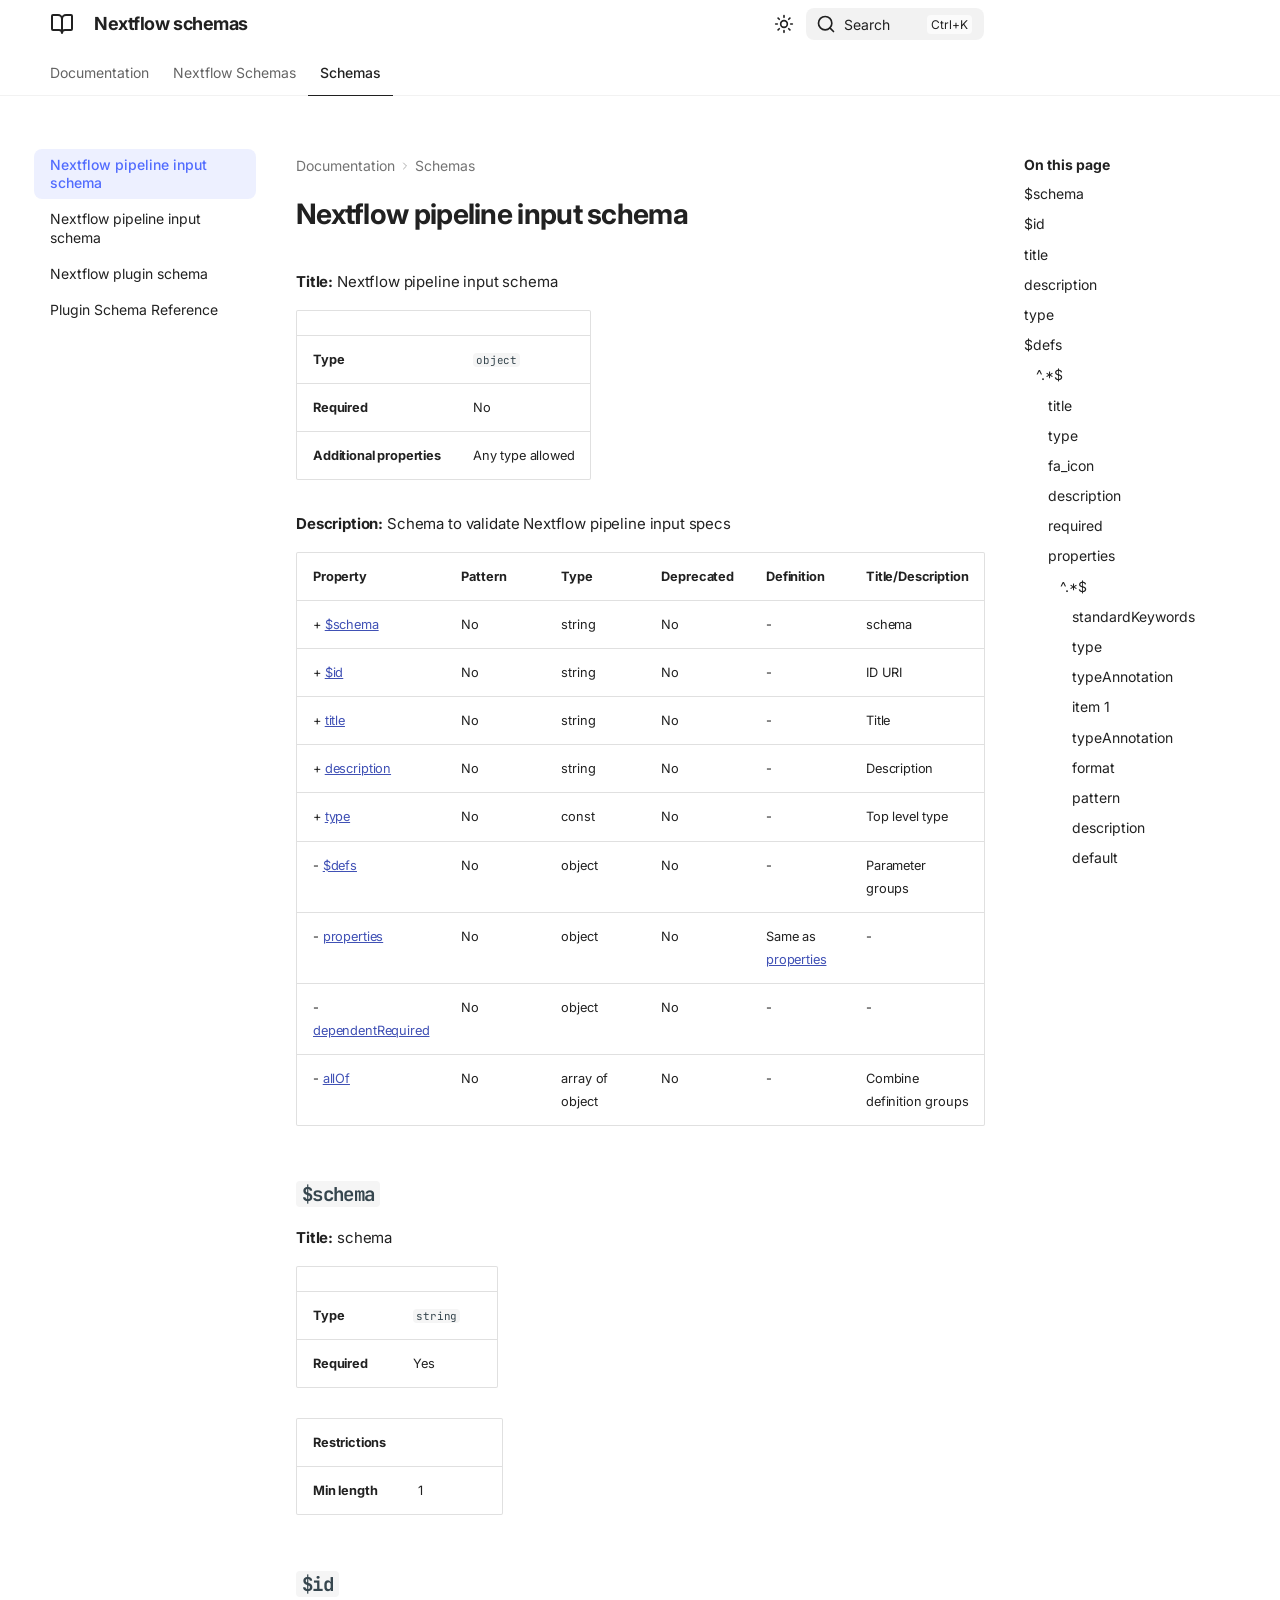
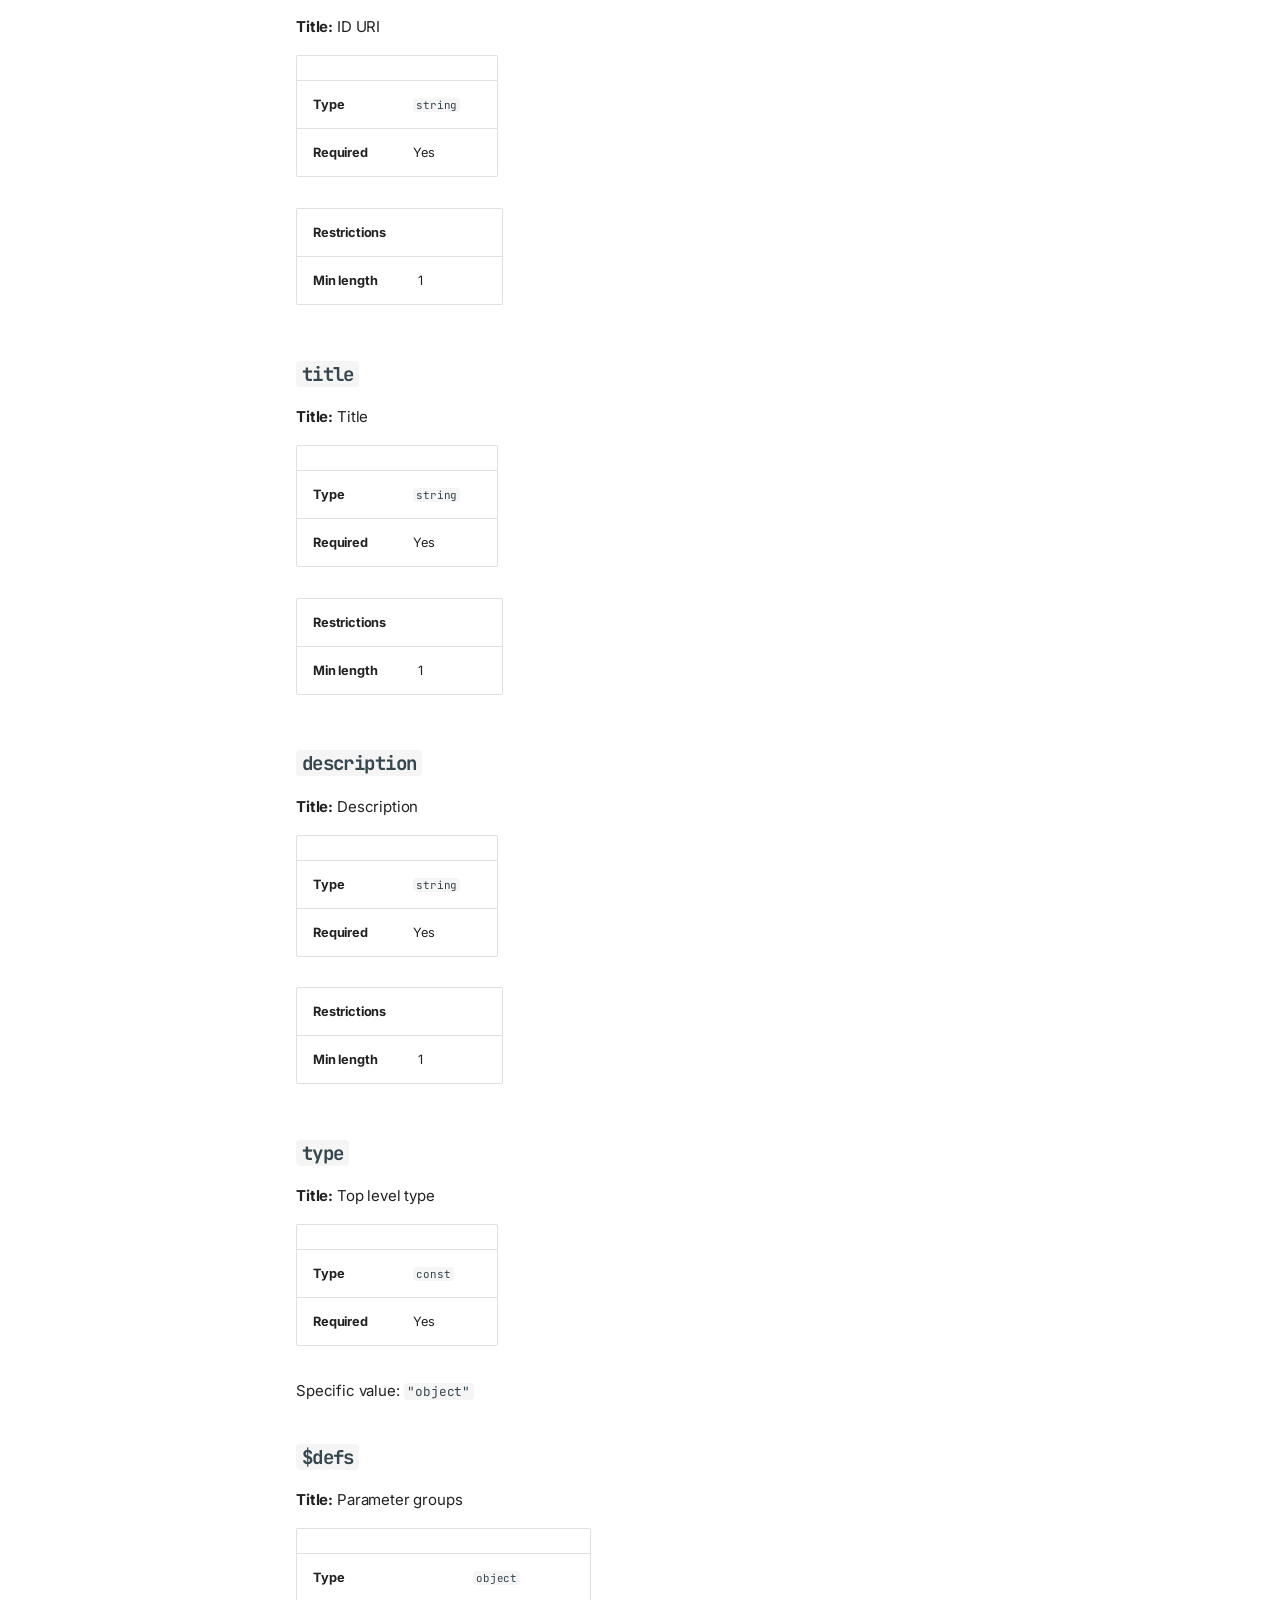
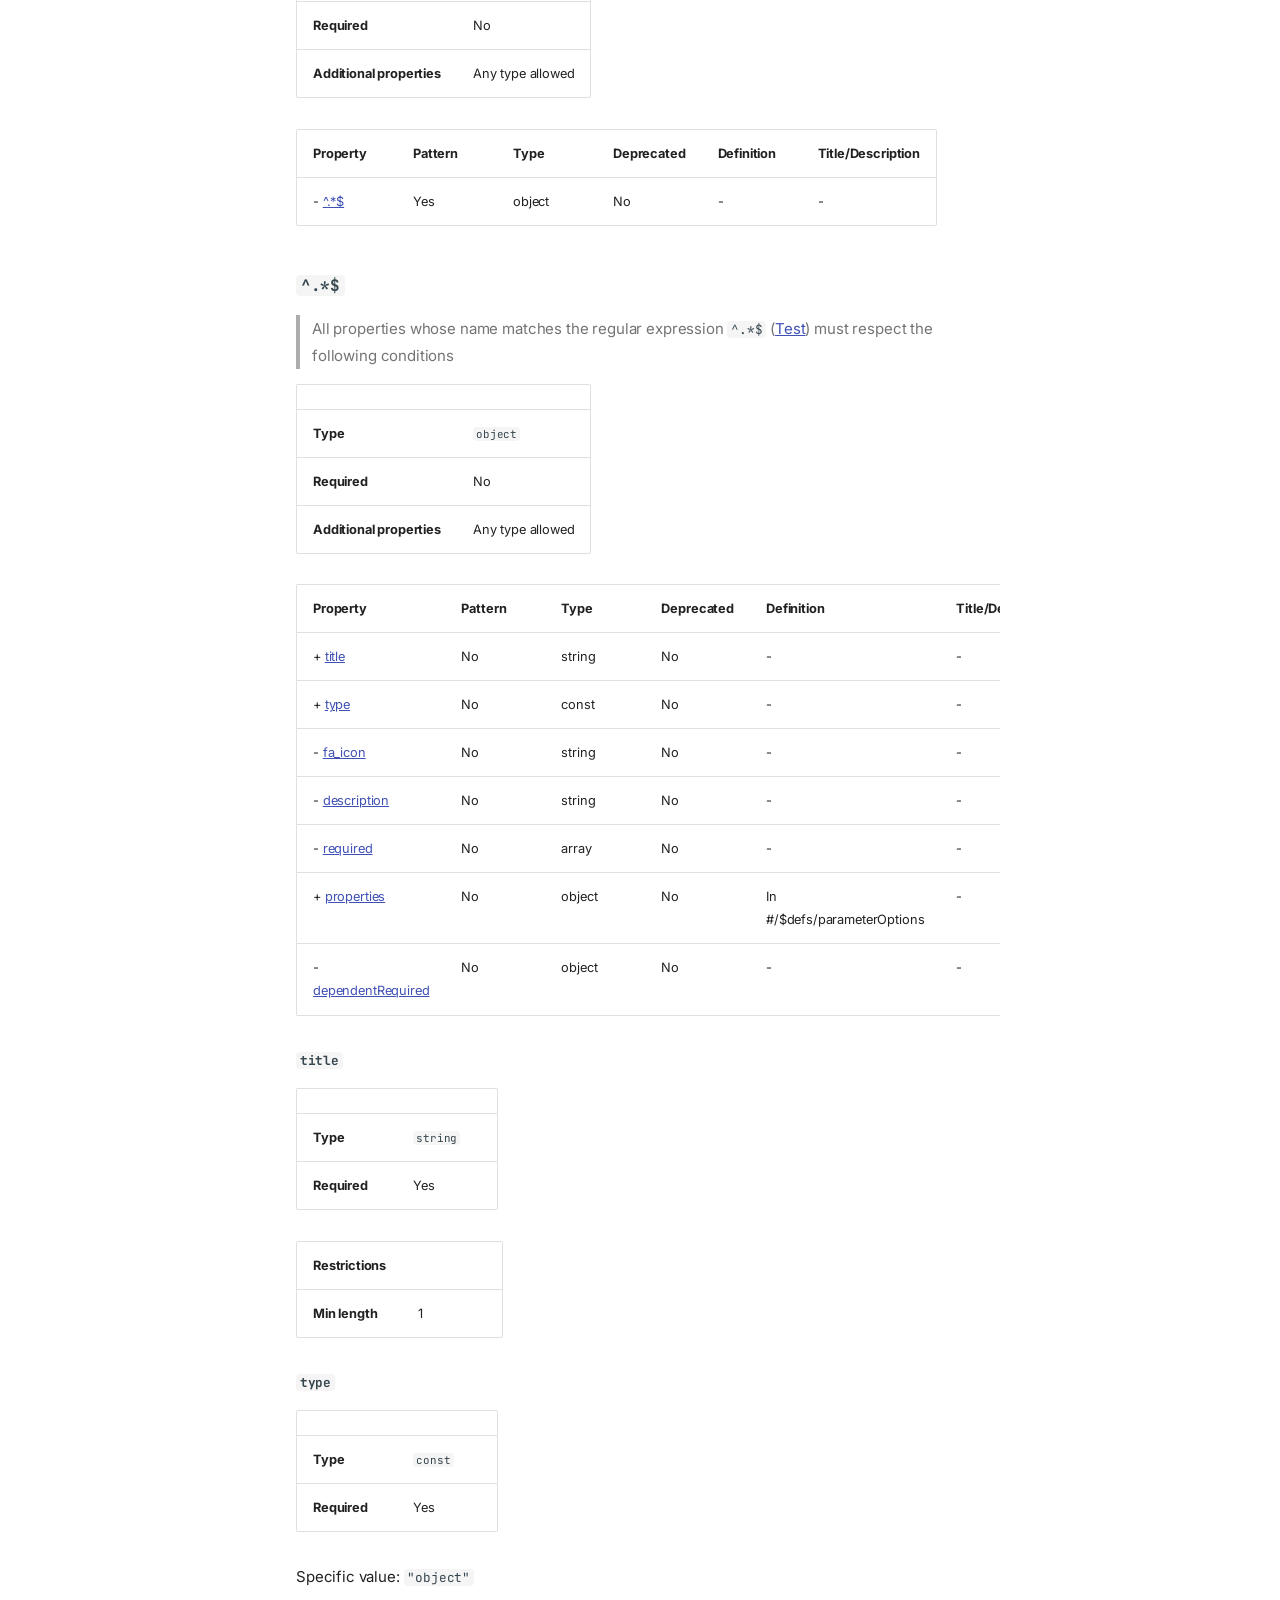
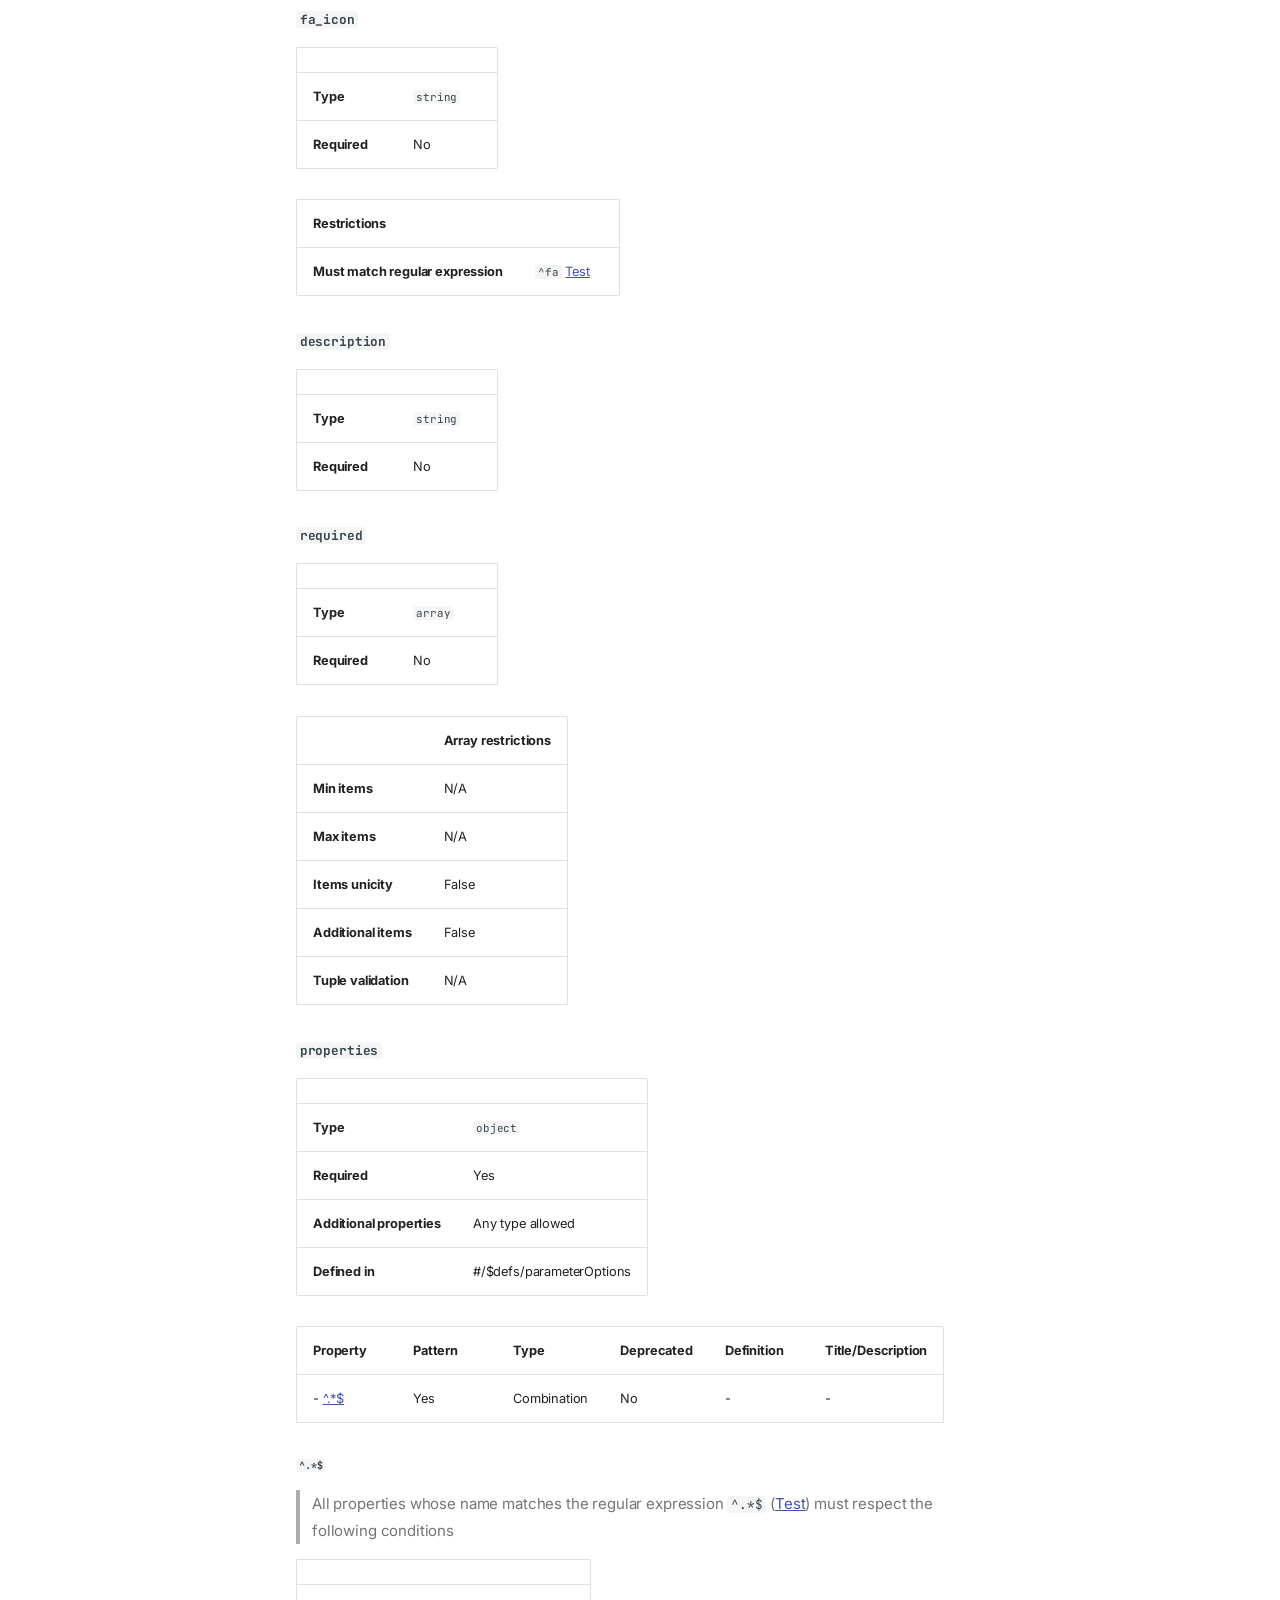
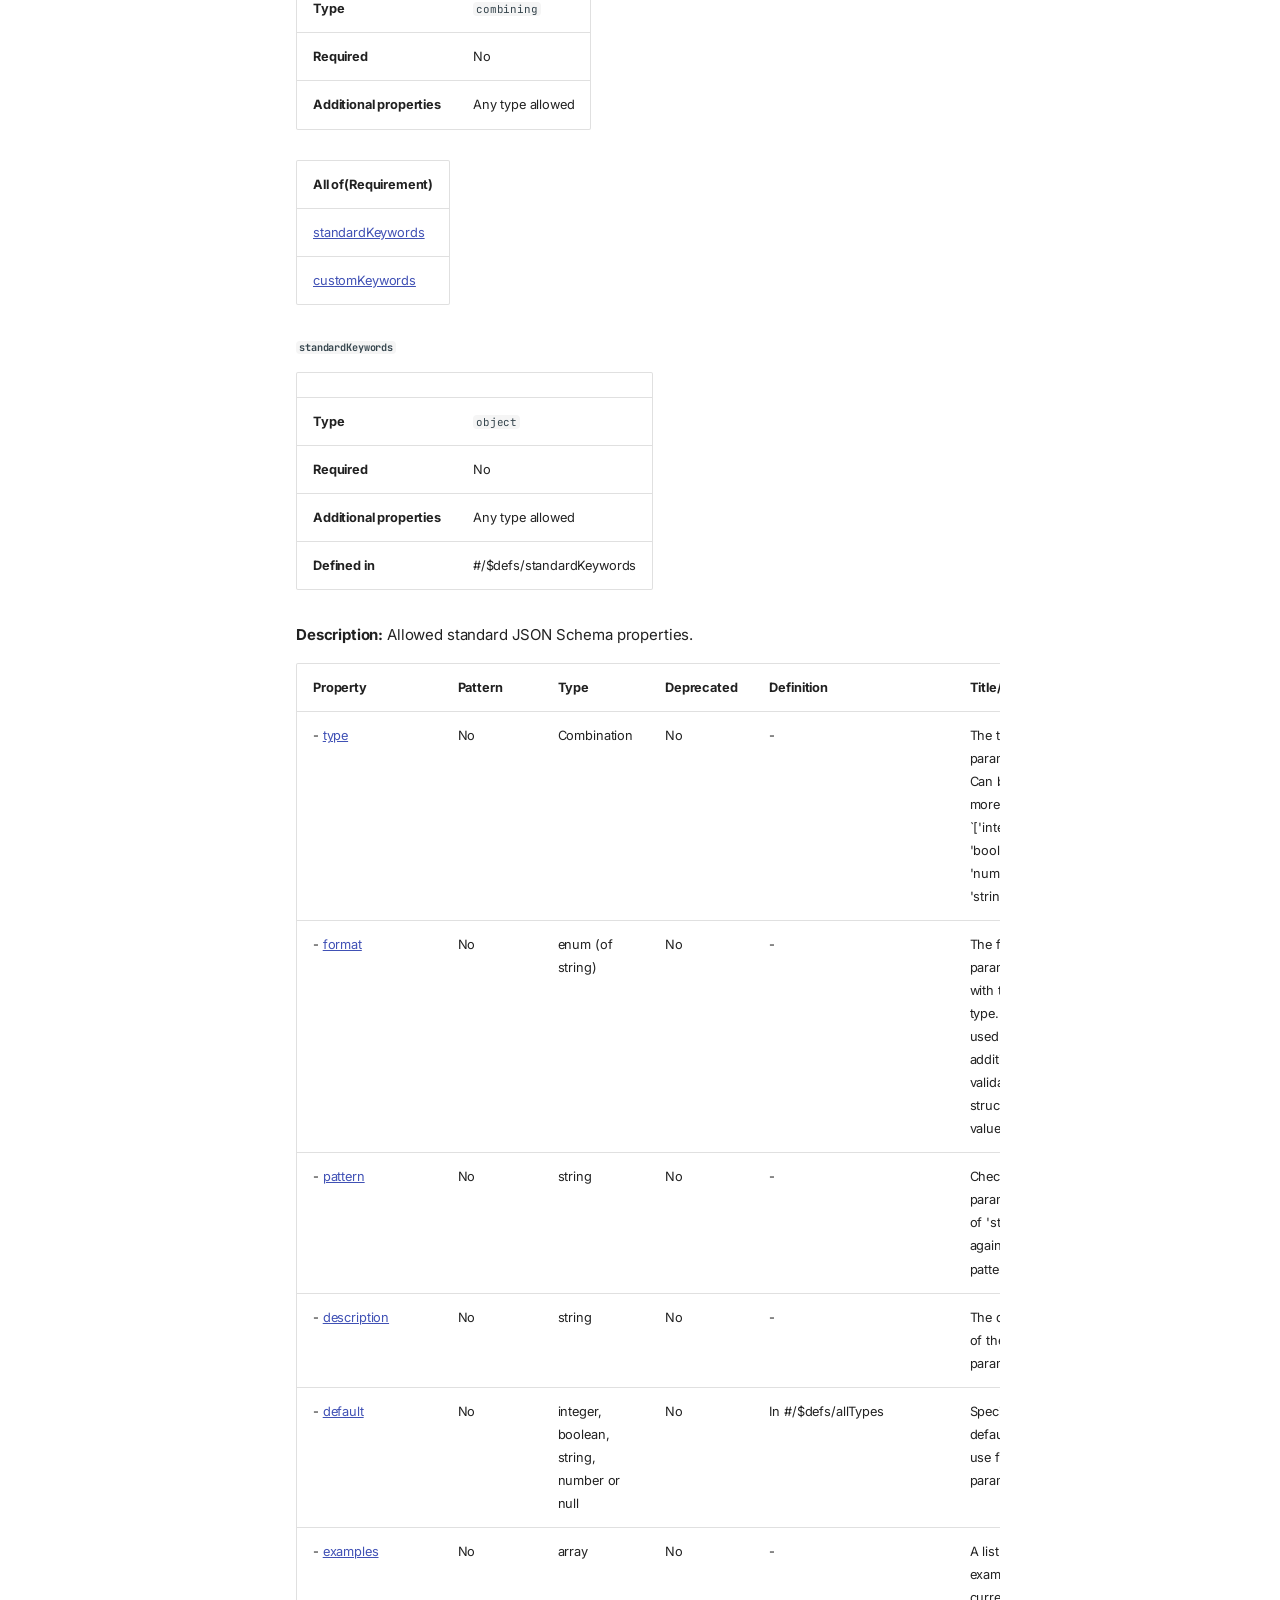
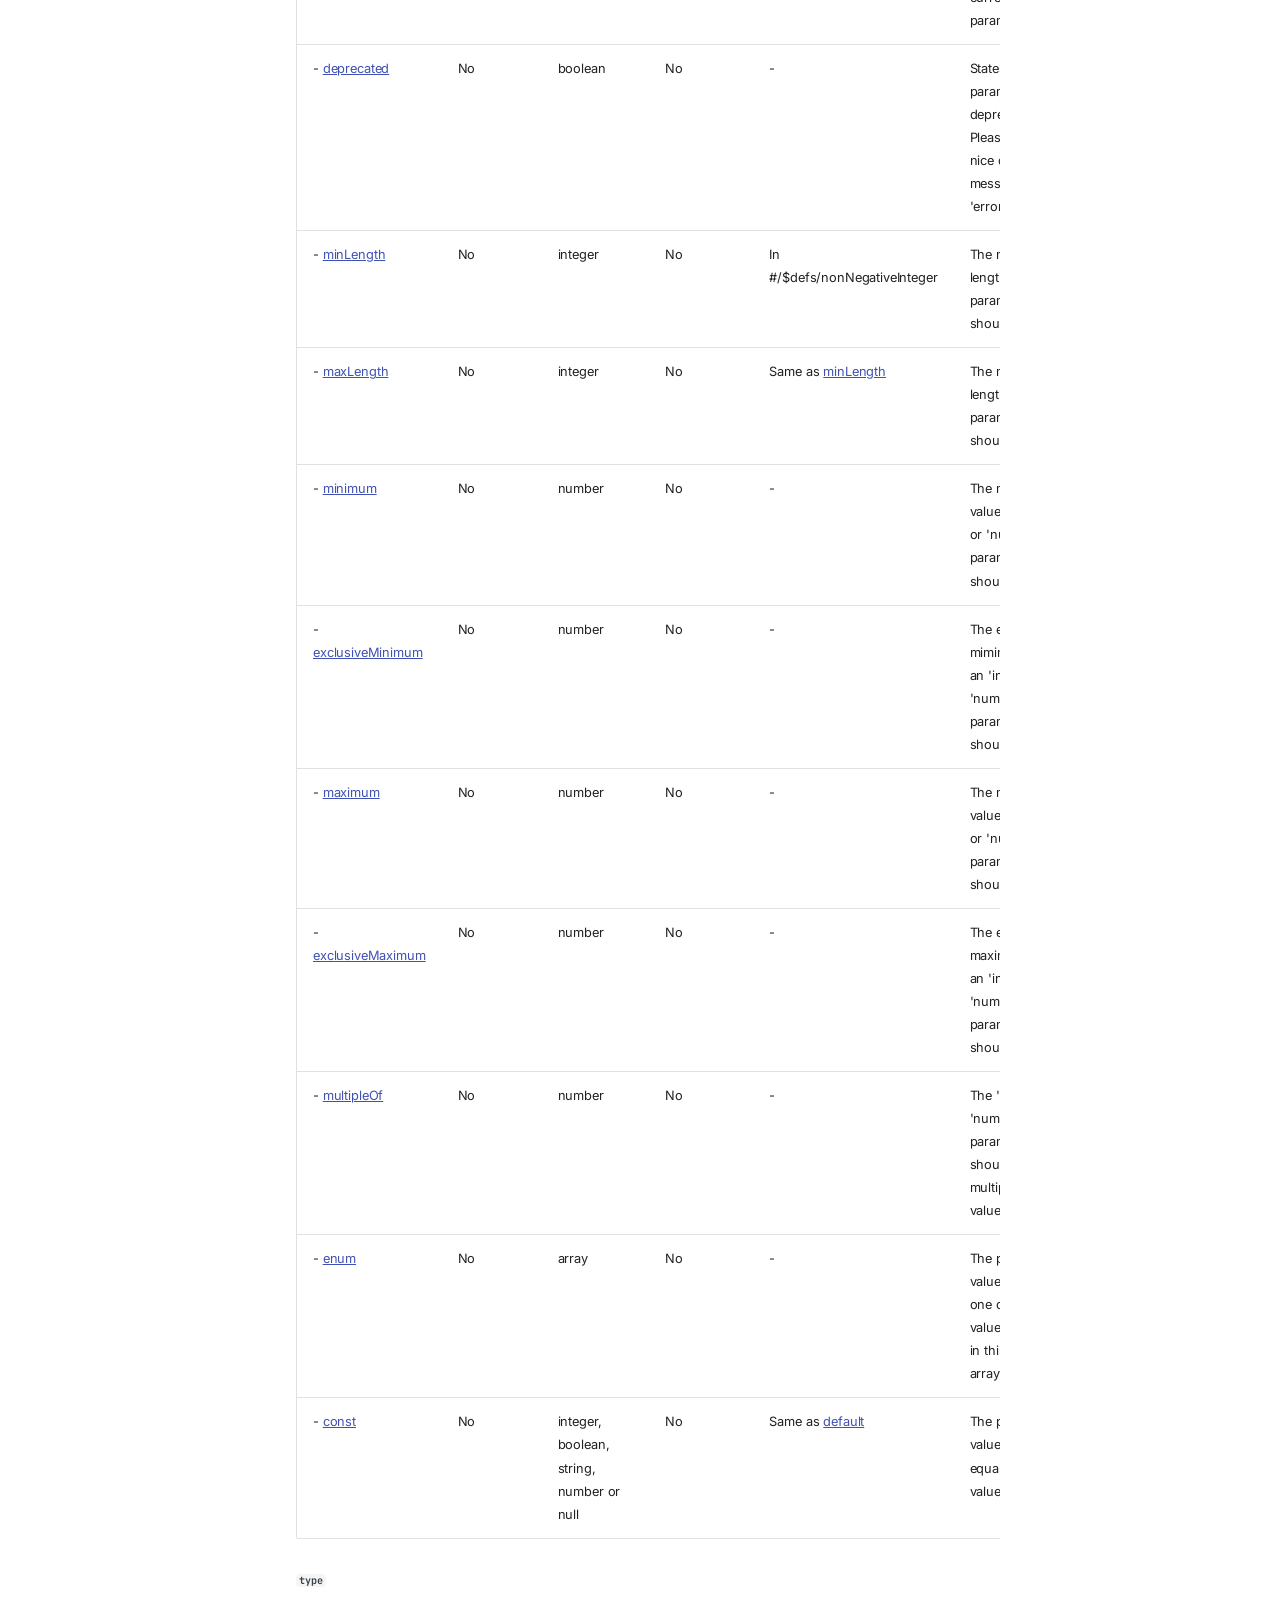
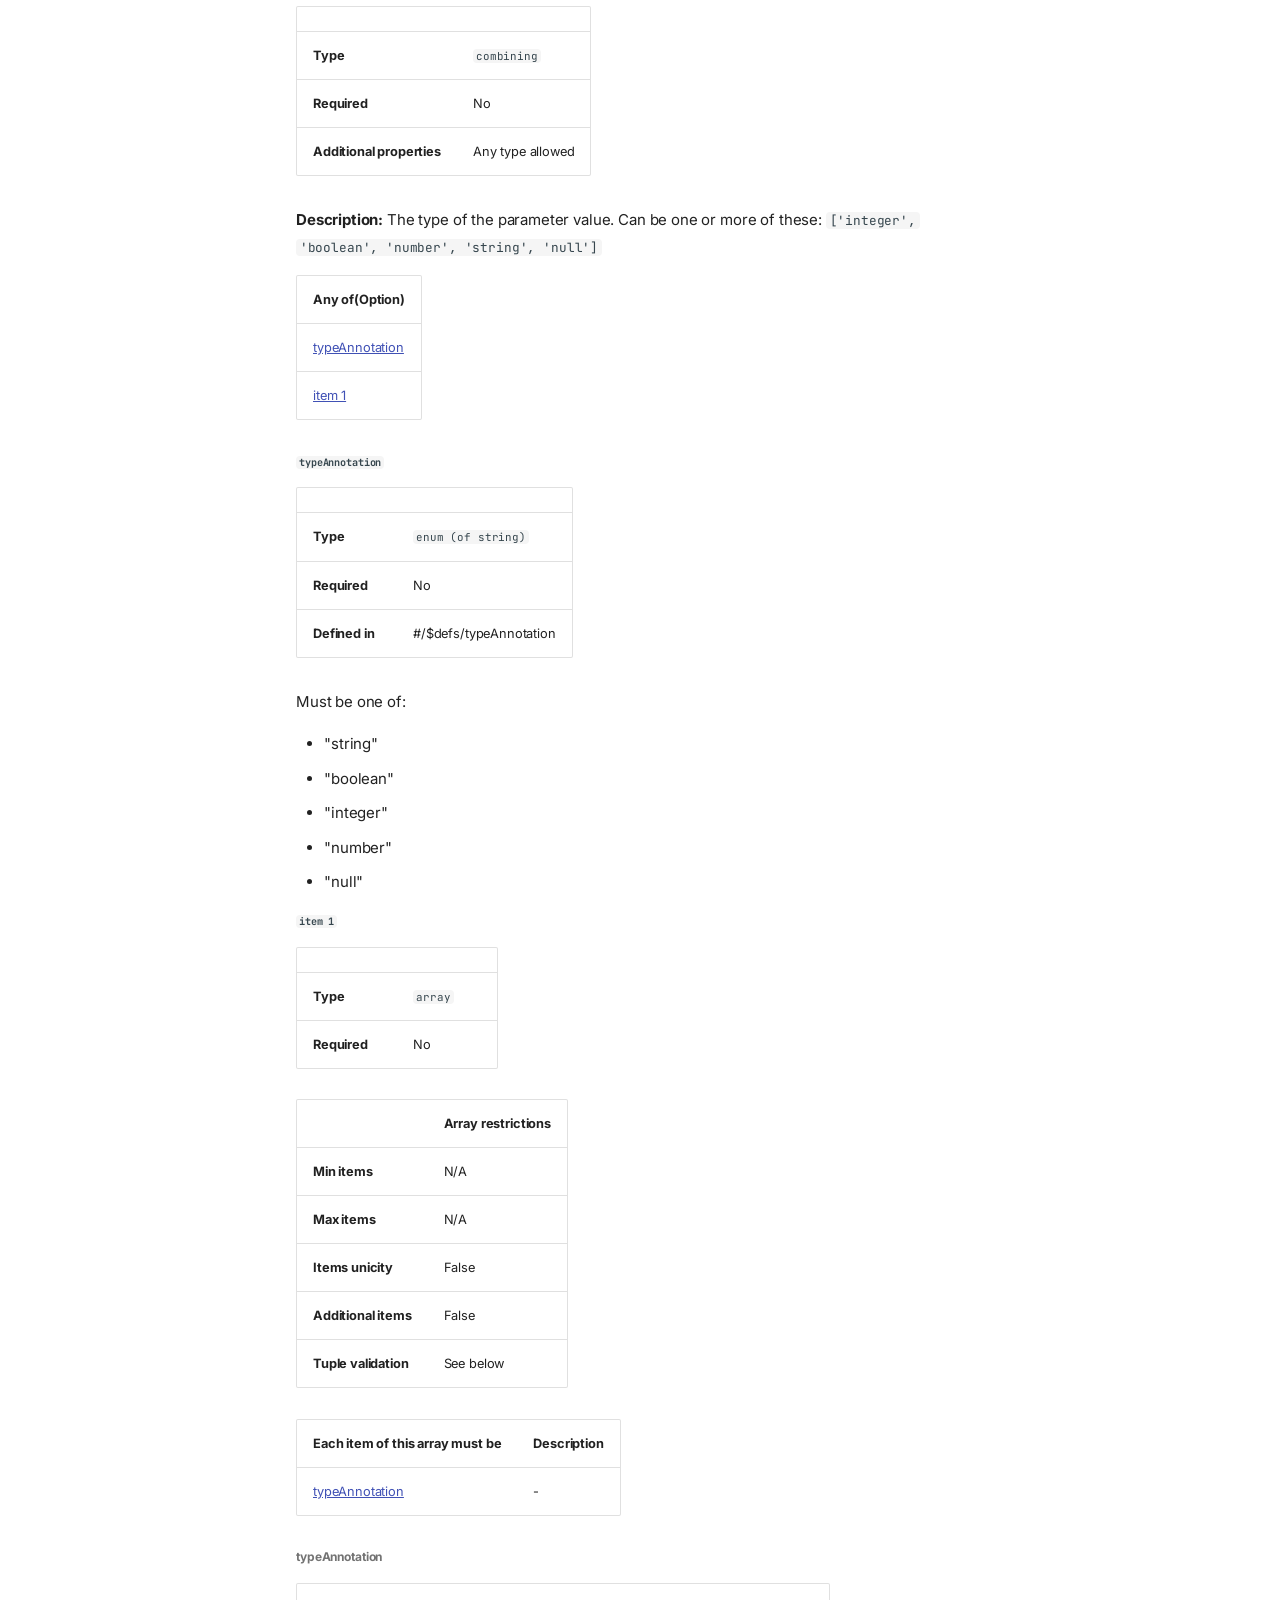
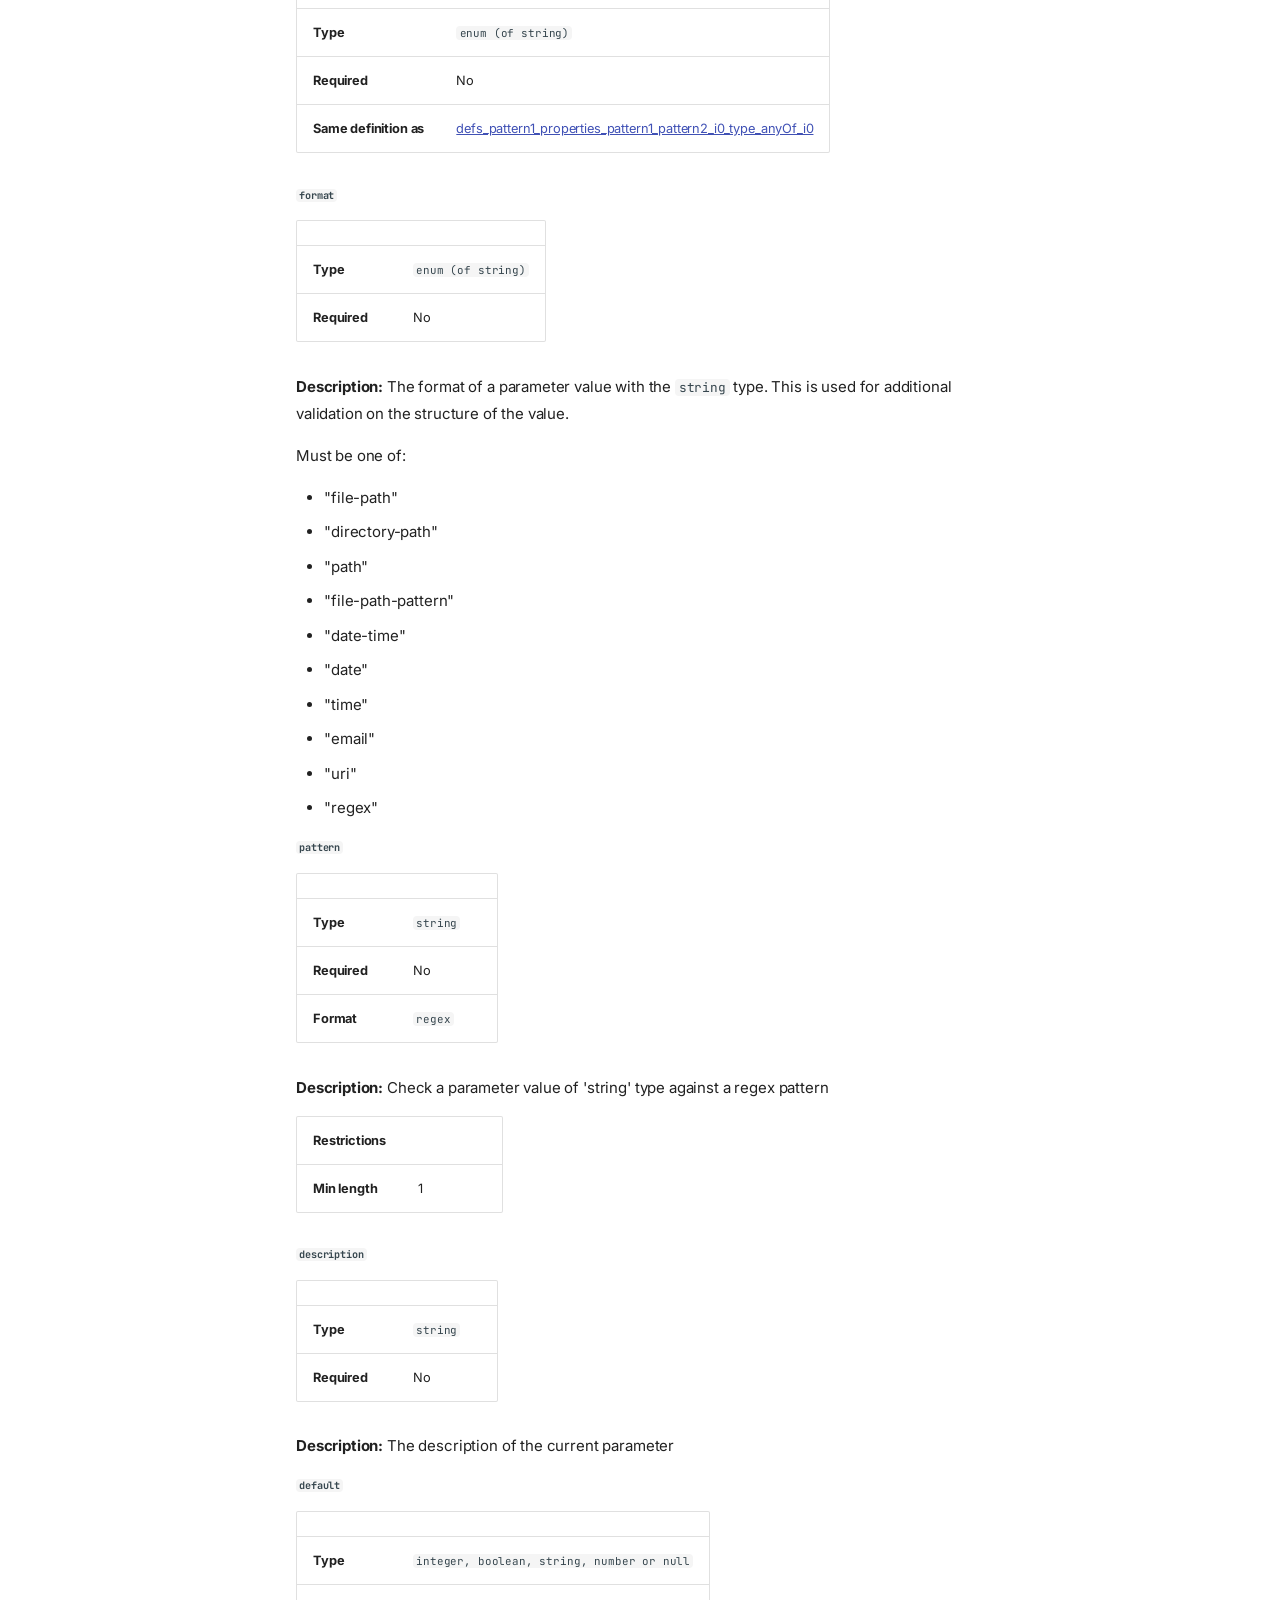
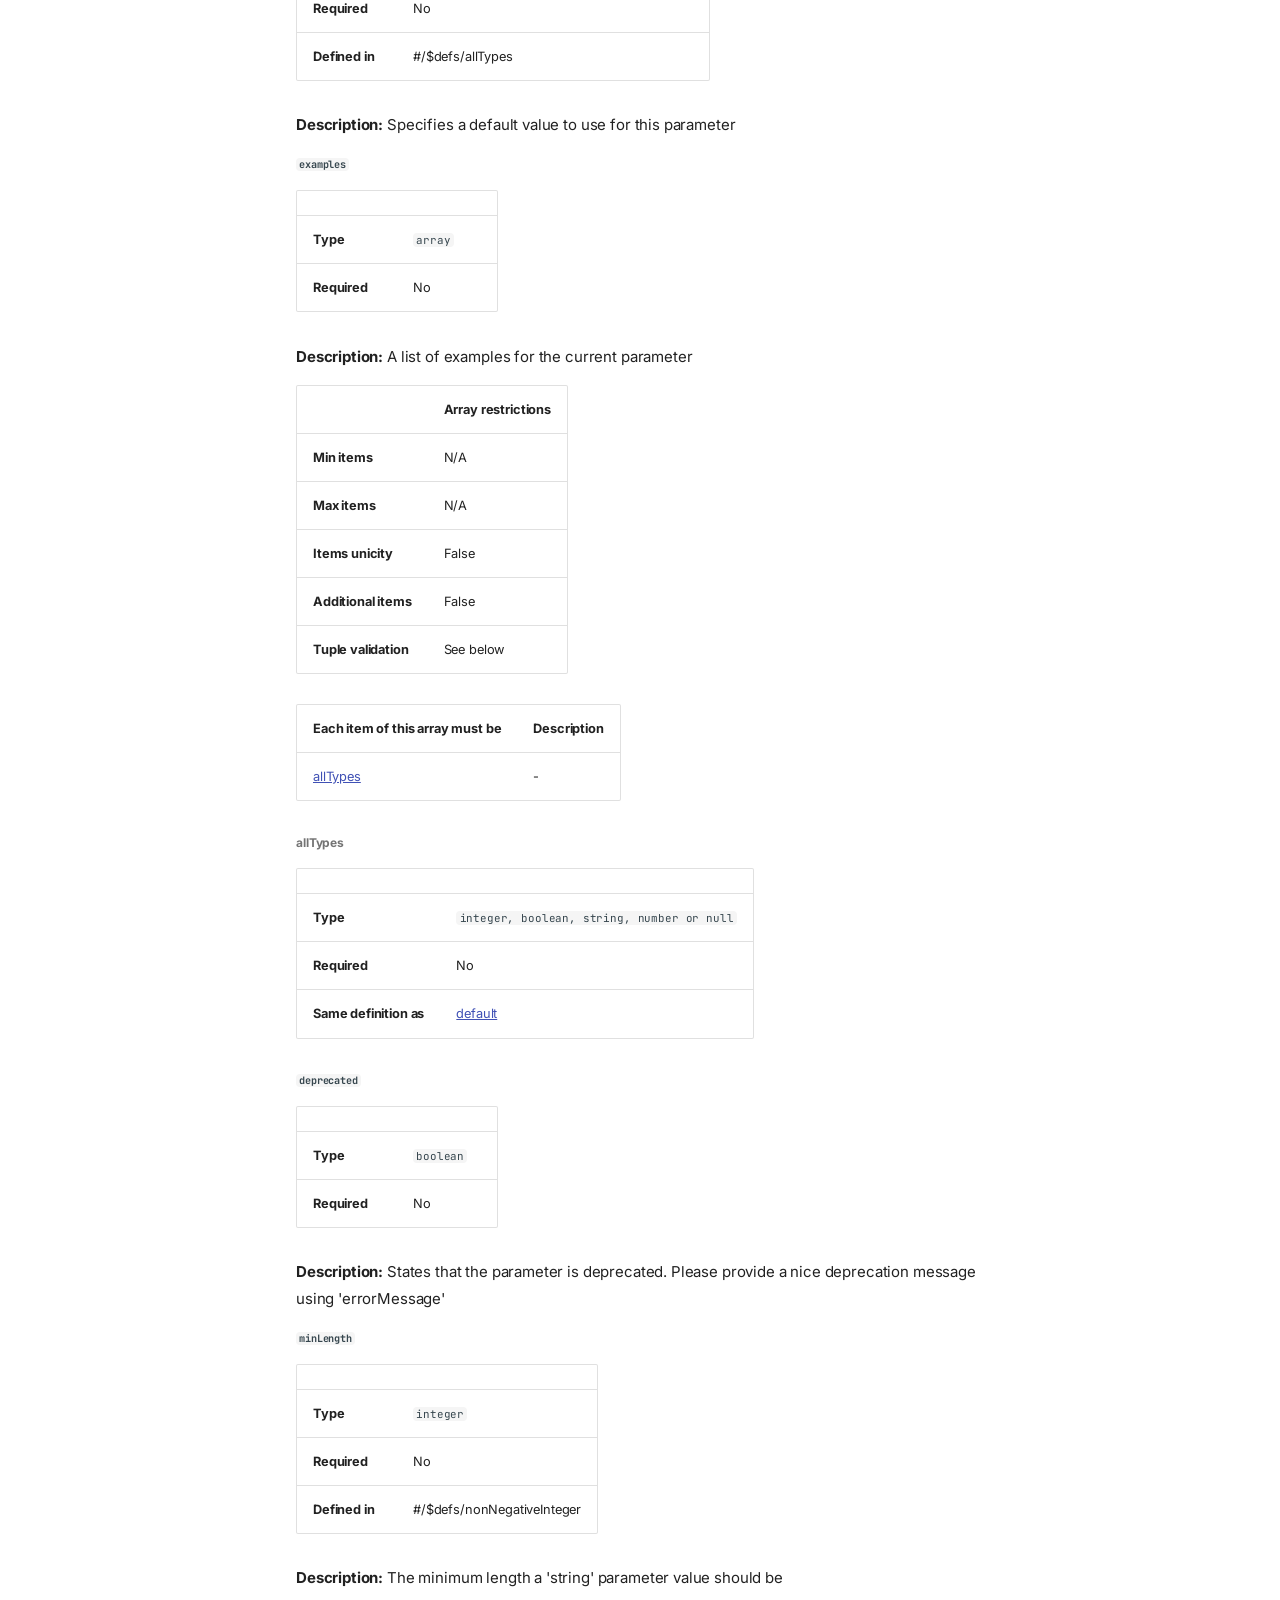
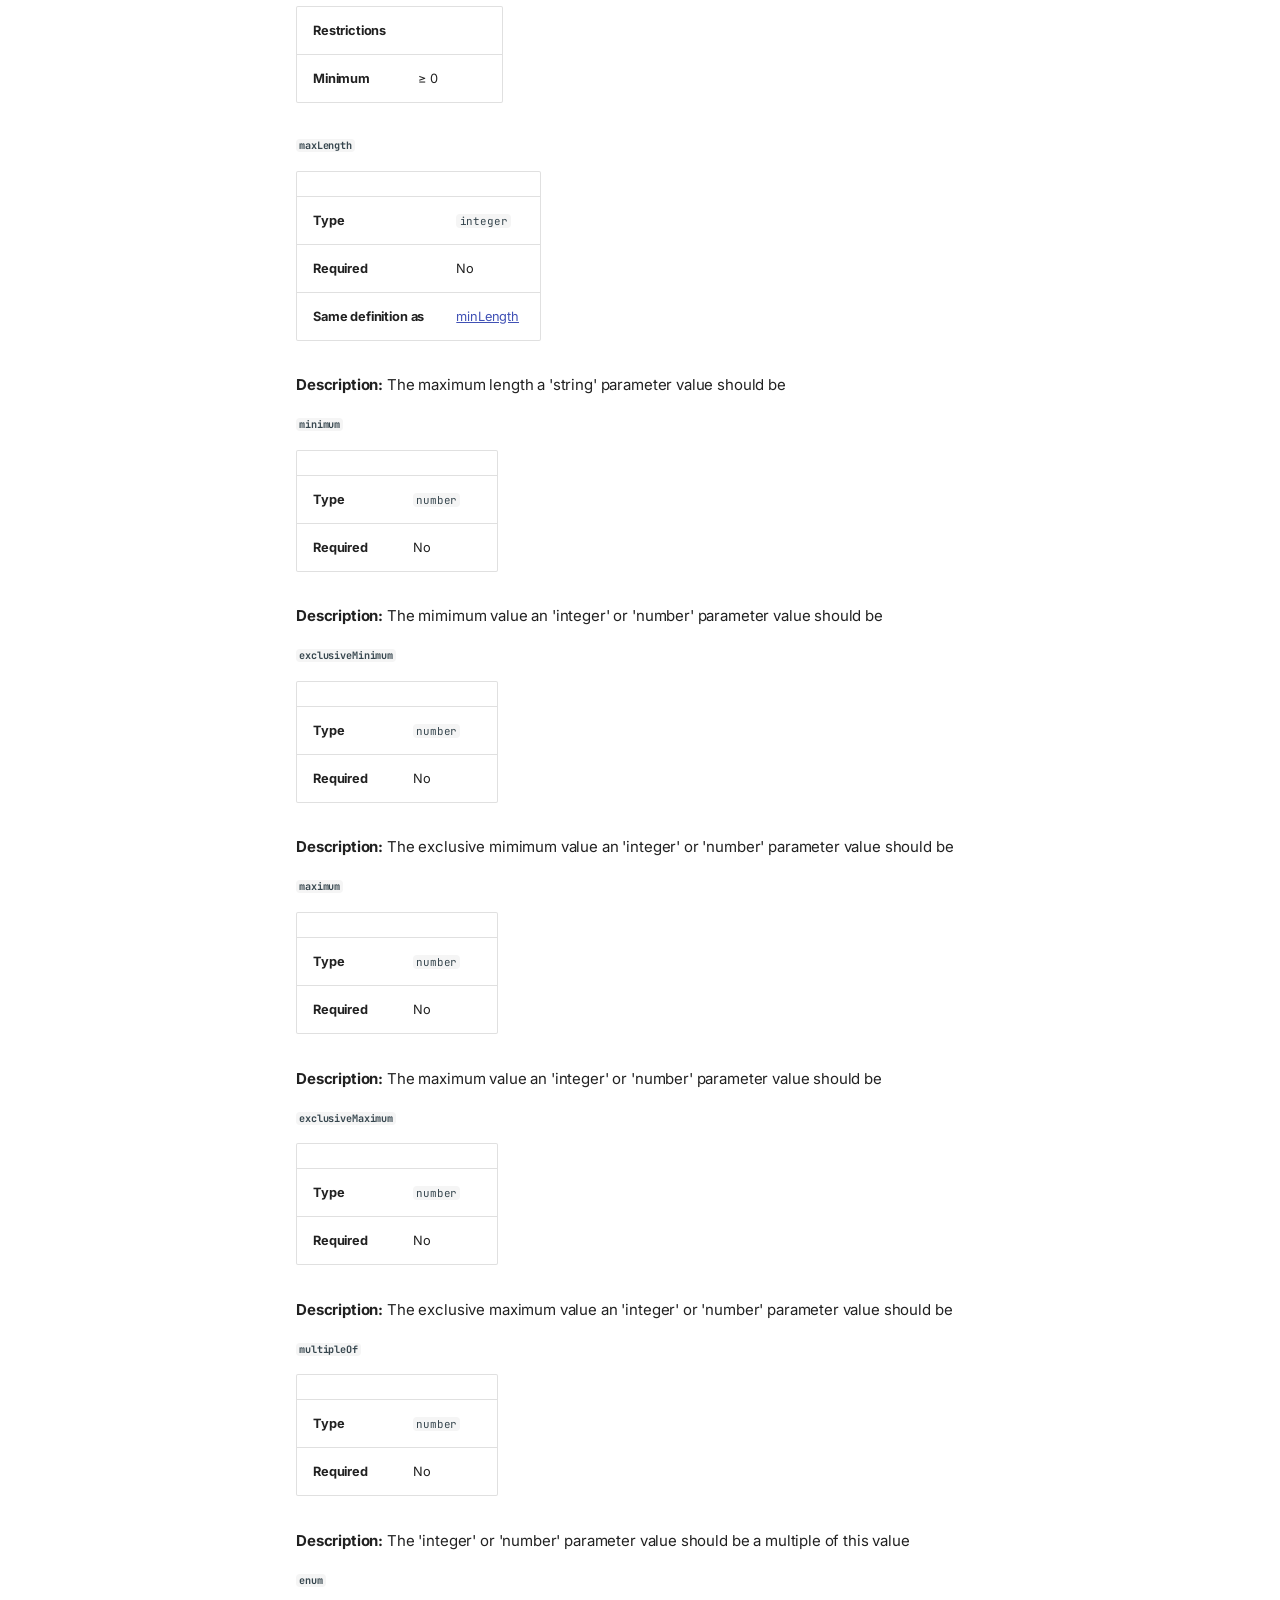
==== pr-preview/pr-13/schemas/pipeline-input/index.html @ a53eb4af "Deploy preview for PR 13 🛫" ====
<!doctype html>
<html lang="en" class="no-js">
  <head>
    
      <meta charset="utf-8">
      <meta name="viewport" content="width=device-width,initial-scale=1">
      
        <meta name="description" content="Specifications of Nextflow schemas">
      
      
        <meta name="author" content="Matthias Hörtenhuber">
      
      
      
        <link rel="prev" href="../..">
      
      
        <link rel="next" href="../pipeline-v1/">
      
      
        
      
      
      <link rel="icon" href="../../assets/images/favicon.png">
      <meta name="generator" content="zensical-0.0.15">
    
    
      
        <title>Nextflow pipeline input schema - Nextflow schemas</title>
      
    
    
      
        
      
      <link rel="stylesheet" href="../../assets/stylesheets/modern/main.f1b6466b.min.css">
      
        
          
        
        <link rel="stylesheet" href="../../assets/stylesheets/modern/palette.dfe2e883.min.css">
      
      
  
  
    
  
    
  
    
  
    
  
    
  
    
  
    
  
    
  
    
  
    
  
    
  
    
  
  
  <style>:root{}</style>



    
    
      
    
    
      
        
        
        <link rel="preconnect" href="https://fonts.gstatic.com" crossorigin>
        <link rel="stylesheet" href="https://fonts.googleapis.com/css?family=Inter:300,300i,400,400i,500,500i,700,700i%7CJetBrains+Mono:400,400i,700,700i&display=fallback">
        <style>:root{--md-text-font:"Inter";--md-code-font:"JetBrains Mono"}</style>
      
    
    
    <script>__md_scope=new URL("../..",location),__md_hash=e=>[...e].reduce(((e,t)=>(e<<5)-e+t.charCodeAt(0)),0),__md_get=(e,t=localStorage,a=__md_scope)=>JSON.parse(t.getItem(a.pathname+"."+e)),__md_set=(e,t,a=localStorage,_=__md_scope)=>{try{a.setItem(_.pathname+"."+e,JSON.stringify(t))}catch(e){}},document.documentElement.setAttribute("data-platform",navigator.platform)</script>
    
      

    
    
  </head>
  
  
    
    
      
    
    
    
    
    <body dir="ltr" data-md-color-scheme="default" data-md-color-primary="indigo" data-md-color-accent="indigo">
  
    
    <input class="md-toggle" data-md-toggle="drawer" type="checkbox" id="__drawer" autocomplete="off">
    <input class="md-toggle" data-md-toggle="search" type="checkbox" id="__search" autocomplete="off">
    <label class="md-overlay" for="__drawer"></label>
    <div data-md-component="skip">
      
        
        <a href="#nextflow-pipeline-input-schema" class="md-skip">
          Skip to content
        </a>
      
    </div>
    <div data-md-component="announce">
      
    </div>
    
    
      

  

<header class="md-header md-header--shadow md-header--lifted" data-md-component="header">
  <nav class="md-header__inner md-grid" aria-label="Header">
    <a href="../.." title="Nextflow schemas" class="md-header__button md-logo" aria-label="Nextflow schemas" data-md-component="logo">
      
  
  <svg xmlns="http://www.w3.org/2000/svg" fill="none" stroke="currentColor" stroke-linecap="round" stroke-linejoin="round" stroke-width="2" class="lucide lucide-book-open" viewBox="0 0 24 24"><path d="M12 7v14M3 18a1 1 0 0 1-1-1V4a1 1 0 0 1 1-1h5a4 4 0 0 1 4 4 4 4 0 0 1 4-4h5a1 1 0 0 1 1 1v13a1 1 0 0 1-1 1h-6a3 3 0 0 0-3 3 3 3 0 0 0-3-3z"/></svg>

    </a>
    <label class="md-header__button md-icon" for="__drawer">
      
      <svg xmlns="http://www.w3.org/2000/svg" fill="none" stroke="currentColor" stroke-linecap="round" stroke-linejoin="round" stroke-width="2" class="lucide lucide-menu" viewBox="0 0 24 24"><path d="M4 5h16M4 12h16M4 19h16"/></svg>
    </label>
    <div class="md-header__title" data-md-component="header-title">
      <div class="md-header__ellipsis">
        <div class="md-header__topic">
          <span class="md-ellipsis">
            Nextflow schemas
          </span>
        </div>
        <div class="md-header__topic" data-md-component="header-topic">
          <span class="md-ellipsis">
            
              Nextflow pipeline input schema
            
          </span>
        </div>
      </div>
    </div>
    
      
        <form class="md-header__option" data-md-component="palette">
  
    
    
    
    <input class="md-option" data-md-color-media="none" data-md-color-scheme="default" data-md-color-primary="indigo" data-md-color-accent="indigo"  aria-label="Switch to dark mode"  type="radio" name="__palette" id="__palette_0">
    
      <label class="md-header__button md-icon" title="Switch to dark mode" for="__palette_1" hidden>
        <svg xmlns="http://www.w3.org/2000/svg" fill="none" stroke="currentColor" stroke-linecap="round" stroke-linejoin="round" stroke-width="2" class="lucide lucide-sun" viewBox="0 0 24 24"><circle cx="12" cy="12" r="4"/><path d="M12 2v2M12 20v2M4.93 4.93l1.41 1.41M17.66 17.66l1.41 1.41M2 12h2M20 12h2M6.34 17.66l-1.41 1.41M19.07 4.93l-1.41 1.41"/></svg>
      </label>
    
  
    
    
    
    <input class="md-option" data-md-color-media="none" data-md-color-scheme="slate" data-md-color-primary="indigo" data-md-color-accent="indigo"  aria-label="Switch to light mode"  type="radio" name="__palette" id="__palette_1">
    
      <label class="md-header__button md-icon" title="Switch to light mode" for="__palette_0" hidden>
        <svg xmlns="http://www.w3.org/2000/svg" fill="none" stroke="currentColor" stroke-linecap="round" stroke-linejoin="round" stroke-width="2" class="lucide lucide-moon" viewBox="0 0 24 24"><path d="M20.985 12.486a9 9 0 1 1-9.473-9.472c.405-.022.617.46.402.803a6 6 0 0 0 8.268 8.268c.344-.215.825-.004.803.401"/></svg>
      </label>
    
  
</form>
      
    
    
      <script>var palette=__md_get("__palette");if(palette&&palette.color){if("(prefers-color-scheme)"===palette.color.media){var media=matchMedia("(prefers-color-scheme: light)"),input=document.querySelector(media.matches?"[data-md-color-media='(prefers-color-scheme: light)']":"[data-md-color-media='(prefers-color-scheme: dark)']");palette.color.media=input.getAttribute("data-md-color-media"),palette.color.scheme=input.getAttribute("data-md-color-scheme"),palette.color.primary=input.getAttribute("data-md-color-primary"),palette.color.accent=input.getAttribute("data-md-color-accent")}for(var[key,value]of Object.entries(palette.color))document.body.setAttribute("data-md-color-"+key,value)}</script>
    
    
    
      
      
        <label class="md-header__button md-icon" for="__search">
          
          <svg xmlns="http://www.w3.org/2000/svg" fill="none" stroke="currentColor" stroke-linecap="round" stroke-linejoin="round" stroke-width="2" class="lucide lucide-search" viewBox="0 0 24 24"><path d="m21 21-4.34-4.34"/><circle cx="11" cy="11" r="8"/></svg>
        </label>
        <div class="md-search" data-md-component="search" role="dialog" aria-label="Search">
  <button type="button" class="md-search__button">
    Search
  </button>
</div>
      
    
    <div class="md-header__source">
      
    </div>
  </nav>
  
    
      
<nav class="md-tabs" aria-label="Tabs" data-md-component="tabs">
  <div class="md-grid">
    <ul class="md-tabs__list">
      
        
  
  
  
  
    <li class="md-tabs__item">
      <a href="../.." class="md-tabs__link">
        
  
  Documentation

      </a>
    </li>
  

      
        
  
  
  
  
    <li class="md-tabs__item">
      <a href="../.." class="md-tabs__link">
        
  
  Nextflow Schemas

      </a>
    </li>
  

      
        
  
  
  
    
  
  
    
    
      <li class="md-tabs__item md-tabs__item--active">
        <a href="./" class="md-tabs__link">
          
  
  Schemas

        </a>
      </li>
    
  

      
    </ul>
  </div>
</nav>
    
  
</header>
    
    <div class="md-container" data-md-component="container">
      
      
        
      
      <main class="md-main" data-md-component="main">
        <div class="md-main__inner md-grid">
          
            
              
              <div class="md-sidebar md-sidebar--primary" data-md-component="sidebar" data-md-type="navigation" >
                <div class="md-sidebar__scrollwrap">
                  <div class="md-sidebar__inner">
                    


  


<nav class="md-nav md-nav--primary md-nav--lifted" aria-label="Navigation" data-md-level="0">
  <label class="md-nav__title" for="__drawer">
    <a href="../.." title="Nextflow schemas" class="md-nav__button md-logo" aria-label="Nextflow schemas" data-md-component="logo">
      
  
  <svg xmlns="http://www.w3.org/2000/svg" fill="none" stroke="currentColor" stroke-linecap="round" stroke-linejoin="round" stroke-width="2" class="lucide lucide-book-open" viewBox="0 0 24 24"><path d="M12 7v14M3 18a1 1 0 0 1-1-1V4a1 1 0 0 1 1-1h5a4 4 0 0 1 4 4 4 4 0 0 1 4-4h5a1 1 0 0 1 1 1v13a1 1 0 0 1-1 1h-6a3 3 0 0 0-3 3 3 3 0 0 0-3-3z"/></svg>

    </a>
    Nextflow schemas
  </label>
  
  <ul class="md-nav__list" data-md-scrollfix>
    
      
      
  
  
  
  
    <li class="md-nav__item">
      <a href="../.." class="md-nav__link">
        
  
  
  <span class="md-ellipsis">
    
  
    Documentation
  

    
  </span>
  
  

      </a>
    </li>
  

    
      
      
  
  
  
  
    <li class="md-nav__item">
      <a href="../.." class="md-nav__link">
        
  
  
  <span class="md-ellipsis">
    
  
    Nextflow Schemas
  

    
  </span>
  
  

      </a>
    </li>
  

    
      
      
  
  
    
  
  
  
    
    
      
        
      
        
      
        
      
        
      
    
    
    
      
        
        
      
      
        
      
    
    
    <li class="md-nav__item md-nav__item--active md-nav__item--section md-nav__item--nested">
      
        
        
        <input class="md-nav__toggle md-toggle " type="checkbox" id="__nav_3" checked>
        
          
          <label class="md-nav__link" for="__nav_3" id="__nav_3_label" tabindex="">
            
  
  
  <span class="md-ellipsis">
    
  
    Schemas
  

    
  </span>
  
  

            <span class="md-nav__icon md-icon"></span>
          </label>
        
        <nav class="md-nav" data-md-level="1" aria-labelledby="__nav_3_label" aria-expanded="true">
          <label class="md-nav__title" for="__nav_3">
            <span class="md-nav__icon md-icon"></span>
            
  
    Schemas
  

          </label>
          <ul class="md-nav__list" data-md-scrollfix>
            
              
                
  
  
    
  
  
  
    <li class="md-nav__item md-nav__item--active">
      
      <input class="md-nav__toggle md-toggle" type="checkbox" id="__toc">
      
      
        
      
      
        <label class="md-nav__link md-nav__link--active" for="__toc">
          
  
  
  <span class="md-ellipsis">
    
  
    Nextflow pipeline input schema
  

    
  </span>
  
  

          <span class="md-nav__icon md-icon"></span>
        </label>
      
      <a href="./" class="md-nav__link md-nav__link--active">
        
  
  
  <span class="md-ellipsis">
    
  
    Nextflow pipeline input schema
  

    
  </span>
  
  

      </a>
      
        


<nav class="md-nav md-nav--secondary" aria-label="On this page">
  
  
  
    
  
  
    <label class="md-nav__title" for="__toc">
      <span class="md-nav__icon md-icon"></span>
      On this page
    </label>
    <ul class="md-nav__list" data-md-component="toc" data-md-scrollfix>
      
        <li class="md-nav__item">
  <a href="#schema" class="md-nav__link">
    <span class="md-ellipsis">
      
        $schema
      
    </span>
  </a>
  
</li>
      
        <li class="md-nav__item">
  <a href="#id" class="md-nav__link">
    <span class="md-ellipsis">
      
        $id
      
    </span>
  </a>
  
</li>
      
        <li class="md-nav__item">
  <a href="#title" class="md-nav__link">
    <span class="md-ellipsis">
      
        title
      
    </span>
  </a>
  
</li>
      
        <li class="md-nav__item">
  <a href="#description" class="md-nav__link">
    <span class="md-ellipsis">
      
        description
      
    </span>
  </a>
  
</li>
      
        <li class="md-nav__item">
  <a href="#type" class="md-nav__link">
    <span class="md-ellipsis">
      
        type
      
    </span>
  </a>
  
</li>
      
        <li class="md-nav__item">
  <a href="#defs" class="md-nav__link">
    <span class="md-ellipsis">
      
        $defs
      
    </span>
  </a>
  
    <nav class="md-nav" aria-label="$defs">
      <ul class="md-nav__list">
        
          <li class="md-nav__item">
  <a href="#_1" class="md-nav__link">
    <span class="md-ellipsis">
      
        ^.*$
      
    </span>
  </a>
  
    <nav class="md-nav" aria-label="^.*$">
      <ul class="md-nav__list">
        
          <li class="md-nav__item">
  <a href="#title_1" class="md-nav__link">
    <span class="md-ellipsis">
      
        title
      
    </span>
  </a>
  
</li>
        
          <li class="md-nav__item">
  <a href="#type_1" class="md-nav__link">
    <span class="md-ellipsis">
      
        type
      
    </span>
  </a>
  
</li>
        
          <li class="md-nav__item">
  <a href="#fa_icon" class="md-nav__link">
    <span class="md-ellipsis">
      
        fa_icon
      
    </span>
  </a>
  
</li>
        
          <li class="md-nav__item">
  <a href="#description_1" class="md-nav__link">
    <span class="md-ellipsis">
      
        description
      
    </span>
  </a>
  
</li>
        
          <li class="md-nav__item">
  <a href="#required" class="md-nav__link">
    <span class="md-ellipsis">
      
        required
      
    </span>
  </a>
  
</li>
        
          <li class="md-nav__item">
  <a href="#properties" class="md-nav__link">
    <span class="md-ellipsis">
      
        properties
      
    </span>
  </a>
  
    <nav class="md-nav" aria-label="properties">
      <ul class="md-nav__list">
        
          <li class="md-nav__item">
  <a href="#_2" class="md-nav__link">
    <span class="md-ellipsis">
      
        ^.*$
      
    </span>
  </a>
  
    <nav class="md-nav" aria-label="^.*$">
      <ul class="md-nav__list">
        
          <li class="md-nav__item">
  <a href="#standardkeywords" class="md-nav__link">
    <span class="md-ellipsis">
      
        standardKeywords
      
    </span>
  </a>
  
</li>
        
          <li class="md-nav__item">
  <a href="#type_2" class="md-nav__link">
    <span class="md-ellipsis">
      
        type
      
    </span>
  </a>
  
</li>
        
          <li class="md-nav__item">
  <a href="#typeannotation" class="md-nav__link">
    <span class="md-ellipsis">
      
        typeAnnotation
      
    </span>
  </a>
  
</li>
        
          <li class="md-nav__item">
  <a href="#item-1" class="md-nav__link">
    <span class="md-ellipsis">
      
        item 1
      
    </span>
  </a>
  
</li>
        
          <li class="md-nav__item">
  <a href="#typeannotation_1" class="md-nav__link">
    <span class="md-ellipsis">
      
        typeAnnotation
      
    </span>
  </a>
  
</li>
        
          <li class="md-nav__item">
  <a href="#format" class="md-nav__link">
    <span class="md-ellipsis">
      
        format
      
    </span>
  </a>
  
</li>
        
          <li class="md-nav__item">
  <a href="#pattern" class="md-nav__link">
    <span class="md-ellipsis">
      
        pattern
      
    </span>
  </a>
  
</li>
        
          <li class="md-nav__item">
  <a href="#description_2" class="md-nav__link">
    <span class="md-ellipsis">
      
        description
      
    </span>
  </a>
  
</li>
        
          <li class="md-nav__item">
  <a href="#default" class="md-nav__link">
    <span class="md-ellipsis">
      
        default
      
    </span>
  </a>
  
</li>
        
          <li class="md-nav__item">
  <a href="#examples" class="md-nav__link">
    <span class="md-ellipsis">
      
        examples
      
    </span>
  </a>
  
</li>
        
          <li class="md-nav__item">
  <a href="#alltypes" class="md-nav__link">
    <span class="md-ellipsis">
      
        allTypes
      
    </span>
  </a>
  
</li>
        
          <li class="md-nav__item">
  <a href="#deprecated" class="md-nav__link">
    <span class="md-ellipsis">
      
        deprecated
      
    </span>
  </a>
  
</li>
        
          <li class="md-nav__item">
  <a href="#minlength" class="md-nav__link">
    <span class="md-ellipsis">
      
        minLength
      
    </span>
  </a>
  
</li>
        
          <li class="md-nav__item">
  <a href="#maxlength" class="md-nav__link">
    <span class="md-ellipsis">
      
        maxLength
      
    </span>
  </a>
  
</li>
        
          <li class="md-nav__item">
  <a href="#minimum" class="md-nav__link">
    <span class="md-ellipsis">
      
        minimum
      
    </span>
  </a>
  
</li>
        
          <li class="md-nav__item">
  <a href="#exclusiveminimum" class="md-nav__link">
    <span class="md-ellipsis">
      
        exclusiveMinimum
      
    </span>
  </a>
  
</li>
        
          <li class="md-nav__item">
  <a href="#maximum" class="md-nav__link">
    <span class="md-ellipsis">
      
        maximum
      
    </span>
  </a>
  
</li>
        
          <li class="md-nav__item">
  <a href="#exclusivemaximum" class="md-nav__link">
    <span class="md-ellipsis">
      
        exclusiveMaximum
      
    </span>
  </a>
  
</li>
        
          <li class="md-nav__item">
  <a href="#multipleof" class="md-nav__link">
    <span class="md-ellipsis">
      
        multipleOf
      
    </span>
  </a>
  
</li>
        
          <li class="md-nav__item">
  <a href="#enum" class="md-nav__link">
    <span class="md-ellipsis">
      
        enum
      
    </span>
  </a>
  
</li>
        
          <li class="md-nav__item">
  <a href="#alltypes_1" class="md-nav__link">
    <span class="md-ellipsis">
      
        allTypes
      
    </span>
  </a>
  
</li>
        
          <li class="md-nav__item">
  <a href="#const" class="md-nav__link">
    <span class="md-ellipsis">
      
        const
      
    </span>
  </a>
  
</li>
        
          <li class="md-nav__item">
  <a href="#customkeywords" class="md-nav__link">
    <span class="md-ellipsis">
      
        customKeywords
      
    </span>
  </a>
  
</li>
        
          <li class="md-nav__item">
  <a href="#errormessage" class="md-nav__link">
    <span class="md-ellipsis">
      
        errorMessage
      
    </span>
  </a>
  
</li>
        
          <li class="md-nav__item">
  <a href="#exists" class="md-nav__link">
    <span class="md-ellipsis">
      
        exists
      
    </span>
  </a>
  
</li>
        
          <li class="md-nav__item">
  <a href="#schema_1" class="md-nav__link">
    <span class="md-ellipsis">
      
        schema
      
    </span>
  </a>
  
</li>
        
          <li class="md-nav__item">
  <a href="#help_text" class="md-nav__link">
    <span class="md-ellipsis">
      
        help_text
      
    </span>
  </a>
  
</li>
        
          <li class="md-nav__item">
  <a href="#fa_icon_1" class="md-nav__link">
    <span class="md-ellipsis">
      
        fa_icon
      
    </span>
  </a>
  
</li>
        
          <li class="md-nav__item">
  <a href="#hidden" class="md-nav__link">
    <span class="md-ellipsis">
      
        hidden
      
    </span>
  </a>
  
</li>
        
          <li class="md-nav__item">
  <a href="#mimetype" class="md-nav__link">
    <span class="md-ellipsis">
      
        mimetype
      
    </span>
  </a>
  
</li>
        
          <li class="md-nav__item">
  <a href="#the-following-properties-are-required" class="md-nav__link">
    <span class="md-ellipsis">
      
        The following properties are required
      
    </span>
  </a>
  
</li>
        
      </ul>
    </nav>
  
</li>
        
      </ul>
    </nav>
  
</li>
        
          <li class="md-nav__item">
  <a href="#dependentrequired" class="md-nav__link">
    <span class="md-ellipsis">
      
        dependentRequired
      
    </span>
  </a>
  
    <nav class="md-nav" aria-label="dependentRequired">
      <ul class="md-nav__list">
        
          <li class="md-nav__item">
  <a href="#additionalproperties" class="md-nav__link">
    <span class="md-ellipsis">
      
        additionalProperties
      
    </span>
  </a>
  
    <nav class="md-nav" aria-label="additionalProperties">
      <ul class="md-nav__list">
        
          <li class="md-nav__item">
  <a href="#additionalproperties-items" class="md-nav__link">
    <span class="md-ellipsis">
      
        additionalProperties items
      
    </span>
  </a>
  
</li>
        
      </ul>
    </nav>
  
</li>
        
      </ul>
    </nav>
  
</li>
        
      </ul>
    </nav>
  
</li>
        
      </ul>
    </nav>
  
</li>
      
        <li class="md-nav__item">
  <a href="#properties_1" class="md-nav__link">
    <span class="md-ellipsis">
      
        properties
      
    </span>
  </a>
  
</li>
      
        <li class="md-nav__item">
  <a href="#dependentrequired_1" class="md-nav__link">
    <span class="md-ellipsis">
      
        dependentRequired
      
    </span>
  </a>
  
    <nav class="md-nav" aria-label="dependentRequired">
      <ul class="md-nav__list">
        
          <li class="md-nav__item">
  <a href="#additionalproperties_1" class="md-nav__link">
    <span class="md-ellipsis">
      
        additionalProperties
      
    </span>
  </a>
  
    <nav class="md-nav" aria-label="additionalProperties">
      <ul class="md-nav__list">
        
          <li class="md-nav__item">
  <a href="#additionalproperties-items_1" class="md-nav__link">
    <span class="md-ellipsis">
      
        additionalProperties items
      
    </span>
  </a>
  
</li>
        
      </ul>
    </nav>
  
</li>
        
      </ul>
    </nav>
  
</li>
      
        <li class="md-nav__item">
  <a href="#allof" class="md-nav__link">
    <span class="md-ellipsis">
      
        allOf
      
    </span>
  </a>
  
    <nav class="md-nav" aria-label="allOf">
      <ul class="md-nav__list">
        
          <li class="md-nav__item">
  <a href="#allof-items" class="md-nav__link">
    <span class="md-ellipsis">
      
        allOf items
      
    </span>
  </a>
  
    <nav class="md-nav" aria-label="allOf items">
      <ul class="md-nav__list">
        
          <li class="md-nav__item">
  <a href="#ref" class="md-nav__link">
    <span class="md-ellipsis">
      
        $ref
      
    </span>
  </a>
  
</li>
        
      </ul>
    </nav>
  
</li>
        
      </ul>
    </nav>
  
</li>
      
    </ul>
  
</nav>
      
    </li>
  

              
            
              
                
  
  
  
  
    <li class="md-nav__item">
      <a href="../pipeline-v1/" class="md-nav__link">
        
  
  
  <span class="md-ellipsis">
    
  
    Nextflow pipeline input schema
  

    
  </span>
  
  

      </a>
    </li>
  

              
            
              
                
  
  
  
  
    <li class="md-nav__item">
      <a href="../plugin-v1/" class="md-nav__link">
        
  
  
  <span class="md-ellipsis">
    
  
    Nextflow plugin schema
  

    
  </span>
  
  

      </a>
    </li>
  

              
            
              
                
  
  
  
  
    <li class="md-nav__item">
      <a href="../plugin/" class="md-nav__link">
        
  
  
  <span class="md-ellipsis">
    
  
    Plugin Schema Reference
  

    
  </span>
  
  

      </a>
    </li>
  

              
            
          </ul>
        </nav>
      
    </li>
  

    
  </ul>
</nav>
                  </div>
                </div>
              </div>
            
            
              
              <div class="md-sidebar md-sidebar--secondary" data-md-component="sidebar" data-md-type="toc" >
                <div class="md-sidebar__scrollwrap">
                  <div class="md-sidebar__inner">
                    


<nav class="md-nav md-nav--secondary" aria-label="On this page">
  
  
  
    
  
  
    <label class="md-nav__title" for="__toc">
      <span class="md-nav__icon md-icon"></span>
      On this page
    </label>
    <ul class="md-nav__list" data-md-component="toc" data-md-scrollfix>
      
        <li class="md-nav__item">
  <a href="#schema" class="md-nav__link">
    <span class="md-ellipsis">
      
        $schema
      
    </span>
  </a>
  
</li>
      
        <li class="md-nav__item">
  <a href="#id" class="md-nav__link">
    <span class="md-ellipsis">
      
        $id
      
    </span>
  </a>
  
</li>
      
        <li class="md-nav__item">
  <a href="#title" class="md-nav__link">
    <span class="md-ellipsis">
      
        title
      
    </span>
  </a>
  
</li>
      
        <li class="md-nav__item">
  <a href="#description" class="md-nav__link">
    <span class="md-ellipsis">
      
        description
      
    </span>
  </a>
  
</li>
      
        <li class="md-nav__item">
  <a href="#type" class="md-nav__link">
    <span class="md-ellipsis">
      
        type
      
    </span>
  </a>
  
</li>
      
        <li class="md-nav__item">
  <a href="#defs" class="md-nav__link">
    <span class="md-ellipsis">
      
        $defs
      
    </span>
  </a>
  
    <nav class="md-nav" aria-label="$defs">
      <ul class="md-nav__list">
        
          <li class="md-nav__item">
  <a href="#_1" class="md-nav__link">
    <span class="md-ellipsis">
      
        ^.*$
      
    </span>
  </a>
  
    <nav class="md-nav" aria-label="^.*$">
      <ul class="md-nav__list">
        
          <li class="md-nav__item">
  <a href="#title_1" class="md-nav__link">
    <span class="md-ellipsis">
      
        title
      
    </span>
  </a>
  
</li>
        
          <li class="md-nav__item">
  <a href="#type_1" class="md-nav__link">
    <span class="md-ellipsis">
      
        type
      
    </span>
  </a>
  
</li>
        
          <li class="md-nav__item">
  <a href="#fa_icon" class="md-nav__link">
    <span class="md-ellipsis">
      
        fa_icon
      
    </span>
  </a>
  
</li>
        
          <li class="md-nav__item">
  <a href="#description_1" class="md-nav__link">
    <span class="md-ellipsis">
      
        description
      
    </span>
  </a>
  
</li>
        
          <li class="md-nav__item">
  <a href="#required" class="md-nav__link">
    <span class="md-ellipsis">
      
        required
      
    </span>
  </a>
  
</li>
        
          <li class="md-nav__item">
  <a href="#properties" class="md-nav__link">
    <span class="md-ellipsis">
      
        properties
      
    </span>
  </a>
  
    <nav class="md-nav" aria-label="properties">
      <ul class="md-nav__list">
        
          <li class="md-nav__item">
  <a href="#_2" class="md-nav__link">
    <span class="md-ellipsis">
      
        ^.*$
      
    </span>
  </a>
  
    <nav class="md-nav" aria-label="^.*$">
      <ul class="md-nav__list">
        
          <li class="md-nav__item">
  <a href="#standardkeywords" class="md-nav__link">
    <span class="md-ellipsis">
      
        standardKeywords
      
    </span>
  </a>
  
</li>
        
          <li class="md-nav__item">
  <a href="#type_2" class="md-nav__link">
    <span class="md-ellipsis">
      
        type
      
    </span>
  </a>
  
</li>
        
          <li class="md-nav__item">
  <a href="#typeannotation" class="md-nav__link">
    <span class="md-ellipsis">
      
        typeAnnotation
      
    </span>
  </a>
  
</li>
        
          <li class="md-nav__item">
  <a href="#item-1" class="md-nav__link">
    <span class="md-ellipsis">
      
        item 1
      
    </span>
  </a>
  
</li>
        
          <li class="md-nav__item">
  <a href="#typeannotation_1" class="md-nav__link">
    <span class="md-ellipsis">
      
        typeAnnotation
      
    </span>
  </a>
  
</li>
        
          <li class="md-nav__item">
  <a href="#format" class="md-nav__link">
    <span class="md-ellipsis">
      
        format
      
    </span>
  </a>
  
</li>
        
          <li class="md-nav__item">
  <a href="#pattern" class="md-nav__link">
    <span class="md-ellipsis">
      
        pattern
      
    </span>
  </a>
  
</li>
        
          <li class="md-nav__item">
  <a href="#description_2" class="md-nav__link">
    <span class="md-ellipsis">
      
        description
      
    </span>
  </a>
  
</li>
        
          <li class="md-nav__item">
  <a href="#default" class="md-nav__link">
    <span class="md-ellipsis">
      
        default
      
    </span>
  </a>
  
</li>
        
          <li class="md-nav__item">
  <a href="#examples" class="md-nav__link">
    <span class="md-ellipsis">
      
        examples
      
    </span>
  </a>
  
</li>
        
          <li class="md-nav__item">
  <a href="#alltypes" class="md-nav__link">
    <span class="md-ellipsis">
      
        allTypes
      
    </span>
  </a>
  
</li>
        
          <li class="md-nav__item">
  <a href="#deprecated" class="md-nav__link">
    <span class="md-ellipsis">
      
        deprecated
      
    </span>
  </a>
  
</li>
        
          <li class="md-nav__item">
  <a href="#minlength" class="md-nav__link">
    <span class="md-ellipsis">
      
        minLength
      
    </span>
  </a>
  
</li>
        
          <li class="md-nav__item">
  <a href="#maxlength" class="md-nav__link">
    <span class="md-ellipsis">
      
        maxLength
      
    </span>
  </a>
  
</li>
        
          <li class="md-nav__item">
  <a href="#minimum" class="md-nav__link">
    <span class="md-ellipsis">
      
        minimum
      
    </span>
  </a>
  
</li>
        
          <li class="md-nav__item">
  <a href="#exclusiveminimum" class="md-nav__link">
    <span class="md-ellipsis">
      
        exclusiveMinimum
      
    </span>
  </a>
  
</li>
        
          <li class="md-nav__item">
  <a href="#maximum" class="md-nav__link">
    <span class="md-ellipsis">
      
        maximum
      
    </span>
  </a>
  
</li>
        
          <li class="md-nav__item">
  <a href="#exclusivemaximum" class="md-nav__link">
    <span class="md-ellipsis">
      
        exclusiveMaximum
      
    </span>
  </a>
  
</li>
        
          <li class="md-nav__item">
  <a href="#multipleof" class="md-nav__link">
    <span class="md-ellipsis">
      
        multipleOf
      
    </span>
  </a>
  
</li>
        
          <li class="md-nav__item">
  <a href="#enum" class="md-nav__link">
    <span class="md-ellipsis">
      
        enum
      
    </span>
  </a>
  
</li>
        
          <li class="md-nav__item">
  <a href="#alltypes_1" class="md-nav__link">
    <span class="md-ellipsis">
      
        allTypes
      
    </span>
  </a>
  
</li>
        
          <li class="md-nav__item">
  <a href="#const" class="md-nav__link">
    <span class="md-ellipsis">
      
        const
      
    </span>
  </a>
  
</li>
        
          <li class="md-nav__item">
  <a href="#customkeywords" class="md-nav__link">
    <span class="md-ellipsis">
      
        customKeywords
      
    </span>
  </a>
  
</li>
        
          <li class="md-nav__item">
  <a href="#errormessage" class="md-nav__link">
    <span class="md-ellipsis">
      
        errorMessage
      
    </span>
  </a>
  
</li>
        
          <li class="md-nav__item">
  <a href="#exists" class="md-nav__link">
    <span class="md-ellipsis">
      
        exists
      
    </span>
  </a>
  
</li>
        
          <li class="md-nav__item">
  <a href="#schema_1" class="md-nav__link">
    <span class="md-ellipsis">
      
        schema
      
    </span>
  </a>
  
</li>
        
          <li class="md-nav__item">
  <a href="#help_text" class="md-nav__link">
    <span class="md-ellipsis">
      
        help_text
      
    </span>
  </a>
  
</li>
        
          <li class="md-nav__item">
  <a href="#fa_icon_1" class="md-nav__link">
    <span class="md-ellipsis">
      
        fa_icon
      
    </span>
  </a>
  
</li>
        
          <li class="md-nav__item">
  <a href="#hidden" class="md-nav__link">
    <span class="md-ellipsis">
      
        hidden
      
    </span>
  </a>
  
</li>
        
          <li class="md-nav__item">
  <a href="#mimetype" class="md-nav__link">
    <span class="md-ellipsis">
      
        mimetype
      
    </span>
  </a>
  
</li>
        
          <li class="md-nav__item">
  <a href="#the-following-properties-are-required" class="md-nav__link">
    <span class="md-ellipsis">
      
        The following properties are required
      
    </span>
  </a>
  
</li>
        
      </ul>
    </nav>
  
</li>
        
      </ul>
    </nav>
  
</li>
        
          <li class="md-nav__item">
  <a href="#dependentrequired" class="md-nav__link">
    <span class="md-ellipsis">
      
        dependentRequired
      
    </span>
  </a>
  
    <nav class="md-nav" aria-label="dependentRequired">
      <ul class="md-nav__list">
        
          <li class="md-nav__item">
  <a href="#additionalproperties" class="md-nav__link">
    <span class="md-ellipsis">
      
        additionalProperties
      
    </span>
  </a>
  
    <nav class="md-nav" aria-label="additionalProperties">
      <ul class="md-nav__list">
        
          <li class="md-nav__item">
  <a href="#additionalproperties-items" class="md-nav__link">
    <span class="md-ellipsis">
      
        additionalProperties items
      
    </span>
  </a>
  
</li>
        
      </ul>
    </nav>
  
</li>
        
      </ul>
    </nav>
  
</li>
        
      </ul>
    </nav>
  
</li>
        
      </ul>
    </nav>
  
</li>
      
        <li class="md-nav__item">
  <a href="#properties_1" class="md-nav__link">
    <span class="md-ellipsis">
      
        properties
      
    </span>
  </a>
  
</li>
      
        <li class="md-nav__item">
  <a href="#dependentrequired_1" class="md-nav__link">
    <span class="md-ellipsis">
      
        dependentRequired
      
    </span>
  </a>
  
    <nav class="md-nav" aria-label="dependentRequired">
      <ul class="md-nav__list">
        
          <li class="md-nav__item">
  <a href="#additionalproperties_1" class="md-nav__link">
    <span class="md-ellipsis">
      
        additionalProperties
      
    </span>
  </a>
  
    <nav class="md-nav" aria-label="additionalProperties">
      <ul class="md-nav__list">
        
          <li class="md-nav__item">
  <a href="#additionalproperties-items_1" class="md-nav__link">
    <span class="md-ellipsis">
      
        additionalProperties items
      
    </span>
  </a>
  
</li>
        
      </ul>
    </nav>
  
</li>
        
      </ul>
    </nav>
  
</li>
      
        <li class="md-nav__item">
  <a href="#allof" class="md-nav__link">
    <span class="md-ellipsis">
      
        allOf
      
    </span>
  </a>
  
    <nav class="md-nav" aria-label="allOf">
      <ul class="md-nav__list">
        
          <li class="md-nav__item">
  <a href="#allof-items" class="md-nav__link">
    <span class="md-ellipsis">
      
        allOf items
      
    </span>
  </a>
  
    <nav class="md-nav" aria-label="allOf items">
      <ul class="md-nav__list">
        
          <li class="md-nav__item">
  <a href="#ref" class="md-nav__link">
    <span class="md-ellipsis">
      
        $ref
      
    </span>
  </a>
  
</li>
        
      </ul>
    </nav>
  
</li>
        
      </ul>
    </nav>
  
</li>
      
    </ul>
  
</nav>
                  </div>
                </div>
              </div>
            
          
          
            <div class="md-content" data-md-component="content">
              
                



  


  <nav class="md-path" aria-label="Navigation" >
    <ol class="md-path__list">
      
        
  
  
    <li class="md-path__item">
      <a href="../.." class="md-path__link">
        
  <span class="md-ellipsis">
    Documentation
  </span>

      </a>
    </li>
  

      
      
        
  
  
    
    
      <li class="md-path__item">
        <a href="./" class="md-path__link">
          
  <span class="md-ellipsis">
    Schemas
  </span>

        </a>
      </li>
    
  

      
    </ol>
  </nav>

              
              <article class="md-content__inner md-typeset">
                
                  

<h1 id="nextflow-pipeline-input-schema">Nextflow pipeline input schema<a class="headerlink" href="#nextflow-pipeline-input-schema" title="Permanent link">&para;</a></h1>
<p><strong>Title:</strong> Nextflow pipeline input schema</p>
<table>
<thead>
<tr>
<th></th>
<th></th>
</tr>
</thead>
<tbody>
<tr>
<td><strong>Type</strong></td>
<td><code>object</code></td>
</tr>
<tr>
<td><strong>Required</strong></td>
<td>No</td>
</tr>
<tr>
<td><strong>Additional properties</strong></td>
<td>Any type allowed</td>
</tr>
</tbody>
</table>
<p><strong>Description:</strong> Schema to validate Nextflow pipeline input specs</p>
<table>
<thead>
<tr>
<th>Property</th>
<th>Pattern</th>
<th>Type</th>
<th>Deprecated</th>
<th>Definition</th>
<th>Title/Description</th>
</tr>
</thead>
<tbody>
<tr>
<td>+ <a href="#schema">$schema</a></td>
<td>No</td>
<td>string</td>
<td>No</td>
<td>-</td>
<td>schema</td>
</tr>
<tr>
<td>+ <a href="#id">$id</a></td>
<td>No</td>
<td>string</td>
<td>No</td>
<td>-</td>
<td>ID URI</td>
</tr>
<tr>
<td>+ <a href="#title">title</a></td>
<td>No</td>
<td>string</td>
<td>No</td>
<td>-</td>
<td>Title</td>
</tr>
<tr>
<td>+ <a href="#description">description</a></td>
<td>No</td>
<td>string</td>
<td>No</td>
<td>-</td>
<td>Description</td>
</tr>
<tr>
<td>+ <a href="#type">type</a></td>
<td>No</td>
<td>const</td>
<td>No</td>
<td>-</td>
<td>Top level type</td>
</tr>
<tr>
<td>- <a href="#defs">$defs</a></td>
<td>No</td>
<td>object</td>
<td>No</td>
<td>-</td>
<td>Parameter groups</td>
</tr>
<tr>
<td>- <a href="#properties">properties</a></td>
<td>No</td>
<td>object</td>
<td>No</td>
<td>Same as <a href="#defs_pattern1_properties">properties</a></td>
<td>-</td>
</tr>
<tr>
<td>- <a href="#dependentRequired">dependentRequired</a></td>
<td>No</td>
<td>object</td>
<td>No</td>
<td>-</td>
<td>-</td>
</tr>
<tr>
<td>- <a href="#allOf">allOf</a></td>
<td>No</td>
<td>array of object</td>
<td>No</td>
<td>-</td>
<td>Combine definition groups</td>
</tr>
</tbody>
</table>
<h2 id="schema"><a name="schema"></a><code>$schema</code><a class="headerlink" href="#schema" title="Permanent link">&para;</a></h2>
<p><strong>Title:</strong> schema</p>
<table>
<thead>
<tr>
<th></th>
<th></th>
</tr>
</thead>
<tbody>
<tr>
<td><strong>Type</strong></td>
<td><code>string</code></td>
</tr>
<tr>
<td><strong>Required</strong></td>
<td>Yes</td>
</tr>
</tbody>
</table>
<table>
<thead>
<tr>
<th>Restrictions</th>
<th></th>
</tr>
</thead>
<tbody>
<tr>
<td><strong>Min length</strong></td>
<td>1</td>
</tr>
</tbody>
</table>
<h2 id="id"><a name="id"></a><code>$id</code><a class="headerlink" href="#id" title="Permanent link">&para;</a></h2>
<p><strong>Title:</strong> ID URI</p>
<table>
<thead>
<tr>
<th></th>
<th></th>
</tr>
</thead>
<tbody>
<tr>
<td><strong>Type</strong></td>
<td><code>string</code></td>
</tr>
<tr>
<td><strong>Required</strong></td>
<td>Yes</td>
</tr>
</tbody>
</table>
<table>
<thead>
<tr>
<th>Restrictions</th>
<th></th>
</tr>
</thead>
<tbody>
<tr>
<td><strong>Min length</strong></td>
<td>1</td>
</tr>
</tbody>
</table>
<h2 id="title"><a name="title"></a><code>title</code><a class="headerlink" href="#title" title="Permanent link">&para;</a></h2>
<p><strong>Title:</strong> Title</p>
<table>
<thead>
<tr>
<th></th>
<th></th>
</tr>
</thead>
<tbody>
<tr>
<td><strong>Type</strong></td>
<td><code>string</code></td>
</tr>
<tr>
<td><strong>Required</strong></td>
<td>Yes</td>
</tr>
</tbody>
</table>
<table>
<thead>
<tr>
<th>Restrictions</th>
<th></th>
</tr>
</thead>
<tbody>
<tr>
<td><strong>Min length</strong></td>
<td>1</td>
</tr>
</tbody>
</table>
<h2 id="description"><a name="description"></a><code>description</code><a class="headerlink" href="#description" title="Permanent link">&para;</a></h2>
<p><strong>Title:</strong> Description</p>
<table>
<thead>
<tr>
<th></th>
<th></th>
</tr>
</thead>
<tbody>
<tr>
<td><strong>Type</strong></td>
<td><code>string</code></td>
</tr>
<tr>
<td><strong>Required</strong></td>
<td>Yes</td>
</tr>
</tbody>
</table>
<table>
<thead>
<tr>
<th>Restrictions</th>
<th></th>
</tr>
</thead>
<tbody>
<tr>
<td><strong>Min length</strong></td>
<td>1</td>
</tr>
</tbody>
</table>
<h2 id="type"><a name="type"></a><code>type</code><a class="headerlink" href="#type" title="Permanent link">&para;</a></h2>
<p><strong>Title:</strong> Top level type</p>
<table>
<thead>
<tr>
<th></th>
<th></th>
</tr>
</thead>
<tbody>
<tr>
<td><strong>Type</strong></td>
<td><code>const</code></td>
</tr>
<tr>
<td><strong>Required</strong></td>
<td>Yes</td>
</tr>
</tbody>
</table>
<p>Specific value: <code>"object"</code></p>
<h2 id="defs"><a name="defs"></a><code>$defs</code><a class="headerlink" href="#defs" title="Permanent link">&para;</a></h2>
<p><strong>Title:</strong> Parameter groups</p>
<table>
<thead>
<tr>
<th></th>
<th></th>
</tr>
</thead>
<tbody>
<tr>
<td><strong>Type</strong></td>
<td><code>object</code></td>
</tr>
<tr>
<td><strong>Required</strong></td>
<td>No</td>
</tr>
<tr>
<td><strong>Additional properties</strong></td>
<td>Any type allowed</td>
</tr>
</tbody>
</table>
<table>
<thead>
<tr>
<th>Property</th>
<th>Pattern</th>
<th>Type</th>
<th>Deprecated</th>
<th>Definition</th>
<th>Title/Description</th>
</tr>
</thead>
<tbody>
<tr>
<td>- <a href="#defs_pattern1">^.*$</a></td>
<td>Yes</td>
<td>object</td>
<td>No</td>
<td>-</td>
<td>-</td>
</tr>
</tbody>
</table>
<h3 id="_1"><a name="defs_pattern1"></a><code>^.*$</code><a class="headerlink" href="#_1" title="Permanent link">&para;</a></h3>
<blockquote>
<p>All properties whose name matches the regular expression
<code>^.*$</code> (<a href="https://regex101.com/?regex=%5E.%2A%24">Test</a>)
must respect the following conditions</p>
</blockquote>
<table>
<thead>
<tr>
<th></th>
<th></th>
</tr>
</thead>
<tbody>
<tr>
<td><strong>Type</strong></td>
<td><code>object</code></td>
</tr>
<tr>
<td><strong>Required</strong></td>
<td>No</td>
</tr>
<tr>
<td><strong>Additional properties</strong></td>
<td>Any type allowed</td>
</tr>
</tbody>
</table>
<table>
<thead>
<tr>
<th>Property</th>
<th>Pattern</th>
<th>Type</th>
<th>Deprecated</th>
<th>Definition</th>
<th>Title/Description</th>
</tr>
</thead>
<tbody>
<tr>
<td>+ <a href="#defs_pattern1_title">title</a></td>
<td>No</td>
<td>string</td>
<td>No</td>
<td>-</td>
<td>-</td>
</tr>
<tr>
<td>+ <a href="#defs_pattern1_type">type</a></td>
<td>No</td>
<td>const</td>
<td>No</td>
<td>-</td>
<td>-</td>
</tr>
<tr>
<td>- <a href="#defs_pattern1_fa_icon">fa_icon</a></td>
<td>No</td>
<td>string</td>
<td>No</td>
<td>-</td>
<td>-</td>
</tr>
<tr>
<td>- <a href="#defs_pattern1_description">description</a></td>
<td>No</td>
<td>string</td>
<td>No</td>
<td>-</td>
<td>-</td>
</tr>
<tr>
<td>- <a href="#defs_pattern1_required">required</a></td>
<td>No</td>
<td>array</td>
<td>No</td>
<td>-</td>
<td>-</td>
</tr>
<tr>
<td>+ <a href="#defs_pattern1_properties">properties</a></td>
<td>No</td>
<td>object</td>
<td>No</td>
<td>In #/$defs/parameterOptions</td>
<td>-</td>
</tr>
<tr>
<td>- <a href="#defs_pattern1_dependentRequired">dependentRequired</a></td>
<td>No</td>
<td>object</td>
<td>No</td>
<td>-</td>
<td>-</td>
</tr>
</tbody>
</table>
<h4 id="title_1"><a name="defs_pattern1_title"></a><code>title</code><a class="headerlink" href="#title_1" title="Permanent link">&para;</a></h4>
<table>
<thead>
<tr>
<th></th>
<th></th>
</tr>
</thead>
<tbody>
<tr>
<td><strong>Type</strong></td>
<td><code>string</code></td>
</tr>
<tr>
<td><strong>Required</strong></td>
<td>Yes</td>
</tr>
</tbody>
</table>
<table>
<thead>
<tr>
<th>Restrictions</th>
<th></th>
</tr>
</thead>
<tbody>
<tr>
<td><strong>Min length</strong></td>
<td>1</td>
</tr>
</tbody>
</table>
<h4 id="type_1"><a name="defs_pattern1_type"></a><code>type</code><a class="headerlink" href="#type_1" title="Permanent link">&para;</a></h4>
<table>
<thead>
<tr>
<th></th>
<th></th>
</tr>
</thead>
<tbody>
<tr>
<td><strong>Type</strong></td>
<td><code>const</code></td>
</tr>
<tr>
<td><strong>Required</strong></td>
<td>Yes</td>
</tr>
</tbody>
</table>
<p>Specific value: <code>"object"</code></p>
<h4 id="fa_icon"><a name="defs_pattern1_fa_icon"></a><code>fa_icon</code><a class="headerlink" href="#fa_icon" title="Permanent link">&para;</a></h4>
<table>
<thead>
<tr>
<th></th>
<th></th>
</tr>
</thead>
<tbody>
<tr>
<td><strong>Type</strong></td>
<td><code>string</code></td>
</tr>
<tr>
<td><strong>Required</strong></td>
<td>No</td>
</tr>
</tbody>
</table>
<table>
<thead>
<tr>
<th>Restrictions</th>
<th></th>
</tr>
</thead>
<tbody>
<tr>
<td><strong>Must match regular expression</strong></td>
<td><code>^fa</code> <a href="https://regex101.com/?regex=%5Efa">Test</a></td>
</tr>
</tbody>
</table>
<h4 id="description_1"><a name="defs_pattern1_description"></a><code>description</code><a class="headerlink" href="#description_1" title="Permanent link">&para;</a></h4>
<table>
<thead>
<tr>
<th></th>
<th></th>
</tr>
</thead>
<tbody>
<tr>
<td><strong>Type</strong></td>
<td><code>string</code></td>
</tr>
<tr>
<td><strong>Required</strong></td>
<td>No</td>
</tr>
</tbody>
</table>
<h4 id="required"><a name="defs_pattern1_required"></a><code>required</code><a class="headerlink" href="#required" title="Permanent link">&para;</a></h4>
<table>
<thead>
<tr>
<th></th>
<th></th>
</tr>
</thead>
<tbody>
<tr>
<td><strong>Type</strong></td>
<td><code>array</code></td>
</tr>
<tr>
<td><strong>Required</strong></td>
<td>No</td>
</tr>
</tbody>
</table>
<table>
<thead>
<tr>
<th></th>
<th>Array restrictions</th>
</tr>
</thead>
<tbody>
<tr>
<td><strong>Min items</strong></td>
<td>N/A</td>
</tr>
<tr>
<td><strong>Max items</strong></td>
<td>N/A</td>
</tr>
<tr>
<td><strong>Items unicity</strong></td>
<td>False</td>
</tr>
<tr>
<td><strong>Additional items</strong></td>
<td>False</td>
</tr>
<tr>
<td><strong>Tuple validation</strong></td>
<td>N/A</td>
</tr>
</tbody>
</table>
<h4 id="properties"><a name="defs_pattern1_properties"></a><code>properties</code><a class="headerlink" href="#properties" title="Permanent link">&para;</a></h4>
<table>
<thead>
<tr>
<th></th>
<th></th>
</tr>
</thead>
<tbody>
<tr>
<td><strong>Type</strong></td>
<td><code>object</code></td>
</tr>
<tr>
<td><strong>Required</strong></td>
<td>Yes</td>
</tr>
<tr>
<td><strong>Additional properties</strong></td>
<td>Any type allowed</td>
</tr>
<tr>
<td><strong>Defined in</strong></td>
<td>#/$defs/parameterOptions</td>
</tr>
</tbody>
</table>
<table>
<thead>
<tr>
<th>Property</th>
<th>Pattern</th>
<th>Type</th>
<th>Deprecated</th>
<th>Definition</th>
<th>Title/Description</th>
</tr>
</thead>
<tbody>
<tr>
<td>- <a href="#defs_pattern1_properties_pattern1">^.*$</a></td>
<td>Yes</td>
<td>Combination</td>
<td>No</td>
<td>-</td>
<td>-</td>
</tr>
</tbody>
</table>
<h5 id="_2"><a name="defs_pattern1_properties_pattern1"></a><code>^.*$</code><a class="headerlink" href="#_2" title="Permanent link">&para;</a></h5>
<blockquote>
<p>All properties whose name matches the regular expression
<code>^.*$</code> (<a href="https://regex101.com/?regex=%5E.%2A%24">Test</a>)
must respect the following conditions</p>
</blockquote>
<table>
<thead>
<tr>
<th></th>
<th></th>
</tr>
</thead>
<tbody>
<tr>
<td><strong>Type</strong></td>
<td><code>combining</code></td>
</tr>
<tr>
<td><strong>Required</strong></td>
<td>No</td>
</tr>
<tr>
<td><strong>Additional properties</strong></td>
<td>Any type allowed</td>
</tr>
</tbody>
</table>
<table>
<thead>
<tr>
<th>All of(Requirement)</th>
</tr>
</thead>
<tbody>
<tr>
<td><a href="#defs_pattern1_properties_pattern1_pattern2_i0">standardKeywords</a></td>
</tr>
<tr>
<td><a href="#defs_pattern1_properties_pattern1_pattern2_i1">customKeywords</a></td>
</tr>
</tbody>
</table>
<h6 id="standardkeywords"><a name="defs_pattern1_properties_pattern1_pattern2_i0"></a><code>standardKeywords</code><a class="headerlink" href="#standardkeywords" title="Permanent link">&para;</a></h6>
<table>
<thead>
<tr>
<th></th>
<th></th>
</tr>
</thead>
<tbody>
<tr>
<td><strong>Type</strong></td>
<td><code>object</code></td>
</tr>
<tr>
<td><strong>Required</strong></td>
<td>No</td>
</tr>
<tr>
<td><strong>Additional properties</strong></td>
<td>Any type allowed</td>
</tr>
<tr>
<td><strong>Defined in</strong></td>
<td>#/$defs/standardKeywords</td>
</tr>
</tbody>
</table>
<p><strong>Description:</strong> Allowed standard JSON Schema properties.</p>
<table>
<thead>
<tr>
<th>Property</th>
<th>Pattern</th>
<th>Type</th>
<th>Deprecated</th>
<th>Definition</th>
<th>Title/Description</th>
</tr>
</thead>
<tbody>
<tr>
<td>- <a href="#defs_pattern1_properties_pattern1_pattern2_i0_type">type</a></td>
<td>No</td>
<td>Combination</td>
<td>No</td>
<td>-</td>
<td>The type of the parameter value. Can be one or more of these: `['integer', 'boolean', 'number', 'string', 'null']`</td>
</tr>
<tr>
<td>- <a href="#defs_pattern1_properties_pattern1_pattern2_i0_format">format</a></td>
<td>No</td>
<td>enum (of string)</td>
<td>No</td>
<td>-</td>
<td>The format of a parameter value with the `string` type. This is used for additional validation on the structure of the value.</td>
</tr>
<tr>
<td>- <a href="#defs_pattern1_properties_pattern1_pattern2_i0_pattern">pattern</a></td>
<td>No</td>
<td>string</td>
<td>No</td>
<td>-</td>
<td>Check a parameter value of 'string' type against a regex pattern</td>
</tr>
<tr>
<td>- <a href="#defs_pattern1_properties_pattern1_pattern2_i0_description">description</a></td>
<td>No</td>
<td>string</td>
<td>No</td>
<td>-</td>
<td>The description of the current parameter</td>
</tr>
<tr>
<td>- <a href="#defs_pattern1_properties_pattern1_pattern2_i0_default">default</a></td>
<td>No</td>
<td>integer, boolean, string, number or null</td>
<td>No</td>
<td>In #/$defs/allTypes</td>
<td>Specifies a default value to use for this parameter</td>
</tr>
<tr>
<td>- <a href="#defs_pattern1_properties_pattern1_pattern2_i0_examples">examples</a></td>
<td>No</td>
<td>array</td>
<td>No</td>
<td>-</td>
<td>A list of examples for the current parameter</td>
</tr>
<tr>
<td>- <a href="#defs_pattern1_properties_pattern1_pattern2_i0_deprecated">deprecated</a></td>
<td>No</td>
<td>boolean</td>
<td>No</td>
<td>-</td>
<td>States that the parameter is deprecated. Please provide a nice deprecation message using 'errorMessage'</td>
</tr>
<tr>
<td>- <a href="#defs_pattern1_properties_pattern1_pattern2_i0_minLength">minLength</a></td>
<td>No</td>
<td>integer</td>
<td>No</td>
<td>In #/$defs/nonNegativeInteger</td>
<td>The minimum length a 'string' parameter value should be</td>
</tr>
<tr>
<td>- <a href="#defs_pattern1_properties_pattern1_pattern2_i0_maxLength">maxLength</a></td>
<td>No</td>
<td>integer</td>
<td>No</td>
<td>Same as <a href="#defs_pattern1_properties_pattern1_pattern2_i0_minLength">minLength</a></td>
<td>The maximum length a 'string' parameter value should be</td>
</tr>
<tr>
<td>- <a href="#defs_pattern1_properties_pattern1_pattern2_i0_minimum">minimum</a></td>
<td>No</td>
<td>number</td>
<td>No</td>
<td>-</td>
<td>The mimimum value an 'integer' or 'number' parameter value should be</td>
</tr>
<tr>
<td>- <a href="#defs_pattern1_properties_pattern1_pattern2_i0_exclusiveMinimum">exclusiveMinimum</a></td>
<td>No</td>
<td>number</td>
<td>No</td>
<td>-</td>
<td>The exclusive mimimum value an 'integer' or 'number' parameter value should be</td>
</tr>
<tr>
<td>- <a href="#defs_pattern1_properties_pattern1_pattern2_i0_maximum">maximum</a></td>
<td>No</td>
<td>number</td>
<td>No</td>
<td>-</td>
<td>The maximum value an 'integer' or 'number' parameter value should be</td>
</tr>
<tr>
<td>- <a href="#defs_pattern1_properties_pattern1_pattern2_i0_exclusiveMaximum">exclusiveMaximum</a></td>
<td>No</td>
<td>number</td>
<td>No</td>
<td>-</td>
<td>The exclusive maximum value an 'integer' or 'number' parameter value should be</td>
</tr>
<tr>
<td>- <a href="#defs_pattern1_properties_pattern1_pattern2_i0_multipleOf">multipleOf</a></td>
<td>No</td>
<td>number</td>
<td>No</td>
<td>-</td>
<td>The 'integer' or 'number' parameter value should be a multiple of this value</td>
</tr>
<tr>
<td>- <a href="#defs_pattern1_properties_pattern1_pattern2_i0_enum">enum</a></td>
<td>No</td>
<td>array</td>
<td>No</td>
<td>-</td>
<td>The parameter value should be one of the values specified in this enum array</td>
</tr>
<tr>
<td>- <a href="#defs_pattern1_properties_pattern1_pattern2_i0_const">const</a></td>
<td>No</td>
<td>integer, boolean, string, number or null</td>
<td>No</td>
<td>Same as <a href="#defs_pattern1_properties_pattern1_pattern2_i0_default">default</a></td>
<td>The parameter value should be equal to this value</td>
</tr>
</tbody>
</table>
<h6 id="type_2"><a name="defs_pattern1_properties_pattern1_pattern2_i0_type"></a><code>type</code><a class="headerlink" href="#type_2" title="Permanent link">&para;</a></h6>
<table>
<thead>
<tr>
<th></th>
<th></th>
</tr>
</thead>
<tbody>
<tr>
<td><strong>Type</strong></td>
<td><code>combining</code></td>
</tr>
<tr>
<td><strong>Required</strong></td>
<td>No</td>
</tr>
<tr>
<td><strong>Additional properties</strong></td>
<td>Any type allowed</td>
</tr>
</tbody>
</table>
<p><strong>Description:</strong> The type of the parameter value. Can be one or more of these: <code>['integer', 'boolean', 'number', 'string', 'null']</code></p>
<table>
<thead>
<tr>
<th>Any of(Option)</th>
</tr>
</thead>
<tbody>
<tr>
<td><a href="#defs_pattern1_properties_pattern1_pattern2_i0_type_anyOf_i0">typeAnnotation</a></td>
</tr>
<tr>
<td><a href="#defs_pattern1_properties_pattern1_pattern2_i0_type_anyOf_i1">item 1</a></td>
</tr>
</tbody>
</table>
<h6 id="typeannotation"><a name="defs_pattern1_properties_pattern1_pattern2_i0_type_anyOf_i0"></a><code>typeAnnotation</code><a class="headerlink" href="#typeannotation" title="Permanent link">&para;</a></h6>
<table>
<thead>
<tr>
<th></th>
<th></th>
</tr>
</thead>
<tbody>
<tr>
<td><strong>Type</strong></td>
<td><code>enum (of string)</code></td>
</tr>
<tr>
<td><strong>Required</strong></td>
<td>No</td>
</tr>
<tr>
<td><strong>Defined in</strong></td>
<td>#/$defs/typeAnnotation</td>
</tr>
</tbody>
</table>
<p>Must be one of:</p>
<ul>
<li>"string"</li>
<li>"boolean"</li>
<li>"integer"</li>
<li>"number"</li>
<li>"null"</li>
</ul>
<h6 id="item-1"><a name="defs_pattern1_properties_pattern1_pattern2_i0_type_anyOf_i1"></a><code>item 1</code><a class="headerlink" href="#item-1" title="Permanent link">&para;</a></h6>
<table>
<thead>
<tr>
<th></th>
<th></th>
</tr>
</thead>
<tbody>
<tr>
<td><strong>Type</strong></td>
<td><code>array</code></td>
</tr>
<tr>
<td><strong>Required</strong></td>
<td>No</td>
</tr>
</tbody>
</table>
<table>
<thead>
<tr>
<th></th>
<th>Array restrictions</th>
</tr>
</thead>
<tbody>
<tr>
<td><strong>Min items</strong></td>
<td>N/A</td>
</tr>
<tr>
<td><strong>Max items</strong></td>
<td>N/A</td>
</tr>
<tr>
<td><strong>Items unicity</strong></td>
<td>False</td>
</tr>
<tr>
<td><strong>Additional items</strong></td>
<td>False</td>
</tr>
<tr>
<td><strong>Tuple validation</strong></td>
<td>See below</td>
</tr>
</tbody>
</table>
<table>
<thead>
<tr>
<th>Each item of this array must be</th>
<th>Description</th>
</tr>
</thead>
<tbody>
<tr>
<td><a href="#defs_pattern1_properties_pattern1_pattern2_i0_type_anyOf_i1_items">typeAnnotation</a></td>
<td>-</td>
</tr>
</tbody>
</table>
<h6 id="typeannotation_1">typeAnnotation<a class="headerlink" href="#typeannotation_1" title="Permanent link">&para;</a></h6>
<table>
<thead>
<tr>
<th></th>
<th></th>
</tr>
</thead>
<tbody>
<tr>
<td><strong>Type</strong></td>
<td><code>enum (of string)</code></td>
</tr>
<tr>
<td><strong>Required</strong></td>
<td>No</td>
</tr>
<tr>
<td><strong>Same definition as</strong></td>
<td><a href="#defs_pattern1_properties_pattern1_pattern2_i0_type_anyOf_i0">defs_pattern1_properties_pattern1_pattern2_i0_type_anyOf_i0</a></td>
</tr>
</tbody>
</table>
<h6 id="format"><a name="defs_pattern1_properties_pattern1_pattern2_i0_format"></a><code>format</code><a class="headerlink" href="#format" title="Permanent link">&para;</a></h6>
<table>
<thead>
<tr>
<th></th>
<th></th>
</tr>
</thead>
<tbody>
<tr>
<td><strong>Type</strong></td>
<td><code>enum (of string)</code></td>
</tr>
<tr>
<td><strong>Required</strong></td>
<td>No</td>
</tr>
</tbody>
</table>
<p><strong>Description:</strong> The format of a parameter value with the <code>string</code> type. This is used for additional validation on the structure of the value.</p>
<p>Must be one of:</p>
<ul>
<li>"file-path"</li>
<li>"directory-path"</li>
<li>"path"</li>
<li>"file-path-pattern"</li>
<li>"date-time"</li>
<li>"date"</li>
<li>"time"</li>
<li>"email"</li>
<li>"uri"</li>
<li>"regex"</li>
</ul>
<h6 id="pattern"><a name="defs_pattern1_properties_pattern1_pattern2_i0_pattern"></a><code>pattern</code><a class="headerlink" href="#pattern" title="Permanent link">&para;</a></h6>
<table>
<thead>
<tr>
<th></th>
<th></th>
</tr>
</thead>
<tbody>
<tr>
<td><strong>Type</strong></td>
<td><code>string</code></td>
</tr>
<tr>
<td><strong>Required</strong></td>
<td>No</td>
</tr>
<tr>
<td><strong>Format</strong></td>
<td><code>regex</code></td>
</tr>
</tbody>
</table>
<p><strong>Description:</strong> Check a parameter value of 'string' type against a regex pattern</p>
<table>
<thead>
<tr>
<th>Restrictions</th>
<th></th>
</tr>
</thead>
<tbody>
<tr>
<td><strong>Min length</strong></td>
<td>1</td>
</tr>
</tbody>
</table>
<h6 id="description_2"><a name="defs_pattern1_properties_pattern1_pattern2_i0_description"></a><code>description</code><a class="headerlink" href="#description_2" title="Permanent link">&para;</a></h6>
<table>
<thead>
<tr>
<th></th>
<th></th>
</tr>
</thead>
<tbody>
<tr>
<td><strong>Type</strong></td>
<td><code>string</code></td>
</tr>
<tr>
<td><strong>Required</strong></td>
<td>No</td>
</tr>
</tbody>
</table>
<p><strong>Description:</strong> The description of the current parameter</p>
<h6 id="default"><a name="defs_pattern1_properties_pattern1_pattern2_i0_default"></a><code>default</code><a class="headerlink" href="#default" title="Permanent link">&para;</a></h6>
<table>
<thead>
<tr>
<th></th>
<th></th>
</tr>
</thead>
<tbody>
<tr>
<td><strong>Type</strong></td>
<td><code>integer, boolean, string, number or null</code></td>
</tr>
<tr>
<td><strong>Required</strong></td>
<td>No</td>
</tr>
<tr>
<td><strong>Defined in</strong></td>
<td>#/$defs/allTypes</td>
</tr>
</tbody>
</table>
<p><strong>Description:</strong> Specifies a default value to use for this parameter</p>
<h6 id="examples"><a name="defs_pattern1_properties_pattern1_pattern2_i0_examples"></a><code>examples</code><a class="headerlink" href="#examples" title="Permanent link">&para;</a></h6>
<table>
<thead>
<tr>
<th></th>
<th></th>
</tr>
</thead>
<tbody>
<tr>
<td><strong>Type</strong></td>
<td><code>array</code></td>
</tr>
<tr>
<td><strong>Required</strong></td>
<td>No</td>
</tr>
</tbody>
</table>
<p><strong>Description:</strong> A list of examples for the current parameter</p>
<table>
<thead>
<tr>
<th></th>
<th>Array restrictions</th>
</tr>
</thead>
<tbody>
<tr>
<td><strong>Min items</strong></td>
<td>N/A</td>
</tr>
<tr>
<td><strong>Max items</strong></td>
<td>N/A</td>
</tr>
<tr>
<td><strong>Items unicity</strong></td>
<td>False</td>
</tr>
<tr>
<td><strong>Additional items</strong></td>
<td>False</td>
</tr>
<tr>
<td><strong>Tuple validation</strong></td>
<td>See below</td>
</tr>
</tbody>
</table>
<table>
<thead>
<tr>
<th>Each item of this array must be</th>
<th>Description</th>
</tr>
</thead>
<tbody>
<tr>
<td><a href="#defs_pattern1_properties_pattern1_pattern2_i0_examples_items">allTypes</a></td>
<td>-</td>
</tr>
</tbody>
</table>
<h6 id="alltypes">allTypes<a class="headerlink" href="#alltypes" title="Permanent link">&para;</a></h6>
<table>
<thead>
<tr>
<th></th>
<th></th>
</tr>
</thead>
<tbody>
<tr>
<td><strong>Type</strong></td>
<td><code>integer, boolean, string, number or null</code></td>
</tr>
<tr>
<td><strong>Required</strong></td>
<td>No</td>
</tr>
<tr>
<td><strong>Same definition as</strong></td>
<td><a href="#defs_pattern1_properties_pattern1_pattern2_i0_default">default</a></td>
</tr>
</tbody>
</table>
<h6 id="deprecated"><a name="defs_pattern1_properties_pattern1_pattern2_i0_deprecated"></a><code>deprecated</code><a class="headerlink" href="#deprecated" title="Permanent link">&para;</a></h6>
<table>
<thead>
<tr>
<th></th>
<th></th>
</tr>
</thead>
<tbody>
<tr>
<td><strong>Type</strong></td>
<td><code>boolean</code></td>
</tr>
<tr>
<td><strong>Required</strong></td>
<td>No</td>
</tr>
</tbody>
</table>
<p><strong>Description:</strong> States that the parameter is deprecated. Please provide a nice deprecation message using 'errorMessage'</p>
<h6 id="minlength"><a name="defs_pattern1_properties_pattern1_pattern2_i0_minLength"></a><code>minLength</code><a class="headerlink" href="#minlength" title="Permanent link">&para;</a></h6>
<table>
<thead>
<tr>
<th></th>
<th></th>
</tr>
</thead>
<tbody>
<tr>
<td><strong>Type</strong></td>
<td><code>integer</code></td>
</tr>
<tr>
<td><strong>Required</strong></td>
<td>No</td>
</tr>
<tr>
<td><strong>Defined in</strong></td>
<td>#/$defs/nonNegativeInteger</td>
</tr>
</tbody>
</table>
<p><strong>Description:</strong> The minimum length a 'string' parameter value should be</p>
<table>
<thead>
<tr>
<th>Restrictions</th>
<th></th>
</tr>
</thead>
<tbody>
<tr>
<td><strong>Minimum</strong></td>
<td>&ge; 0</td>
</tr>
</tbody>
</table>
<h6 id="maxlength"><a name="defs_pattern1_properties_pattern1_pattern2_i0_maxLength"></a><code>maxLength</code><a class="headerlink" href="#maxlength" title="Permanent link">&para;</a></h6>
<table>
<thead>
<tr>
<th></th>
<th></th>
</tr>
</thead>
<tbody>
<tr>
<td><strong>Type</strong></td>
<td><code>integer</code></td>
</tr>
<tr>
<td><strong>Required</strong></td>
<td>No</td>
</tr>
<tr>
<td><strong>Same definition as</strong></td>
<td><a href="#defs_pattern1_properties_pattern1_pattern2_i0_minLength">minLength</a></td>
</tr>
</tbody>
</table>
<p><strong>Description:</strong> The maximum length a 'string' parameter value should be</p>
<h6 id="minimum"><a name="defs_pattern1_properties_pattern1_pattern2_i0_minimum"></a><code>minimum</code><a class="headerlink" href="#minimum" title="Permanent link">&para;</a></h6>
<table>
<thead>
<tr>
<th></th>
<th></th>
</tr>
</thead>
<tbody>
<tr>
<td><strong>Type</strong></td>
<td><code>number</code></td>
</tr>
<tr>
<td><strong>Required</strong></td>
<td>No</td>
</tr>
</tbody>
</table>
<p><strong>Description:</strong> The mimimum value an 'integer' or 'number' parameter value should be</p>
<h6 id="exclusiveminimum"><a name="defs_pattern1_properties_pattern1_pattern2_i0_exclusiveMinimum"></a><code>exclusiveMinimum</code><a class="headerlink" href="#exclusiveminimum" title="Permanent link">&para;</a></h6>
<table>
<thead>
<tr>
<th></th>
<th></th>
</tr>
</thead>
<tbody>
<tr>
<td><strong>Type</strong></td>
<td><code>number</code></td>
</tr>
<tr>
<td><strong>Required</strong></td>
<td>No</td>
</tr>
</tbody>
</table>
<p><strong>Description:</strong> The exclusive mimimum value an 'integer' or 'number' parameter value should be</p>
<h6 id="maximum"><a name="defs_pattern1_properties_pattern1_pattern2_i0_maximum"></a><code>maximum</code><a class="headerlink" href="#maximum" title="Permanent link">&para;</a></h6>
<table>
<thead>
<tr>
<th></th>
<th></th>
</tr>
</thead>
<tbody>
<tr>
<td><strong>Type</strong></td>
<td><code>number</code></td>
</tr>
<tr>
<td><strong>Required</strong></td>
<td>No</td>
</tr>
</tbody>
</table>
<p><strong>Description:</strong> The maximum value an 'integer' or 'number' parameter value should be</p>
<h6 id="exclusivemaximum"><a name="defs_pattern1_properties_pattern1_pattern2_i0_exclusiveMaximum"></a><code>exclusiveMaximum</code><a class="headerlink" href="#exclusivemaximum" title="Permanent link">&para;</a></h6>
<table>
<thead>
<tr>
<th></th>
<th></th>
</tr>
</thead>
<tbody>
<tr>
<td><strong>Type</strong></td>
<td><code>number</code></td>
</tr>
<tr>
<td><strong>Required</strong></td>
<td>No</td>
</tr>
</tbody>
</table>
<p><strong>Description:</strong> The exclusive maximum value an 'integer' or 'number' parameter value should be</p>
<h6 id="multipleof"><a name="defs_pattern1_properties_pattern1_pattern2_i0_multipleOf"></a><code>multipleOf</code><a class="headerlink" href="#multipleof" title="Permanent link">&para;</a></h6>
<table>
<thead>
<tr>
<th></th>
<th></th>
</tr>
</thead>
<tbody>
<tr>
<td><strong>Type</strong></td>
<td><code>number</code></td>
</tr>
<tr>
<td><strong>Required</strong></td>
<td>No</td>
</tr>
</tbody>
</table>
<p><strong>Description:</strong> The 'integer' or 'number' parameter value should be a multiple of this value</p>
<h6 id="enum"><a name="defs_pattern1_properties_pattern1_pattern2_i0_enum"></a><code>enum</code><a class="headerlink" href="#enum" title="Permanent link">&para;</a></h6>
<table>
<thead>
<tr>
<th></th>
<th></th>
</tr>
</thead>
<tbody>
<tr>
<td><strong>Type</strong></td>
<td><code>array</code></td>
</tr>
<tr>
<td><strong>Required</strong></td>
<td>No</td>
</tr>
</tbody>
</table>
<p><strong>Description:</strong> The parameter value should be one of the values specified in this enum array</p>
<table>
<thead>
<tr>
<th></th>
<th>Array restrictions</th>
</tr>
</thead>
<tbody>
<tr>
<td><strong>Min items</strong></td>
<td>N/A</td>
</tr>
<tr>
<td><strong>Max items</strong></td>
<td>N/A</td>
</tr>
<tr>
<td><strong>Items unicity</strong></td>
<td>True</td>
</tr>
<tr>
<td><strong>Additional items</strong></td>
<td>False</td>
</tr>
<tr>
<td><strong>Tuple validation</strong></td>
<td>See below</td>
</tr>
</tbody>
</table>
<table>
<thead>
<tr>
<th>Each item of this array must be</th>
<th>Description</th>
</tr>
</thead>
<tbody>
<tr>
<td><a href="#defs_pattern1_properties_pattern1_pattern2_i0_enum_items">allTypes</a></td>
<td>-</td>
</tr>
</tbody>
</table>
<h6 id="alltypes_1">allTypes<a class="headerlink" href="#alltypes_1" title="Permanent link">&para;</a></h6>
<table>
<thead>
<tr>
<th></th>
<th></th>
</tr>
</thead>
<tbody>
<tr>
<td><strong>Type</strong></td>
<td><code>integer, boolean, string, number or null</code></td>
</tr>
<tr>
<td><strong>Required</strong></td>
<td>No</td>
</tr>
<tr>
<td><strong>Same definition as</strong></td>
<td><a href="#defs_pattern1_properties_pattern1_pattern2_i0_default">default</a></td>
</tr>
</tbody>
</table>
<h6 id="const"><a name="defs_pattern1_properties_pattern1_pattern2_i0_const"></a><code>const</code><a class="headerlink" href="#const" title="Permanent link">&para;</a></h6>
<table>
<thead>
<tr>
<th></th>
<th></th>
</tr>
</thead>
<tbody>
<tr>
<td><strong>Type</strong></td>
<td><code>integer, boolean, string, number or null</code></td>
</tr>
<tr>
<td><strong>Required</strong></td>
<td>No</td>
</tr>
<tr>
<td><strong>Same definition as</strong></td>
<td><a href="#defs_pattern1_properties_pattern1_pattern2_i0_default">default</a></td>
</tr>
</tbody>
</table>
<p><strong>Description:</strong> The parameter value should be equal to this value</p>
<h6 id="customkeywords"><a name="defs_pattern1_properties_pattern1_pattern2_i1"></a><code>customKeywords</code><a class="headerlink" href="#customkeywords" title="Permanent link">&para;</a></h6>
<table>
<thead>
<tr>
<th></th>
<th></th>
</tr>
</thead>
<tbody>
<tr>
<td><strong>Type</strong></td>
<td><code>object</code></td>
</tr>
<tr>
<td><strong>Required</strong></td>
<td>No</td>
</tr>
<tr>
<td><strong>Additional properties</strong></td>
<td>Any type allowed</td>
</tr>
<tr>
<td><strong>Defined in</strong></td>
<td>#/$defs/customKeywords</td>
</tr>
</tbody>
</table>
<p><strong>Description:</strong> Additional custom JSON Schema properties.</p>
<table>
<thead>
<tr>
<th>Property</th>
<th>Pattern</th>
<th>Type</th>
<th>Deprecated</th>
<th>Definition</th>
<th>Title/Description</th>
</tr>
</thead>
<tbody>
<tr>
<td>- <a href="#defs_pattern1_properties_pattern1_pattern2_i1_errorMessage">errorMessage</a></td>
<td>No</td>
<td>string</td>
<td>No</td>
<td>-</td>
<td>NON STANDARD OPTION: The custom error message to display in case validation against this parameter fails. Can also be used as a deprecation message if 'deprecated' is true</td>
</tr>
<tr>
<td>- <a href="#defs_pattern1_properties_pattern1_pattern2_i1_exists">exists</a></td>
<td>No</td>
<td>boolean</td>
<td>No</td>
<td>-</td>
<td>NON STANDARD OPTION: Check if a file exists. This parameter value needs to be a `string` type with one of these formats: `['path', 'file-path', 'directory-path', 'file-path-pattern']`</td>
</tr>
<tr>
<td>- <a href="#defs_pattern1_properties_pattern1_pattern2_i1_schema">schema</a></td>
<td>No</td>
<td>string</td>
<td>No</td>
<td>-</td>
<td>NON STANDARD OPTION: Check the given file against a schema passed to this keyword. Will only work when type is `string` and format is `path` or `file-path`</td>
</tr>
<tr>
<td>- <a href="#defs_pattern1_properties_pattern1_pattern2_i1_help_text">help_text</a></td>
<td>No</td>
<td>string</td>
<td>No</td>
<td>-</td>
<td>NON STANDARD OPTION: A more detailed help text</td>
</tr>
<tr>
<td>- <a href="#defs_pattern1_properties_pattern1_pattern2_i1_fa_icon">fa_icon</a></td>
<td>No</td>
<td>string</td>
<td>No</td>
<td>-</td>
<td>NON STANDARD OPTION: A font awesome icon to use in the nf-core parameter documentation</td>
</tr>
<tr>
<td>- <a href="#defs_pattern1_properties_pattern1_pattern2_i1_hidden">hidden</a></td>
<td>No</td>
<td>boolean</td>
<td>No</td>
<td>-</td>
<td>NON STANDARD OPTION: Hide this parameter from the help message and documentation</td>
</tr>
<tr>
<td>- <a href="#defs_pattern1_properties_pattern1_pattern2_i1_mimetype">mimetype</a></td>
<td>No</td>
<td>string</td>
<td>No</td>
<td>-</td>
<td>NON STANDARD OPTION: The MIME type of the parameter value</td>
</tr>
</tbody>
</table>
<h6 id="errormessage"><a name="defs_pattern1_properties_pattern1_pattern2_i1_errorMessage"></a><code>errorMessage</code><a class="headerlink" href="#errormessage" title="Permanent link">&para;</a></h6>
<table>
<thead>
<tr>
<th></th>
<th></th>
</tr>
</thead>
<tbody>
<tr>
<td><strong>Type</strong></td>
<td><code>string</code></td>
</tr>
<tr>
<td><strong>Required</strong></td>
<td>No</td>
</tr>
</tbody>
</table>
<p><strong>Description:</strong> NON STANDARD OPTION: The custom error message to display in case validation against this parameter fails. Can also be used as a deprecation message if 'deprecated' is true</p>
<table>
<thead>
<tr>
<th>Restrictions</th>
<th></th>
</tr>
</thead>
<tbody>
<tr>
<td><strong>Min length</strong></td>
<td>1</td>
</tr>
</tbody>
</table>
<h6 id="exists"><a name="defs_pattern1_properties_pattern1_pattern2_i1_exists"></a><code>exists</code><a class="headerlink" href="#exists" title="Permanent link">&para;</a></h6>
<table>
<thead>
<tr>
<th></th>
<th></th>
</tr>
</thead>
<tbody>
<tr>
<td><strong>Type</strong></td>
<td><code>boolean</code></td>
</tr>
<tr>
<td><strong>Required</strong></td>
<td>No</td>
</tr>
</tbody>
</table>
<p><strong>Description:</strong> NON STANDARD OPTION: Check if a file exists. This parameter value needs to be a <code>string</code> type with one of these formats: <code>['path', 'file-path', 'directory-path', 'file-path-pattern']</code></p>
<h6 id="schema_1"><a name="defs_pattern1_properties_pattern1_pattern2_i1_schema"></a><code>schema</code><a class="headerlink" href="#schema_1" title="Permanent link">&para;</a></h6>
<table>
<thead>
<tr>
<th></th>
<th></th>
</tr>
</thead>
<tbody>
<tr>
<td><strong>Type</strong></td>
<td><code>string</code></td>
</tr>
<tr>
<td><strong>Required</strong></td>
<td>No</td>
</tr>
</tbody>
</table>
<p><strong>Description:</strong> NON STANDARD OPTION: Check the given file against a schema passed to this keyword. Will only work when type is <code>string</code> and format is <code>path</code> or <code>file-path</code></p>
<table>
<thead>
<tr>
<th>Restrictions</th>
<th></th>
</tr>
</thead>
<tbody>
<tr>
<td><strong>Min length</strong></td>
<td>1</td>
</tr>
<tr>
<td><strong>Must match regular expression</strong></td>
<td><code>\.json$</code> <a href="https://regex101.com/?regex=%5C.json%24">Test</a></td>
</tr>
</tbody>
</table>
<h6 id="help_text"><a name="defs_pattern1_properties_pattern1_pattern2_i1_help_text"></a><code>help_text</code><a class="headerlink" href="#help_text" title="Permanent link">&para;</a></h6>
<table>
<thead>
<tr>
<th></th>
<th></th>
</tr>
</thead>
<tbody>
<tr>
<td><strong>Type</strong></td>
<td><code>string</code></td>
</tr>
<tr>
<td><strong>Required</strong></td>
<td>No</td>
</tr>
</tbody>
</table>
<p><strong>Description:</strong> NON STANDARD OPTION: A more detailed help text</p>
<h6 id="fa_icon_1"><a name="defs_pattern1_properties_pattern1_pattern2_i1_fa_icon"></a><code>fa_icon</code><a class="headerlink" href="#fa_icon_1" title="Permanent link">&para;</a></h6>
<table>
<thead>
<tr>
<th></th>
<th></th>
</tr>
</thead>
<tbody>
<tr>
<td><strong>Type</strong></td>
<td><code>string</code></td>
</tr>
<tr>
<td><strong>Required</strong></td>
<td>No</td>
</tr>
</tbody>
</table>
<p><strong>Description:</strong> NON STANDARD OPTION: A font awesome icon to use in the nf-core parameter documentation</p>
<table>
<thead>
<tr>
<th>Restrictions</th>
<th></th>
</tr>
</thead>
<tbody>
<tr>
<td><strong>Must match regular expression</strong></td>
<td><code>^fa</code> <a href="https://regex101.com/?regex=%5Efa">Test</a></td>
</tr>
</tbody>
</table>
<h6 id="hidden"><a name="defs_pattern1_properties_pattern1_pattern2_i1_hidden"></a><code>hidden</code><a class="headerlink" href="#hidden" title="Permanent link">&para;</a></h6>
<table>
<thead>
<tr>
<th></th>
<th></th>
</tr>
</thead>
<tbody>
<tr>
<td><strong>Type</strong></td>
<td><code>boolean</code></td>
</tr>
<tr>
<td><strong>Required</strong></td>
<td>No</td>
</tr>
</tbody>
</table>
<p><strong>Description:</strong> NON STANDARD OPTION: Hide this parameter from the help message and documentation</p>
<h6 id="mimetype"><a name="defs_pattern1_properties_pattern1_pattern2_i1_mimetype"></a><code>mimetype</code><a class="headerlink" href="#mimetype" title="Permanent link">&para;</a></h6>
<table>
<thead>
<tr>
<th></th>
<th></th>
</tr>
</thead>
<tbody>
<tr>
<td><strong>Type</strong></td>
<td><code>string</code></td>
</tr>
<tr>
<td><strong>Required</strong></td>
<td>No</td>
</tr>
</tbody>
</table>
<p><strong>Description:</strong> NON STANDARD OPTION: The MIME type of the parameter value</p>
<h6 id="the-following-properties-are-required">The following properties are required<a class="headerlink" href="#the-following-properties-are-required" title="Permanent link">&para;</a></h6>
<ul>
<li>type</li>
<li>description</li>
</ul>
<h4 id="dependentrequired"><a name="defs_pattern1_dependentRequired"></a><code>dependentRequired</code><a class="headerlink" href="#dependentrequired" title="Permanent link">&para;</a></h4>
<table>
<thead>
<tr>
<th></th>
<th></th>
</tr>
</thead>
<tbody>
<tr>
<td><strong>Type</strong></td>
<td><code>object</code></td>
</tr>
<tr>
<td><strong>Required</strong></td>
<td>No</td>
</tr>
<tr>
<td><strong>Additional properties</strong></td>
<td><a href="#defs_pattern1_dependentRequired_additionalProperties">Each additional property must conform to the schema</a></td>
</tr>
</tbody>
</table>
<table>
<thead>
<tr>
<th>Property</th>
<th>Pattern</th>
<th>Type</th>
<th>Deprecated</th>
<th>Definition</th>
<th>Title/Description</th>
</tr>
</thead>
<tbody>
<tr>
<td>- <a href="#defs_pattern1_dependentRequired_additionalProperties"></a></td>
<td>No</td>
<td>array of string</td>
<td>No</td>
<td>-</td>
<td>-</td>
</tr>
</tbody>
</table>
<h5 id="additionalproperties"><a name="defs_pattern1_dependentRequired_additionalProperties"></a><code>additionalProperties</code><a class="headerlink" href="#additionalproperties" title="Permanent link">&para;</a></h5>
<table>
<thead>
<tr>
<th></th>
<th></th>
</tr>
</thead>
<tbody>
<tr>
<td><strong>Type</strong></td>
<td><code>array of string</code></td>
</tr>
<tr>
<td><strong>Required</strong></td>
<td>No</td>
</tr>
<tr>
<td><strong>Default</strong></td>
<td><code>[]</code></td>
</tr>
</tbody>
</table>
<table>
<thead>
<tr>
<th></th>
<th>Array restrictions</th>
</tr>
</thead>
<tbody>
<tr>
<td><strong>Min items</strong></td>
<td>N/A</td>
</tr>
<tr>
<td><strong>Max items</strong></td>
<td>N/A</td>
</tr>
<tr>
<td><strong>Items unicity</strong></td>
<td>True</td>
</tr>
<tr>
<td><strong>Additional items</strong></td>
<td>False</td>
</tr>
<tr>
<td><strong>Tuple validation</strong></td>
<td>See below</td>
</tr>
</tbody>
</table>
<table>
<thead>
<tr>
<th>Each item of this array must be</th>
<th>Description</th>
</tr>
</thead>
<tbody>
<tr>
<td><a href="#defs_pattern1_dependentRequired_additionalProperties_items">additionalProperties items</a></td>
<td>-</td>
</tr>
</tbody>
</table>
<h6 id="additionalproperties-items">additionalProperties items<a class="headerlink" href="#additionalproperties-items" title="Permanent link">&para;</a></h6>
<table>
<thead>
<tr>
<th></th>
<th></th>
</tr>
</thead>
<tbody>
<tr>
<td><strong>Type</strong></td>
<td><code>string</code></td>
</tr>
<tr>
<td><strong>Required</strong></td>
<td>No</td>
</tr>
</tbody>
</table>
<h2 id="properties_1"><a name="properties"></a><code>properties</code><a class="headerlink" href="#properties_1" title="Permanent link">&para;</a></h2>
<table>
<thead>
<tr>
<th></th>
<th></th>
</tr>
</thead>
<tbody>
<tr>
<td><strong>Type</strong></td>
<td><code>object</code></td>
</tr>
<tr>
<td><strong>Required</strong></td>
<td>No</td>
</tr>
<tr>
<td><strong>Additional properties</strong></td>
<td>Any type allowed</td>
</tr>
<tr>
<td><strong>Same definition as</strong></td>
<td><a href="#defs_pattern1_properties">properties</a></td>
</tr>
</tbody>
</table>
<h2 id="dependentrequired_1"><a name="dependentRequired"></a><code>dependentRequired</code><a class="headerlink" href="#dependentrequired_1" title="Permanent link">&para;</a></h2>
<table>
<thead>
<tr>
<th></th>
<th></th>
</tr>
</thead>
<tbody>
<tr>
<td><strong>Type</strong></td>
<td><code>object</code></td>
</tr>
<tr>
<td><strong>Required</strong></td>
<td>No</td>
</tr>
<tr>
<td><strong>Additional properties</strong></td>
<td><a href="#dependentRequired_additionalProperties">Each additional property must conform to the schema</a></td>
</tr>
</tbody>
</table>
<table>
<thead>
<tr>
<th>Property</th>
<th>Pattern</th>
<th>Type</th>
<th>Deprecated</th>
<th>Definition</th>
<th>Title/Description</th>
</tr>
</thead>
<tbody>
<tr>
<td>- <a href="#dependentRequired_additionalProperties"></a></td>
<td>No</td>
<td>array of string</td>
<td>No</td>
<td>-</td>
<td>-</td>
</tr>
</tbody>
</table>
<h3 id="additionalproperties_1"><a name="dependentRequired_additionalProperties"></a><code>additionalProperties</code><a class="headerlink" href="#additionalproperties_1" title="Permanent link">&para;</a></h3>
<table>
<thead>
<tr>
<th></th>
<th></th>
</tr>
</thead>
<tbody>
<tr>
<td><strong>Type</strong></td>
<td><code>array of string</code></td>
</tr>
<tr>
<td><strong>Required</strong></td>
<td>No</td>
</tr>
<tr>
<td><strong>Default</strong></td>
<td><code>[]</code></td>
</tr>
</tbody>
</table>
<table>
<thead>
<tr>
<th></th>
<th>Array restrictions</th>
</tr>
</thead>
<tbody>
<tr>
<td><strong>Min items</strong></td>
<td>N/A</td>
</tr>
<tr>
<td><strong>Max items</strong></td>
<td>N/A</td>
</tr>
<tr>
<td><strong>Items unicity</strong></td>
<td>True</td>
</tr>
<tr>
<td><strong>Additional items</strong></td>
<td>False</td>
</tr>
<tr>
<td><strong>Tuple validation</strong></td>
<td>See below</td>
</tr>
</tbody>
</table>
<table>
<thead>
<tr>
<th>Each item of this array must be</th>
<th>Description</th>
</tr>
</thead>
<tbody>
<tr>
<td><a href="#dependentRequired_additionalProperties_items">additionalProperties items</a></td>
<td>-</td>
</tr>
</tbody>
</table>
<h4 id="additionalproperties-items_1">additionalProperties items<a class="headerlink" href="#additionalproperties-items_1" title="Permanent link">&para;</a></h4>
<table>
<thead>
<tr>
<th></th>
<th></th>
</tr>
</thead>
<tbody>
<tr>
<td><strong>Type</strong></td>
<td><code>string</code></td>
</tr>
<tr>
<td><strong>Required</strong></td>
<td>No</td>
</tr>
</tbody>
</table>
<h2 id="allof"><a name="allOf"></a><code>allOf</code><a class="headerlink" href="#allof" title="Permanent link">&para;</a></h2>
<p><strong>Title:</strong> Combine definition groups</p>
<table>
<thead>
<tr>
<th></th>
<th></th>
</tr>
</thead>
<tbody>
<tr>
<td><strong>Type</strong></td>
<td><code>array of object</code></td>
</tr>
<tr>
<td><strong>Required</strong></td>
<td>No</td>
</tr>
</tbody>
</table>
<table>
<thead>
<tr>
<th></th>
<th>Array restrictions</th>
</tr>
</thead>
<tbody>
<tr>
<td><strong>Min items</strong></td>
<td>N/A</td>
</tr>
<tr>
<td><strong>Max items</strong></td>
<td>N/A</td>
</tr>
<tr>
<td><strong>Items unicity</strong></td>
<td>False</td>
</tr>
<tr>
<td><strong>Additional items</strong></td>
<td>False</td>
</tr>
<tr>
<td><strong>Tuple validation</strong></td>
<td>See below</td>
</tr>
</tbody>
</table>
<table>
<thead>
<tr>
<th>Each item of this array must be</th>
<th>Description</th>
</tr>
</thead>
<tbody>
<tr>
<td><a href="#allOf_items">allOf items</a></td>
<td>-</td>
</tr>
</tbody>
</table>
<h3 id="allof-items">allOf items<a class="headerlink" href="#allof-items" title="Permanent link">&para;</a></h3>
<table>
<thead>
<tr>
<th></th>
<th></th>
</tr>
</thead>
<tbody>
<tr>
<td><strong>Type</strong></td>
<td><code>object</code></td>
</tr>
<tr>
<td><strong>Required</strong></td>
<td>No</td>
</tr>
<tr>
<td><strong>Additional properties</strong></td>
<td>Any type allowed</td>
</tr>
</tbody>
</table>
<table>
<thead>
<tr>
<th>Property</th>
<th>Pattern</th>
<th>Type</th>
<th>Deprecated</th>
<th>Definition</th>
<th>Title/Description</th>
</tr>
</thead>
<tbody>
<tr>
<td>+ <a href="#allOf_items_ref">$ref</a></td>
<td>No</td>
<td>string</td>
<td>No</td>
<td>-</td>
<td>-</td>
</tr>
</tbody>
</table>
<h4 id="ref"><a name="allOf_items_ref"></a><code>$ref</code><a class="headerlink" href="#ref" title="Permanent link">&para;</a></h4>
<table>
<thead>
<tr>
<th></th>
<th></th>
</tr>
</thead>
<tbody>
<tr>
<td><strong>Type</strong></td>
<td><code>string</code></td>
</tr>
<tr>
<td><strong>Required</strong></td>
<td>Yes</td>
</tr>
</tbody>
</table>
<table>
<thead>
<tr>
<th>Restrictions</th>
<th></th>
</tr>
</thead>
<tbody>
<tr>
<td><strong>Must match regular expression</strong></td>
<td><code>^#/\$defs/[^/]+$</code> <a href="https://regex101.com/?regex=%5E%23%2F%5C%24defs%2F%5B%5E%2F%5D%2B%24">Test</a></td>
</tr>
</tbody>
</table>
<hr />
<p>Generated using <a href="https://github.com/coveooss/json-schema-for-humans">json-schema-for-humans</a></p>














                
              </article>
            </div>
          
          
  <script>var tabs=__md_get("__tabs");if(Array.isArray(tabs))e:for(var set of document.querySelectorAll(".tabbed-set")){var labels=set.querySelector(".tabbed-labels");for(var tab of tabs)for(var label of labels.getElementsByTagName("label"))if(label.innerText.trim()===tab){var input=document.getElementById(label.htmlFor);input.checked=!0;continue e}}</script>

<script>var target=document.getElementById(location.hash.slice(1));target&&target.name&&(target.checked=target.name.startsWith("__tabbed_"))</script>
        </div>
        
          <button type="button" class="md-top md-icon" data-md-component="top" hidden>
  
  <svg xmlns="http://www.w3.org/2000/svg" fill="none" stroke="currentColor" stroke-linecap="round" stroke-linejoin="round" stroke-width="2" class="lucide lucide-circle-arrow-up" viewBox="0 0 24 24"><circle cx="12" cy="12" r="10"/><path d="m16 12-4-4-4 4M12 16V8"/></svg>
  Back to top
</button>
        
      </main>
      
        <footer class="md-footer">
  
    
      
      <nav class="md-footer__inner md-grid" aria-label="Footer" >
        
          
          <a href="../.." class="md-footer__link md-footer__link--prev" aria-label="Previous: Nextflow Schemas">
            <div class="md-footer__button md-icon">
              
              <svg xmlns="http://www.w3.org/2000/svg" fill="none" stroke="currentColor" stroke-linecap="round" stroke-linejoin="round" stroke-width="2" class="lucide lucide-arrow-left" viewBox="0 0 24 24"><path d="m12 19-7-7 7-7M19 12H5"/></svg>
            </div>
            <div class="md-footer__title">
              <span class="md-footer__direction">
                Previous
              </span>
              <div class="md-ellipsis">
                Nextflow Schemas
              </div>
            </div>
          </a>
        
        
          
          <a href="../pipeline-v1/" class="md-footer__link md-footer__link--next" aria-label="Next: Nextflow pipeline input schema">
            <div class="md-footer__title">
              <span class="md-footer__direction">
                Next
              </span>
              <div class="md-ellipsis">
                Nextflow pipeline input schema
              </div>
            </div>
            <div class="md-footer__button md-icon">
              
              <svg xmlns="http://www.w3.org/2000/svg" fill="none" stroke="currentColor" stroke-linecap="round" stroke-linejoin="round" stroke-width="2" class="lucide lucide-arrow-right" viewBox="0 0 24 24"><path d="M5 12h14M12 5l7 7-7 7"/></svg>
            </div>
          </a>
        
      </nav>
    
  
  <div class="md-footer-meta md-typeset">
    <div class="md-footer-meta__inner md-grid">
      <div class="md-copyright">
  
    <div class="md-copyright__highlight">
      Copyright &copy; 2026 The authors

    </div>
  
  
    Made with
    <a href="https://zensical.org/" target="_blank" rel="noopener">
      Zensical
    </a>
  
</div>
      
    </div>
  </div>
</footer>
      
    </div>
    <div class="md-dialog" data-md-component="dialog">
      <div class="md-dialog__inner md-typeset"></div>
    </div>
    
    
    
      
      
      
      <script id="__config" type="application/json">{"annotate":null,"base":"../..","features":["announce.dismiss","content.action.edit","content.code.annotate","content.code.copy","content.code.select","content.footnote.tooltips","content.tabs.link","content.tooltips","navigation.footer","navigation.indexes","navigation.instant","navigation.instant.prefetch","navigation.path","navigation.sections","navigation.tabs","navigation.tabs.sticky","navigation.top","navigation.tracking","search.highlight"],"search":"../../assets/javascripts/workers/search.e2d2d235.min.js","tags":null,"translations":{"clipboard.copied":"Copied to clipboard","clipboard.copy":"Copy to clipboard","search.result.more.one":"1 more on this page","search.result.more.other":"# more on this page","search.result.none":"No matching documents","search.result.one":"1 matching document","search.result.other":"# matching documents","search.result.placeholder":"Type to start searching","search.result.term.missing":"Missing","select.version":"Select version"},"version":null}</script>
    
    
      <script src="../../assets/javascripts/bundle.00c35305.min.js"></script>
      
    
  </body>
</html>
---- pr-preview/pr-13/assets/stylesheets/modern/main.f1b6466b.min.css ----
@charset "UTF-8";html{-webkit-text-size-adjust:none;-moz-text-size-adjust:none;text-size-adjust:none;box-sizing:border-box}*,:after,:before{box-sizing:inherit}@media (prefers-reduced-motion){*,:after,:before{transition:none!important}}body{margin:0}a,button,input,label{-webkit-tap-highlight-color:transparent}a{color:inherit;text-decoration:none}hr{border:0;box-sizing:initial;display:block;height:.05rem;overflow:visible;padding:0}small{font-size:80%}sub,sup{line-height:1em}img{border-style:none}table{border-collapse:initial;border-spacing:0}td,th{font-weight:400;vertical-align:top}button{background:#0000;border:0;font-family:inherit;font-size:inherit;margin:0;padding:0}input{border:0;outline:none}:root{--md-primary-fg-color:#4051b5;--md-primary-fg-color--light:#5d6cc0;--md-primary-fg-color--dark:#303fa1;--md-primary-bg-color:#fff;--md-primary-bg-color--light:#ffffffb3;--md-accent-fg-color:#526cfe;--md-accent-fg-color--transparent:#526cfe1a;--md-accent-bg-color:#fff;--md-accent-bg-color--light:#ffffffb3}[data-md-color-scheme=default]{color-scheme:light}[data-md-color-scheme=default] img[src$="#gh-dark-mode-only"],[data-md-color-scheme=default] img[src$="#only-dark"]{display:none}:root,[data-md-color-scheme=default]{--md-hue:225deg;--md-default-fg-color:#000000de;--md-default-fg-color--light:#0000008c;--md-default-fg-color--lighter:#00000052;--md-default-fg-color--lightest:#0000000d;--md-default-bg-color:#fff;--md-default-bg-color--light:#ffffffb3;--md-default-bg-color--lighter:#ffffff4d;--md-default-bg-color--lightest:#ffffff1f;--md-code-fg-color:#36464e;--md-code-bg-color:#f5f5f5;--md-code-bg-color--light:#f5f5f5b3;--md-code-bg-color--lighter:#f5f5f54d;--md-code-hl-color:#4287ff;--md-code-hl-color--light:#4287ff1a;--md-code-hl-number-color:#d52a2a;--md-code-hl-special-color:#db1457;--md-code-hl-function-color:#a846b9;--md-code-hl-constant-color:#6e59d9;--md-code-hl-keyword-color:#3f6ec6;--md-code-hl-string-color:#1c7d4d;--md-code-hl-name-color:var(--md-code-fg-color);--md-code-hl-operator-color:var(--md-default-fg-color--light);--md-code-hl-punctuation-color:var(--md-default-fg-color--light);--md-code-hl-comment-color:var(--md-default-fg-color--light);--md-code-hl-generic-color:var(--md-default-fg-color--light);--md-code-hl-variable-color:var(--md-default-fg-color--light);--md-typeset-color:var(--md-default-fg-color);--md-typeset-a-color:var(--md-primary-fg-color);--md-typeset-del-color:#f5503d26;--md-typeset-ins-color:#0bd57026;--md-typeset-kbd-color:#fafafa;--md-typeset-kbd-accent-color:#fff;--md-typeset-kbd-border-color:#b8b8b8;--md-typeset-mark-color:#ffff0080;--md-typeset-table-color:#0000001f;--md-typeset-table-color--light:rgba(0,0,0,.035);--md-admonition-fg-color:var(--md-default-fg-color);--md-admonition-bg-color:var(--md-default-bg-color);--md-warning-fg-color:#000000de;--md-warning-bg-color:#ff9;--md-shadow-z1:0 0.2rem 0.5rem #0000000d,0 0 0.05rem #0000001a;--md-shadow-z2:0 0.2rem 0.5rem #0000001a,0 0 0.05rem #00000040;--md-shadow-z3:0 0.2rem 0.5rem #0003,0 0 0.05rem #00000059;--color-foreground:0 0 0;--color-background:255 255 255;--color-background-subtle:240 240 240;--color-backdrop:255 255 255}.md-icon svg{fill:currentcolor;display:block;height:1.2rem;width:1.2rem}.md-icon svg.lucide{fill:#0000;stroke:currentcolor}body{-webkit-font-smoothing:antialiased;-moz-osx-font-smoothing:grayscale;--md-text-font-family:var(--md-text-font,_),-apple-system,BlinkMacSystemFont,Helvetica,Arial,sans-serif;--md-code-font-family:var(--md-code-font,_),SFMono-Regular,Consolas,Menlo,monospace}aside,body,input{font-feature-settings:"kern","liga";color:var(--md-typeset-color);font-family:var(--md-text-font-family)}code,kbd,pre{font-feature-settings:"kern";font-family:var(--md-code-font-family)}:root{--md-typeset-table-sort-icon:url('data:image/svg+xml;charset=utf-8,<svg xmlns="http://www.w3.org/2000/svg" fill="none" stroke="currentColor" stroke-linecap="round" stroke-linejoin="round" stroke-width="2" class="lucide lucide-arrow-down-up" viewBox="0 0 24 24"><path d="m3 16 4 4 4-4m-4 4V4m14 4-4-4-4 4m4-4v16"/></svg>');--md-typeset-table-sort-icon--asc:url('data:image/svg+xml;charset=utf-8,<svg xmlns="http://www.w3.org/2000/svg" fill="none" stroke="currentColor" stroke-linecap="round" stroke-linejoin="round" stroke-width="2" class="lucide lucide-arrow-down-narrow-wide" viewBox="0 0 24 24"><path d="m3 16 4 4 4-4m-4 4V4m4 0h4m-4 4h7m-7 4h10"/></svg>');--md-typeset-table-sort-icon--desc:url('data:image/svg+xml;charset=utf-8,<svg xmlns="http://www.w3.org/2000/svg" fill="none" stroke="currentColor" stroke-linecap="round" stroke-linejoin="round" stroke-width="2" class="lucide lucide-arrow-up-narrow-wide" viewBox="0 0 24 24"><path d="m3 8 4-4 4 4M7 4v16m4-8h4m-4 4h7m-7 4h10"/></svg>');--md-typeset-preview-icon:url('data:image/svg+xml;charset=utf-8,<svg xmlns="http://www.w3.org/2000/svg" fill="none" stroke="currentColor" stroke-linecap="round" stroke-linejoin="round" stroke-width="2" class="lucide lucide-mouse-pointer-2" viewBox="0 0 24 24"><path d="M4.037 4.688a.495.495 0 0 1 .651-.651l16 6.5a.5.5 0 0 1-.063.947l-6.124 1.58a2 2 0 0 0-1.438 1.435l-1.579 6.126a.5.5 0 0 1-.947.063z"/></svg>')}.md-typeset{-webkit-print-color-adjust:exact;color-adjust:exact;font-size:.75rem;letter-spacing:-.01em;line-height:1.8;overflow-wrap:break-word}@media print{.md-typeset{font-size:.68rem}}.md-typeset blockquote,.md-typeset dl,.md-typeset figure,.md-typeset ol,.md-typeset pre,.md-typeset ul{margin-bottom:1em;margin-top:1em}.md-typeset h1{color:var(--md-default-fg-color);font-size:1.875em;line-height:1.3;margin:0 0 1.25em}.md-typeset h1,.md-typeset h2{font-weight:700;letter-spacing:-.025em}.md-typeset h2{font-size:1.5em;line-height:1.4;margin:1.6em 0 .64em}.md-typeset h3{font-size:1.25em;font-weight:700;letter-spacing:-.01em;line-height:1.5;margin:1.6em 0 .8em}.md-typeset h2+h3{margin-top:.8em}.md-typeset h4{font-weight:700;letter-spacing:-.01em;margin:1em 0}.md-typeset h5,.md-typeset h6{color:var(--md-default-fg-color--light);font-size:.8em;font-weight:700;letter-spacing:-.01em;margin:1.25em 0}.md-typeset h5{text-transform:uppercase}.md-typeset h5 code{text-transform:none}.md-typeset hr{border-bottom:.05rem solid var(--md-default-fg-color--lightest);display:flow-root;margin:1.5em 0}.md-typeset a{color:var(--md-typeset-a-color);text-decoration:underline;word-break:break-word}.md-typeset a,.md-typeset a:before{transition:color 125ms}.md-typeset a:focus,.md-typeset a:hover{color:var(--md-accent-fg-color)}.md-typeset a:focus code,.md-typeset a:hover code{background-color:var(--md-accent-fg-color--transparent);color:var(--md-accent-fg-color)}.md-typeset a code{color:var(--md-typeset-a-color)}.md-typeset a.focus-visible{outline-color:var(--md-accent-fg-color);outline-offset:.2rem}.md-typeset code,.md-typeset kbd,.md-typeset pre{color:var(--md-code-fg-color);direction:ltr;font-variant-ligatures:none;transition:background-color 125ms}@media print{.md-typeset code,.md-typeset kbd,.md-typeset pre{white-space:pre-wrap}}.md-typeset code{background-color:var(--md-code-bg-color);border-radius:.2rem;-webkit-box-decoration-break:clone;box-decoration-break:clone;font-size:.85em;padding:0 .2941176471em;transition:color 125ms,background-color 125ms;word-break:break-word}.md-typeset code:not(.focus-visible){-webkit-tap-highlight-color:transparent;outline:none}.md-typeset pre{display:flow-root;line-height:1.4;position:relative}.md-typeset pre>code{border-radius:.4rem;-webkit-box-decoration-break:slice;box-decoration-break:slice;box-shadow:none;display:block;margin:0;outline-color:var(--md-accent-fg-color);overflow:auto;padding:.7720588235em 1.1764705882em;scrollbar-color:var(--md-default-fg-color--lighter) #0000;scrollbar-width:thin;touch-action:auto;word-break:normal}.md-typeset pre>code:hover{scrollbar-color:var(--md-accent-fg-color) #0000}.md-typeset pre>code::-webkit-scrollbar{height:.2rem;width:.2rem}.md-typeset pre>code::-webkit-scrollbar-thumb{background-color:var(--md-default-fg-color--lighter)}.md-typeset pre>code::-webkit-scrollbar-thumb:hover{background-color:var(--md-accent-fg-color)}.md-typeset kbd{border-radius:.2rem;box-shadow:0 0 0 .05rem var(--md-typeset-kbd-border-color),0 .15rem 0 var(--md-typeset-kbd-border-color);color:var(--md-default-fg-color);display:inline-block;font-size:.75em;padding:0 .6666666667em;vertical-align:text-top;word-break:break-word}.md-typeset mark{background-color:var(--md-typeset-mark-color);-webkit-box-decoration-break:clone;box-decoration-break:clone;color:inherit;word-break:break-word}.md-typeset abbr{border-bottom:.05rem dotted var(--md-default-fg-color--light);cursor:help;text-decoration:none}.md-typeset [data-preview]{position:relative}[dir=ltr] .md-typeset [data-preview]:after{margin-left:.125em}[dir=rtl] .md-typeset [data-preview]:after{margin-right:.125em}.md-typeset [data-preview]:after{background-color:currentcolor;content:"";display:inline-block;height:.8em;-webkit-mask-image:var(--md-typeset-preview-icon);mask-image:var(--md-typeset-preview-icon);-webkit-mask-repeat:no-repeat;mask-repeat:no-repeat;-webkit-mask-size:contain;mask-size:contain;transition:background-color 125ms;vertical-align:text-top;width:.8em}.md-typeset small{opacity:.75}[dir=ltr] .md-typeset sub,[dir=ltr] .md-typeset sup{margin-left:.078125em}[dir=rtl] .md-typeset sub,[dir=rtl] .md-typeset sup{margin-right:.078125em}[dir=ltr] .md-typeset blockquote{padding-left:.6rem}[dir=rtl] .md-typeset blockquote{padding-right:.6rem}[dir=ltr] .md-typeset blockquote{border-left:.2rem solid var(--md-default-fg-color--lighter)}[dir=rtl] .md-typeset blockquote{border-right:.2rem solid var(--md-default-fg-color--lighter)}.md-typeset blockquote{color:var(--md-default-fg-color--light);margin-left:0;margin-right:0}.md-typeset ul{list-style-type:disc}.md-typeset ul[type]{list-style-type:revert-layer}[dir=ltr] .md-typeset ol,[dir=ltr] .md-typeset ul{margin-left:.625em}[dir=rtl] .md-typeset ol,[dir=rtl] .md-typeset ul{margin-right:.625em}.md-typeset ol,.md-typeset ul{padding:0}.md-typeset ol:not([hidden]),.md-typeset ul:not([hidden]){display:flow-root}.md-typeset ol ol,.md-typeset ul ol{list-style-type:lower-alpha}.md-typeset ol ol ol,.md-typeset ul ol ol{list-style-type:lower-roman}.md-typeset ol ol ol ol,.md-typeset ul ol ol ol{list-style-type:upper-alpha}.md-typeset ol ol ol ol ol,.md-typeset ul ol ol ol ol{list-style-type:upper-roman}.md-typeset ol[type],.md-typeset ul[type]{list-style-type:revert-layer}[dir=ltr] .md-typeset ol li,[dir=ltr] .md-typeset ul li{margin-left:1.25em}[dir=rtl] .md-typeset ol li,[dir=rtl] .md-typeset ul li{margin-right:1.25em}.md-typeset ol li,.md-typeset ul li{margin-bottom:.5em}.md-typeset ol li blockquote,.md-typeset ol li p,.md-typeset ul li blockquote,.md-typeset ul li p{margin:.5em 0}.md-typeset ol li:last-child,.md-typeset ul li:last-child{margin-bottom:0}[dir=ltr] .md-typeset ol li ol,[dir=ltr] .md-typeset ol li ul,[dir=ltr] .md-typeset ul li ol,[dir=ltr] .md-typeset ul li ul{margin-left:.625em}[dir=rtl] .md-typeset ol li ol,[dir=rtl] .md-typeset ol li ul,[dir=rtl] .md-typeset ul li ol,[dir=rtl] .md-typeset ul li ul{margin-right:.625em}.md-typeset ol li ol,.md-typeset ol li ul,.md-typeset ul li ol,.md-typeset ul li ul{margin-bottom:.5em;margin-top:.5em}[dir=ltr] .md-typeset dd{margin-left:1.875em}[dir=rtl] .md-typeset dd{margin-right:1.875em}.md-typeset dd{margin-bottom:1.5em;margin-top:1em}.md-typeset img,.md-typeset svg,.md-typeset video{height:auto;max-width:100%}.md-typeset img[align=left]{margin:1em 1em 1em 0}.md-typeset img[align=right]{margin:1em 0 1em 1em}.md-typeset img[align]:only-child{margin-top:0}.md-typeset figure{display:flow-root;margin:1em auto;max-width:100%;text-align:center;width:fit-content}.md-typeset figure img{display:block;margin:0 auto}.md-typeset figcaption{font-style:italic;margin:1em auto;max-width:24rem}.md-typeset iframe{max-width:100%}.md-typeset table:not([class]){background-color:var(--md-default-bg-color);border:.05rem solid var(--md-typeset-table-color);border-radius:.1rem;display:inline-block;font-size:.64rem;max-width:100%;overflow:auto;touch-action:auto}@media print{.md-typeset table:not([class]){display:table}}.md-typeset table:not([class])+*{margin-top:1.5em}.md-typeset table:not([class]) td>:first-child,.md-typeset table:not([class]) th>:first-child{margin-top:0}.md-typeset table:not([class]) td>:last-child,.md-typeset table:not([class]) th>:last-child{margin-bottom:0}.md-typeset table:not([class]) td:not([align]),.md-typeset table:not([class]) th:not([align]){text-align:left}[dir=rtl] .md-typeset table:not([class]) td:not([align]),[dir=rtl] .md-typeset table:not([class]) th:not([align]){text-align:right}.md-typeset table:not([class]) th{font-weight:700;min-width:5rem;padding:.9375em 1.25em;vertical-align:top}.md-typeset table:not([class]) td{border-top:.05rem solid var(--md-typeset-table-color);padding:.9375em 1.25em;vertical-align:top}.md-typeset table:not([class]) tbody tr{transition:background-color 125ms}.md-typeset table:not([class]) tbody tr:hover{background-color:var(--md-typeset-table-color--light);box-shadow:0 .05rem 0 var(--md-default-bg-color) inset}.md-typeset table:not([class]) a{word-break:normal}.md-typeset table th[role=columnheader]{cursor:pointer}[dir=ltr] .md-typeset table th[role=columnheader]:after{margin-left:.5em}[dir=rtl] .md-typeset table th[role=columnheader]:after{margin-right:.5em}.md-typeset table th[role=columnheader]:after{content:"";display:inline-block;height:1.2em;-webkit-mask-image:var(--md-typeset-table-sort-icon);mask-image:var(--md-typeset-table-sort-icon);-webkit-mask-repeat:no-repeat;mask-repeat:no-repeat;-webkit-mask-size:contain;mask-size:contain;transition:background-color 125ms;vertical-align:text-bottom;width:1.2em}.md-typeset table th[role=columnheader]:hover:after{background-color:var(--md-default-fg-color--lighter)}.md-typeset table th[role=columnheader][aria-sort=ascending]:after{background-color:var(--md-default-fg-color--light);-webkit-mask-image:var(--md-typeset-table-sort-icon--asc);mask-image:var(--md-typeset-table-sort-icon--asc)}.md-typeset table th[role=columnheader][aria-sort=descending]:after{background-color:var(--md-default-fg-color--light);-webkit-mask-image:var(--md-typeset-table-sort-icon--desc);mask-image:var(--md-typeset-table-sort-icon--desc)}.md-typeset__scrollwrap{margin:1em -.8rem;overflow-x:auto;touch-action:auto}.md-typeset__table{display:inline-block;margin-bottom:.5em;padding:0 .8rem}@media print{.md-typeset__table{display:block}}html .md-typeset__table table{display:table;margin:0;overflow:hidden;width:100%}@media screen and (max-width:44.984375em){.md-content__inner>pre{margin:1em -.8rem}.md-content__inner>pre code{border-radius:0}}.md-banner{background-color:var(--md-accent-fg-color--transparent);color:var(--md-default-fg-color);overflow:auto}@media print{.md-banner{display:none}}.md-banner--warning{background-color:var(--md-warning-bg-color);color:var(--md-warning-fg-color)}.md-banner__inner{font-size:.7rem;margin:.6rem auto;padding:0 .8rem}[dir=ltr] .md-banner__button{float:right}[dir=rtl] .md-banner__button{float:left}.md-banner__button{color:inherit;cursor:pointer;transition:opacity .25s}.no-js .md-banner__button{display:none}.md-banner__button:hover{opacity:.7}html{font-size:125%;height:100%;overflow-x:hidden}@media screen and (min-width:100em){html{font-size:137.5%}}@media screen and (min-width:125em){html{font-size:150%}}body{background-color:var(--md-default-bg-color);display:flex;flex-direction:column;font-size:.5rem;min-height:100%;position:relative;width:100%}@media print{body{display:block}}@media screen and (max-width:59.984375em){body[data-md-scrolllock]{position:fixed}}.md-grid{margin-left:auto;margin-right:auto;max-width:61rem}.md-container{display:flex;flex-direction:column;flex-grow:1}@media print{.md-container{display:block}}.md-main{flex-grow:1}.md-main__inner{display:flex;height:100%;margin-top:1.5rem}.md-ellipsis{overflow:hidden;text-overflow:ellipsis}.md-toggle{display:none}.md-option{height:0;opacity:0;position:absolute;width:0}.md-option:checked+label:not([hidden]){display:block}.md-option.focus-visible+label{outline-color:var(--md-accent-fg-color);outline-style:auto}.md-skip{background-color:var(--md-default-fg-color);border-radius:.1rem;color:var(--md-default-bg-color);font-size:.64rem;margin:.5rem;opacity:0;outline-color:var(--md-accent-fg-color);padding:.3rem .5rem;position:fixed;transform:translateY(.4rem);z-index:-1}.md-skip:focus{opacity:1;transform:translateY(0);transition:transform .25s cubic-bezier(.4,0,.2,1),opacity 175ms 75ms;z-index:10}@page{margin:25mm}:root{--md-clipboard-icon:url('data:image/svg+xml;charset=utf-8,<svg xmlns="http://www.w3.org/2000/svg" fill="none" stroke="currentColor" stroke-linecap="round" stroke-linejoin="round" stroke-width="2" class="lucide lucide-clipboard-copy" viewBox="0 0 24 24"><rect width="8" height="4" x="8" y="2" rx="1" ry="1"/><path d="M8 4H6a2 2 0 0 0-2 2v14a2 2 0 0 0 2 2h12a2 2 0 0 0 2-2v-2M16 4h2a2 2 0 0 1 2 2v4m1 4H11"/><path d="m15 10-4 4 4 4"/></svg>')}.md-clipboard{border-radius:.1rem;color:var(--md-default-fg-color--lightest);cursor:pointer;height:1.5em;outline-color:var(--md-accent-fg-color);outline-offset:.1rem;transition:color .25s;width:1.5em;z-index:1}@media print{.md-clipboard{display:none}}.md-clipboard:not(.focus-visible){-webkit-tap-highlight-color:transparent;outline:none}:hover>.md-clipboard{color:var(--md-default-fg-color--light)}.md-clipboard:focus,.md-clipboard:hover{color:var(--md-accent-fg-color)}.md-clipboard:after{background-color:currentcolor;content:"";display:block;height:1.125em;margin:0 auto;-webkit-mask-image:var(--md-clipboard-icon);mask-image:var(--md-clipboard-icon);-webkit-mask-position:center;mask-position:center;-webkit-mask-repeat:no-repeat;mask-repeat:no-repeat;-webkit-mask-size:contain;mask-size:contain;width:1.125em}.md-clipboard--inline{cursor:pointer}.md-clipboard--inline code{transition:color .25s,background-color .25s}.md-clipboard--inline:focus code,.md-clipboard--inline:hover code{background-color:var(--md-accent-fg-color--transparent);color:var(--md-accent-fg-color)}:root{--md-code-select-icon:url('data:image/svg+xml;charset=utf-8,<svg xmlns="http://www.w3.org/2000/svg" fill="none" stroke="currentColor" stroke-linecap="round" stroke-linejoin="round" stroke-width="2" class="lucide lucide-scan" viewBox="0 0 24 24"><path d="M3 7V5a2 2 0 0 1 2-2h2m10 0h2a2 2 0 0 1 2 2v2m0 10v2a2 2 0 0 1-2 2h-2M7 21H5a2 2 0 0 1-2-2v-2"/></svg>');--md-code-copy-icon:url('data:image/svg+xml;charset=utf-8,<svg xmlns="http://www.w3.org/2000/svg" fill="none" stroke="currentColor" stroke-linecap="round" stroke-linejoin="round" stroke-width="2" class="lucide lucide-clipboard-copy" viewBox="0 0 24 24"><rect width="8" height="4" x="8" y="2" rx="1" ry="1"/><path d="M8 4H6a2 2 0 0 0-2 2v14a2 2 0 0 0 2 2h12a2 2 0 0 0 2-2v-2M16 4h2a2 2 0 0 1 2 2v4m1 4H11"/><path d="m15 10-4 4 4 4"/></svg>')}.md-typeset .md-code__content{display:grid}.md-code__nav{background-color:var(--md-code-bg-color--lighter);border-radius:.1rem;display:flex;gap:.2rem;padding:.2rem;position:absolute;right:.25em;top:.25em;transition:background-color .25s;z-index:1}:hover>.md-code__nav{background-color:var(--md-code-bg-color--light)}.md-code__button{color:var(--md-default-fg-color--lightest);cursor:pointer;display:block;height:1.5em;outline-color:var(--md-accent-fg-color);outline-offset:.1rem;transition:color .25s;width:1.5em}:hover>*>.md-code__button{color:var(--md-default-fg-color--light)}.md-code__button.focus-visible,.md-code__button:hover{color:var(--md-accent-fg-color)}.md-code__button--active{color:var(--md-default-fg-color)!important}.md-code__button:after{background-color:currentcolor;content:"";display:block;height:1.125em;margin:0 auto;-webkit-mask-position:center;mask-position:center;-webkit-mask-repeat:no-repeat;mask-repeat:no-repeat;-webkit-mask-size:contain;mask-size:contain;width:1.125em}.md-code__button[data-md-type=select]:after{-webkit-mask-image:var(--md-code-select-icon);mask-image:var(--md-code-select-icon)}.md-code__button[data-md-type=copy]:after{-webkit-mask-image:var(--md-code-copy-icon);mask-image:var(--md-code-copy-icon)}@keyframes consent{0%{opacity:0;transform:translateY(100%)}to{opacity:1;transform:translateY(0)}}@keyframes overlay{0%{opacity:0}to{opacity:1}}.md-consent__overlay{animation:overlay .35s both;-webkit-backdrop-filter:blur(.2rem);backdrop-filter:blur(.2rem);background-color:var(--md-default-bg-color--light);height:100%;opacity:1;position:fixed;top:0;width:100%;z-index:5}.md-consent__inner{bottom:0;display:flex;justify-content:center;max-height:100%;padding:0;position:fixed;width:100%;z-index:5}.md-consent__form{animation:consent .5s cubic-bezier(.1,.7,.1,1) both;background-color:var(--md-default-bg-color);border:0;border-radius:.8rem;box-shadow:var(--md-shadow-z3);margin:.4rem;overflow:auto;padding-left:1.2rem;padding-right:1.2rem}.md-consent__settings{display:none;margin:1em 0}input:checked+.md-consent__settings{display:block}.md-consent__controls{line-height:1.2;margin-bottom:.8rem}.md-typeset .md-consent__controls .md-button{display:inline}@media screen and (max-width:44.984375em){.md-typeset .md-consent__controls .md-button{display:block;margin-top:.4rem;text-align:center;width:100%}}.md-consent label{cursor:pointer}.md-content{flex-grow:1;min-width:0}.md-content__inner{margin:0 .8rem 1.2rem;padding-top:.7rem}@media screen and (min-width:76.25em){[dir=ltr] .md-sidebar--primary:not([hidden])~.md-content>.md-content__inner{margin-left:1.2rem}[dir=ltr] .md-sidebar--secondary:not([hidden])~.md-content>.md-content__inner,[dir=rtl] .md-sidebar--primary:not([hidden])~.md-content>.md-content__inner{margin-right:1.2rem}[dir=rtl] .md-sidebar--secondary:not([hidden])~.md-content>.md-content__inner{margin-left:1.2rem}}.md-content__inner:before{content:"";display:block;height:.4rem}.md-content__inner>:last-child{margin-bottom:0}[dir=ltr] .md-content__button{float:right}[dir=rtl] .md-content__button{float:left}[dir=ltr] .md-content__button{margin-left:.4rem}[dir=rtl] .md-content__button{margin-right:.4rem}.md-content__button{background-color:var(--md-default-fg-color--lightest);border-radius:.4rem;display:flex;margin-top:.2rem;padding:.3rem}@media print{.md-content__button{display:none}}.md-typeset .md-content__button{color:var(--md-default-fg-color);transition:color .25s,background-color .25s}.md-typeset .md-content__button svg{opacity:.5;transition:opacity .25s}.md-typeset .md-content__button:focus,.md-typeset .md-content__button:hover{background-color:var(--md-accent-fg-color--transparent);color:var(--md-accent-fg-color)}.md-typeset .md-content__button:focus svg,.md-typeset .md-content__button:hover svg{opacity:1}.md-content__button svg{height:.9rem;width:.9rem}[dir=rtl] .md-content__button svg{transform:scaleX(-1)}.md-content__button svg.lucide{fill:#0000;stroke:currentcolor}[dir=ltr] .md-dialog{right:.8rem}[dir=rtl] .md-dialog{left:.8rem}.md-dialog{background-color:var(--md-accent-fg-color);border-radius:1.2rem;bottom:.8rem;box-shadow:var(--md-shadow-z3);min-width:11.1rem;opacity:0;padding:.4rem 1.2rem;pointer-events:none;position:fixed;transform:translateY(100%);transition:transform 0ms .4s,opacity .4s;z-index:4}@media print{.md-dialog{display:none}}.md-dialog--active{opacity:1;pointer-events:auto;transform:translateY(0);transition:transform .4s cubic-bezier(.075,.85,.175,1),opacity .4s}.md-dialog__inner{color:var(--md-default-bg-color);font-size:.7rem}.md-feedback{margin:2em 0 1em;text-align:center}.md-feedback fieldset{border:none;margin:0;padding:0}.md-feedback__title{font-weight:700;margin:1em auto}.md-feedback__inner{position:relative}.md-feedback__list{display:flex;flex-wrap:wrap;place-content:baseline center;position:relative}.md-feedback__list:hover .md-icon:not(:disabled){color:var(--md-default-fg-color--lighter)}:disabled .md-feedback__list{min-height:1.8rem}.md-feedback__icon{color:var(--md-default-fg-color--light);cursor:pointer;flex-shrink:0;margin:0 .1rem;transition:color 125ms}.md-feedback__icon:not(:disabled).md-icon:hover{color:var(--md-accent-fg-color)}.md-feedback__icon:disabled{color:var(--md-default-fg-color--lightest);pointer-events:none}.md-feedback__note{opacity:0;position:relative;transform:translateY(.4rem);transition:transform .4s cubic-bezier(.1,.7,.1,1),opacity .15s}.md-feedback__note>*{margin:0 auto;max-width:16rem}:disabled .md-feedback__note{opacity:1;transform:translateY(0)}@media print{.md-feedback{display:none}}.md-footer{background-color:var(--md-default-bg-color);border-top:.05rem solid var(--md-default-fg-color--lightest);color:var(--md-default-fg-color)}@media print{.md-footer{display:none}}.md-footer__inner{justify-content:space-between;overflow:auto;padding:.2rem}.md-footer__inner:not([hidden]){display:flex}.md-footer__link{align-items:end;display:flex;flex-grow:0.01;margin-bottom:.4rem;margin-top:1rem;max-width:100%;outline-color:var(--md-accent-fg-color);overflow:hidden;transition:opacity .25s}.md-footer__link:focus,.md-footer__link:hover{opacity:.7}[dir=rtl] .md-footer__link svg{transform:scaleX(-1)}@media screen and (max-width:44.984375em){.md-footer__link--prev{flex-shrink:0}.md-footer__link--prev .md-footer__title{display:none}}[dir=ltr] .md-footer__link--next{margin-left:auto}[dir=rtl] .md-footer__link--next{margin-right:auto}.md-footer__link--next{text-align:right}[dir=rtl] .md-footer__link--next{text-align:left}.md-footer__title{flex-grow:1;font-size:.8rem;margin-bottom:.7rem;max-width:calc(100% - 2.4rem);padding:0 1rem;white-space:nowrap}.md-footer__button{margin:.2rem;padding:.4rem}.md-footer__direction{font-size:.6rem;opacity:.7}.md-footer-meta{background-color:var(--md-default-fg-color--lightest)}.md-footer-meta__inner{display:flex;flex-wrap:wrap;justify-content:space-between;padding:.2rem}html .md-footer-meta.md-typeset a:not(:focus,:hover){color:var(--md-default-fg-color)}.md-copyright{color:var(--md-default-fg-color--light);font-size:.64rem;margin:auto .6rem;padding:.4rem 0;width:100%}@media screen and (min-width:45em){.md-copyright{width:auto}}.md-copyright__highlight{color:var(--md-default-fg-color)}.md-social{display:inline-flex;gap:.2rem;margin:0 .4rem;padding:.2rem 0 .6rem}@media screen and (min-width:45em){.md-social{padding:.6rem 0}}.md-social__link{display:inline-block;height:1.6rem;text-align:center;width:1.6rem}.md-social__link:before{line-height:1.9}.md-social__link svg{fill:currentcolor;max-height:.8rem;vertical-align:-25%}.md-typeset .md-button{background-color:var(--md-default-fg-color--lightest);border-radius:1.2rem;color:var(--md-default-fg-color--light);cursor:pointer;display:inline-block;font-weight:700;padding:.625em 2em;text-decoration:none;transition:color 125ms,background-color 125ms,opacity 125ms}.md-typeset .md-button.focus-visible{outline-offset:0}.md-typeset .md-button:focus,.md-typeset .md-button:hover{color:var(--md-default-fg-color--light);opacity:.8}.md-typeset .md-button--primary{background-color:var(--md-primary-fg-color);color:var(--md-primary-bg-color)}.md-typeset .md-button--primary:focus,.md-typeset .md-button--primary:hover{color:var(--md-primary-bg-color);opacity:.8}[dir=ltr] .md-typeset .md-input{border-top-left-radius:.1rem}[dir=ltr] .md-typeset .md-input,[dir=rtl] .md-typeset .md-input{border-top-right-radius:.1rem}[dir=rtl] .md-typeset .md-input{border-top-left-radius:.1rem}.md-typeset .md-input{border-bottom:.1rem solid var(--md-default-fg-color--lighter);box-shadow:var(--md-shadow-z1);font-size:.8rem;height:1.8rem;padding:0 .6rem;transition:border .25s,box-shadow .25s}.md-typeset .md-input:focus,.md-typeset .md-input:hover{border-bottom-color:var(--md-accent-fg-color);box-shadow:var(--md-shadow-z2)}.md-typeset .md-input--stretch{width:100%}.md-header{-webkit-backdrop-filter:blur(.4rem);backdrop-filter:blur(.4rem);background-color:var(--md-default-bg-color--light);color:var(--md-default-fg-color);display:block;left:0;position:sticky;right:0;top:0;z-index:4}@media print{.md-header{display:none}}.md-header[hidden]{transform:translateY(-100%);transition:transform .25s cubic-bezier(.8,0,.6,1)}.md-header--shadow{box-shadow:0 .05rem 0 var(--md-default-fg-color--lightest);transition:transform .25s cubic-bezier(.1,.7,.1,1)}.md-header__inner{align-items:center;display:flex;padding:0 .4rem}.md-header__button{color:currentcolor;cursor:pointer;margin:.2rem;outline-color:var(--md-accent-fg-color);padding:.4rem;position:relative;transition:opacity .25s;vertical-align:middle;z-index:1}.md-header__button:hover{opacity:.7}.md-header__button:not([hidden]){display:inline-block}.md-header__button:not(.focus-visible){-webkit-tap-highlight-color:transparent;outline:none}.md-header__button.md-logo{margin:.2rem;padding:.4rem}@media screen and (max-width:76.234375em){.md-header__button.md-logo{display:none}}.md-header__button.md-logo img,.md-header__button.md-logo svg{fill:currentcolor;display:block;height:1.2rem;width:auto}.md-header__button.md-logo img.lucide,.md-header__button.md-logo svg.lucide{fill:#0000;stroke:currentcolor}@media screen and (min-width:60em){.md-header__button[for=__search]{display:none}}.no-js .md-header__button[for=__search]{display:none}[dir=rtl] .md-header__button[for=__search] svg{transform:scaleX(-1)}@media screen and (min-width:76.25em){.md-header__button[for=__drawer]{display:none}}.md-header__topic{display:flex;max-width:100%;position:absolute;transition:transform .4s cubic-bezier(.1,.7,.1,1),opacity .15s;white-space:nowrap}.md-header__topic+.md-header__topic{opacity:0;pointer-events:none;transform:translateX(1.25rem);transition:transform .4s cubic-bezier(1,.7,.1,.1),opacity .15s;z-index:-1}[dir=rtl] .md-header__topic+.md-header__topic{transform:translateX(-1.25rem)}.md-header__topic:first-child{font-weight:700}.md-header__title{flex-grow:1;font-size:.9rem;height:2.4rem;letter-spacing:-.025em;line-height:2.4rem;margin-left:.4rem;margin-right:.4rem}.md-header__title--active .md-header__topic{opacity:0;pointer-events:none;transform:translateX(-1.25rem);transition:transform .4s cubic-bezier(1,.7,.1,.1),opacity .15s;z-index:-1}[dir=rtl] .md-header__title--active .md-header__topic{transform:translateX(1.25rem)}.md-header__title--active .md-header__topic+.md-header__topic{opacity:1;pointer-events:auto;transform:translateX(0);transition:transform .4s cubic-bezier(.1,.7,.1,1),opacity .15s;z-index:0}.md-header__title>.md-header__ellipsis{height:100%;position:relative;width:100%}.md-header__option{display:flex;flex-shrink:0;max-width:100%;white-space:nowrap}.md-header__option>input{bottom:0}.md-header__source{display:none}@media screen and (min-width:60em){[dir=ltr] .md-header__source{margin-left:1rem}[dir=rtl] .md-header__source{margin-right:1rem}.md-header__source{display:block;max-width:11.5rem;width:11.5rem}}@media screen and (min-width:76.25em){[dir=ltr] .md-header__source{margin-left:1.4rem}[dir=rtl] .md-header__source{margin-right:1.4rem}}.md-header .md-icon svg{height:1rem;width:1rem}:root{--md-nav-icon--next:url('data:image/svg+xml;charset=utf-8,<svg xmlns="http://www.w3.org/2000/svg" fill="none" stroke="currentColor" stroke-linecap="round" stroke-linejoin="round" stroke-width="2" class="lucide lucide-chevron-right" viewBox="0 0 24 24"><path d="m9 18 6-6-6-6"/></svg>')}.md-nav{font-size:.7rem;line-height:1.3;transition:max-height .25s cubic-bezier(.86,0,.07,1)}.md-nav .md-nav__title{display:none}.md-nav__list{display:flex;flex-direction:column;gap:.2rem;list-style:none;margin:0;padding:0}[dir=ltr] .md-nav__list .md-nav__list{margin-left:.6rem}[dir=rtl] .md-nav__list .md-nav__list{margin-right:.6rem}.md-nav__item--nested .md-nav__list:after,.md-nav__item--nested .md-nav__list:before{content:" ";display:block;height:0}.md-nav__link{align-items:flex-start;border-radius:.4rem;cursor:pointer;display:flex;gap:.6rem;margin-left:.2rem;margin-right:.2rem;padding:.35rem .8rem;transition:color .25s,background-color .25s}.md-nav__link .md-nav__link{margin:0}.md-nav__link--passed,.md-nav__link--passed code{color:var(--md-default-fg-color--light)}.md-nav__item .md-nav__link--active{font-weight:500}.md-nav--primary .md-nav__item .md-nav__link--active{background:var(--md-accent-fg-color--transparent);color:var(--md-accent-fg-color)}.md-nav__item .md-nav__link--active,.md-nav__item .md-nav__link--active code{color:var(--md-typeset-a-color)}.md-nav__item .md-nav__link--active code svg,.md-nav__item .md-nav__link--active svg{opacity:1}[dir=ltr] .md-nav__item--nested>.md-nav__link:not(.md-nav__container){padding-right:.35rem}[dir=rtl] .md-nav__item--nested>.md-nav__link:not(.md-nav__container){padding-left:.35rem}.md-nav__link .md-ellipsis{flex-grow:1;position:relative}.md-nav__link .md-ellipsis code{word-break:normal}.md-nav__link svg{fill:currentcolor;flex-shrink:0;height:1.3em;opacity:.5;position:relative;width:1.3em}.md-nav__link svg.lucide{fill:#0000;stroke:currentcolor}.md-nav--primary .md-nav__link[for]:focus:not(.md-nav__link--active),.md-nav--primary .md-nav__link[for]:hover:not(.md-nav__link--active),.md-nav--primary .md-nav__link[href]:focus:not(.md-nav__link--active),.md-nav--primary .md-nav__link[href]:hover:not(.md-nav__link--active){background-color:var(--md-default-fg-color--lightest);color:var(--md-default-fg-color)}.md-nav--secondary .md-nav__link{margin-left:.2rem;margin-right:.2rem;padding:.35rem .8rem}.md-nav--secondary .md-nav__link[for]:focus,.md-nav--secondary .md-nav__link[for]:hover,.md-nav--secondary .md-nav__link[href]:focus,.md-nav--secondary .md-nav__link[href]:hover{background-color:initial;color:var(--md-accent-fg-color)}.md-nav__link.focus-visible{outline-color:var(--md-accent-fg-color)}.md-nav--primary .md-nav__link[for=__toc],.md-nav--primary .md-nav__link[for=__toc]~.md-nav{display:none}.md-nav__icon{font-size:.9rem;height:.9rem;width:.9rem}[dir=rtl] .md-nav__icon:after{transform:rotate(180deg)}.md-nav__item--nested .md-nav__icon:after{background-color:currentcolor;content:"";display:block;height:100%;-webkit-mask-image:var(--md-nav-icon--next);mask-image:var(--md-nav-icon--next);-webkit-mask-position:center;mask-position:center;-webkit-mask-repeat:no-repeat;mask-repeat:no-repeat;-webkit-mask-size:contain;mask-size:contain;transition:transform .25s;width:100%}@media screen and (min-width:76.25em){.md-nav__item--nested.md-nav__item--section>.md-nav__link .md-nav__icon:after{display:none}}.md-nav__item--nested .md-nav__toggle:checked~.md-nav__link .md-nav__icon:after,.md-nav__item--nested .md-toggle--indeterminate~.md-nav__link .md-nav__icon:after{transform:rotate(90deg)}.md-nav__container{background:#0000;gap:.2rem;padding:0}.md-nav__container>:first-child{flex-grow:1;min-width:0}.md-nav__container>:nth-child(2){padding:.35rem}@media screen and (min-width:76.25em){.md-nav__item--section>.md-nav__container>:nth-child(2){display:none}}.md-nav__container__icon{flex-shrink:0}.md-nav__toggle~.md-nav{display:grid;grid-template-rows:minmax(.005rem,0fr);opacity:0;transition:grid-template-rows .25s cubic-bezier(.86,0,.07,1),opacity .25s,visibility 0ms .25s;visibility:collapse}.md-nav__toggle~.md-nav>.md-nav__list{overflow:hidden}.md-nav__toggle.md-toggle--indeterminate~.md-nav,.md-nav__toggle:checked~.md-nav{grid-template-rows:minmax(.4rem,1fr);opacity:1;transition:grid-template-rows .25s cubic-bezier(.86,0,.07,1),opacity .15s .1s,visibility 0ms;visibility:visible}.md-nav__toggle.md-toggle--indeterminate~.md-nav{transition:none}.md-nav--secondary{margin-bottom:.1rem;margin-top:.1rem}.md-nav--secondary .md-nav{margin-top:.2rem}.md-nav--secondary .md-nav__title{background:var(--md-default-bg-color);display:flex;font-weight:700;margin-left:.2rem;margin-right:.2rem;padding:.35rem .6rem;position:sticky;top:0;z-index:1}.md-nav--secondary .md-nav__title .md-nav__icon{display:none}.md-nav--secondary .md-nav__link{padding:.2rem .6rem}@media screen and (max-width:76.234375em){.md-nav--primary{margin-bottom:.4rem;margin-left:.2rem;margin-right:.2rem}.md-nav .md-nav__title[for=__drawer]{align-items:center;border-bottom:.05rem solid var(--md-default-fg-color-lightest);display:flex;font-size:.8rem;font-weight:700;gap:.4rem;padding:.8rem}.md-nav .md-nav__title[for=__drawer] .md-logo{height:1.6rem;width:1.6rem}.md-nav .md-nav__title[for=__drawer] .md-logo img,.md-nav .md-nav__title[for=__drawer] .md-logo svg{fill:currentcolor;display:block;height:100%;max-width:100%;object-fit:contain;width:auto}.md-nav .md-nav__title[for=__drawer] .md-logo img.lucide,.md-nav .md-nav__title[for=__drawer] .md-logo svg.lucide{fill:#0000;stroke:currentcolor}}.md-nav__source{border:.05rem solid var(--md-default-fg-color--lightest);border-radius:.4rem;margin:.2rem .2rem .6rem;transition:background-color .25s,border-color .25s}.md-nav__source:focus,.md-nav__source:hover{background-color:var(--md-default-fg-color--lightest);border-color:#0000}[dir=ltr] .md-nav--integrated>.md-nav__list>.md-nav__item--active .md-nav--secondary{margin-left:1.1rem}[dir=rtl] .md-nav--integrated>.md-nav__list>.md-nav__item--active .md-nav--secondary{margin-right:1.1rem}[dir=ltr] .md-nav--integrated>.md-nav__list>.md-nav__item--active .md-nav--secondary{border-left:.05rem solid var(--md-default-fg-color--lightest)}[dir=rtl] .md-nav--integrated>.md-nav__list>.md-nav__item--active .md-nav--secondary{border-right:.05rem solid var(--md-default-fg-color--lightest)}.md-nav--integrated>.md-nav__list>.md-nav__item--active .md-nav--secondary{display:block;margin-bottom:.5em;margin-top:.5em;opacity:1;visibility:visible}.md-nav--integrated>.md-nav__list>.md-nav__item--active .md-nav--secondary .md-nav__link{background:#0000}.md-nav--integrated>.md-nav__list>.md-nav__item--active .md-nav--secondary .md-nav__link--active{font-weight:500}.md-nav--integrated>.md-nav__list>.md-nav__item--active .md-nav--secondary .md-nav__link:focus,.md-nav--integrated>.md-nav__list>.md-nav__item--active .md-nav--secondary .md-nav__link:hover{color:var(--md-accent-fg-color)}.md-nav--integrated>.md-nav__list>.md-nav__item--active .md-nav--secondary>.md-nav__list{margin-left:0;overflow:visible;padding-bottom:0}.md-nav--integrated>.md-nav__list>.md-nav__item--active .md-nav--secondary>.md-nav__title{display:none}@media screen and (min-width:76.25em){.md-nav--primary{margin-bottom:.1rem;margin-top:.1rem}.md-nav__source{display:none}[dir=ltr] .md-nav__list .md-nav__item--section>.md-nav>.md-nav__list{margin-left:0}[dir=rtl] .md-nav__list .md-nav__item--section>.md-nav>.md-nav__list{margin-right:0}.md-nav__item--section>.md-nav__link--active,.md-nav__item--section>.md-nav__link>.md-nav__link--active{font-weight:700}.md-nav__item--section{margin-top:.4rem}.md-nav__item--section:first-child{margin-top:0}.md-nav__item--section:last-child{margin-bottom:0}.md-nav__item--section>.md-nav__link{font-weight:700}.md-nav__item--section>.md-nav__link:not(.md-nav__container){pointer-events:none}.md-nav__item--section>.md-nav{display:block;opacity:1;visibility:visible}.md-nav__item--section>.md-nav>.md-nav__list>.md-nav__item{padding:0}.md-nav--lifted{margin-top:0}.md-nav--lifted>.md-nav__list>.md-nav__item{display:none}.md-nav--lifted>.md-nav__list>.md-nav__item--active{display:block}.md-nav--lifted>.md-nav__list>.md-nav__item--active>.md-nav{margin-top:.1rem}.md-nav--lifted>.md-nav__list>.md-nav__item--active>.md-nav>.md-nav__list:before,.md-nav--lifted>.md-nav__list>.md-nav__item--active>.md-nav__link{display:none}.md-nav--lifted>.md-nav__list>.md-nav__item--active.md-nav__item--section{margin:0}.md-nav--lifted .md-nav[data-md-level="1"]{grid-template-rows:minmax(.4rem,1fr);opacity:1;visibility:visible}}:root{--md-path-icon:url('data:image/svg+xml;charset=utf-8,<svg xmlns="http://www.w3.org/2000/svg" fill="none" stroke="currentColor" stroke-linecap="round" stroke-linejoin="round" stroke-width="2" class="lucide lucide-chevron-right" viewBox="0 0 24 24"><path d="m9 18 6-6-6-6"/></svg>')}.md-path{font-size:.7rem;margin:.4rem .8rem 0;overflow:auto;padding-top:1.2rem}.md-path:not([hidden]){display:block}@media screen and (min-width:76.25em){.md-path{margin:.4rem 1.2rem 0}}.md-path__list{align-items:center;display:flex;gap:.2rem;list-style:none;margin:0;padding:0}.md-path__item:not(:first-child){align-items:center;display:inline-flex;gap:.2rem;white-space:nowrap}.md-path__item:not(:first-child):before{background-color:var(--md-default-fg-color--lighter);content:"";display:inline;height:.6rem;-webkit-mask-image:var(--md-path-icon);mask-image:var(--md-path-icon);width:.6rem}.md-path__link{align-items:center;color:var(--md-default-fg-color--light);display:flex;transition:color .25s}.md-path__link:focus,.md-path__link:hover{color:var(--md-accent-fg-color)}:root{--md-progress-value:0;--md-progress-delay:400ms}.md-progress{background:var(--md-primary-bg-color);height:.075rem;opacity:min(clamp(0,var(--md-progress-value),1),clamp(0,100 - var(--md-progress-value),1));position:fixed;top:0;transform:scaleX(calc(var(--md-progress-value)*1%));transform-origin:left;transition:transform .5s cubic-bezier(.19,1,.22,1),opacity .25s var(--md-progress-delay);width:100%;z-index:4}:root{--md-search-icon:url('data:image/svg+xml;charset=utf-8,<svg xmlns="http://www.w3.org/2000/svg" fill="none" stroke="currentColor" stroke-linecap="round" stroke-linejoin="round" stroke-width="2" class="lucide lucide-search" viewBox="0 0 24 24"><path d="m21 21-4.34-4.34"/><circle cx="11" cy="11" r="8"/></svg>')}.md-search{position:relative}@media screen and (min-width:45em){.md-search{padding:.2rem 0}}@media screen and (max-width:59.984375em){.md-search{display:none}}.no-js .md-search{display:none}[dir=ltr] .md-search__button{padding-left:1.9rem;padding-right:2.2rem}[dir=rtl] .md-search__button{padding-left:2.2rem;padding-right:1.9rem}.md-search__button{background:var(--md-default-bg-color);color:var(--md-default-fg-color);cursor:pointer;font-size:.7rem;position:relative;text-align:left}@media screen and (min-width:45em){.md-search__button{background-color:var(--md-default-fg-color--lightest);border-radius:.4rem;height:1.6rem;transition:background-color .4s,color .4s;width:8.9rem}.md-search__button:focus,.md-search__button:hover{background-color:var(--md-default-fg-color--lighter);color:var(--md-default-fg-color)}}[dir=ltr] .md-search__button:before{left:0}[dir=rtl] .md-search__button:before{right:0}.md-search__button:before{background-color:var(--md-default-fg-color);content:"";height:1rem;margin-left:.5rem;-webkit-mask-image:var(--md-search-icon);mask-image:var(--md-search-icon);-webkit-mask-position:center;mask-position:center;-webkit-mask-repeat:no-repeat;mask-repeat:no-repeat;-webkit-mask-size:contain;mask-size:contain;position:absolute;top:.3rem;width:1rem}.md-search__button:after{background:var(--md-default-bg-color--light);border-radius:.2rem;content:"Ctrl+K";display:block;font-size:.6rem;padding:.1rem .2rem;position:absolute;right:.6rem;top:.35rem}[data-platform^=Mac] .md-search__button:after{content:"⌘K"}.md-select{position:relative;z-index:1}.md-select__inner{background-color:var(--md-default-bg-color);border-radius:.4rem;box-shadow:var(--md-shadow-z2);color:var(--md-default-fg-color);left:50%;margin-top:.2rem;max-height:0;opacity:0;position:absolute;top:calc(100% - .2rem);transform:translate3d(-50%,.3rem,0);transition:transform .25s 375ms,opacity .25s .25s,max-height 0ms .5s}@media screen and (max-width:59.984375em){.md-select__inner{left:100%;transform:translate3d(-100%,.3rem,0)}}.md-select:focus-within .md-select__inner,.md-select:hover .md-select__inner{max-height:min(75vh,28rem);opacity:1;transform:translate3d(-50%,0,0);transition:transform .25s cubic-bezier(.1,.7,.1,1),opacity .25s,max-height 0ms}@media screen and (max-width:59.984375em){.md-select:focus-within .md-select__inner,.md-select:hover .md-select__inner{transform:translate3d(-100%,0,0)}}.md-select__inner:after{border-bottom:.2rem solid #0000;border-bottom-color:var(--md-default-bg-color);border-left:.2rem solid #0000;border-right:.2rem solid #0000;border-top:0;content:"";filter:drop-shadow(0 -1px 0 var(--md-default-fg-color--lightest));height:0;left:50%;margin-left:-.2rem;margin-top:-.2rem;position:absolute;top:0;width:0}@media screen and (max-width:59.984375em){.md-select__inner:after{left:auto;right:1rem}}.md-select__list{border-radius:.1rem;font-size:.8rem;list-style-type:none;margin:0;max-height:inherit;overflow:auto;padding:0}.md-select__item{line-height:1.8rem}[dir=ltr] .md-select__link{padding-left:.6rem;padding-right:1.2rem}[dir=rtl] .md-select__link{padding-left:1.2rem;padding-right:.6rem}.md-select__link{cursor:pointer;display:block;outline:none;scroll-snap-align:start;transition:background-color .25s,color .25s;width:100%}.md-select__link:focus,.md-select__link:hover{color:var(--md-accent-fg-color)}.md-select__link:focus{background-color:var(--md-default-fg-color--lightest)}.md-sidebar{align-self:flex-start;flex-shrink:0;padding:1.1rem 0;position:sticky;top:2.4rem;width:12.1rem}@media print{.md-sidebar{display:none}}@media screen and (max-width:76.234375em){[dir=ltr] .md-sidebar--primary{left:-12.1rem}[dir=rtl] .md-sidebar--primary{right:-12.1rem}.md-sidebar--primary{-webkit-backdrop-filter:blur(.4rem);backdrop-filter:blur(.4rem);background-color:var(--md-default-bg-color--light);border-radius:.8rem;display:block;height:calc(100% - .8rem);position:fixed;top:.4rem;transform:translateX(0);transition:transform .25s cubic-bezier(.5,0,.5,0),box-shadow .25s;width:12.1rem;z-index:5}[data-md-toggle=drawer]:checked~.md-container .md-sidebar--primary{box-shadow:var(--md-shadow-z3);transform:translateX(12.5rem);transition:transform .35s cubic-bezier(.7,.7,.1,1),box-shadow .35s}[dir=rtl] [data-md-toggle=drawer]:checked~.md-container .md-sidebar--primary{transform:translateX(-12.5rem)}.md-sidebar--primary .md-sidebar__scrollwrap{bottom:0;left:0;margin:0;position:absolute;right:0;top:0}}@media screen and (min-width:76.25em){.md-sidebar{height:0}.no-js .md-sidebar{height:auto}.md-header--lifted~.md-container .md-sidebar{top:4.8rem}}.md-sidebar--secondary{display:none;order:2}@media screen and (min-width:60em){.md-sidebar--secondary{height:0}.no-js .md-sidebar--secondary{height:auto}.md-sidebar--secondary:not([hidden]){display:block}.md-sidebar--secondary .md-sidebar__scrollwrap{touch-action:pan-y}}.md-sidebar__scrollwrap{backface-visibility:hidden;overflow-y:auto;scrollbar-color:var(--md-default-fg-color--lighter) #0000}@media screen and (min-width:60em){.md-sidebar__scrollwrap{scrollbar-gutter:stable;scrollbar-width:thin}}.md-sidebar__scrollwrap::-webkit-scrollbar{height:.2rem;width:.2rem}.md-sidebar__scrollwrap:focus-within,.md-sidebar__scrollwrap:hover{scrollbar-color:var(--md-accent-fg-color) #0000}.md-sidebar__scrollwrap:focus-within::-webkit-scrollbar-thumb,.md-sidebar__scrollwrap:hover::-webkit-scrollbar-thumb{background-color:var(--md-default-fg-color--lighter)}.md-sidebar__scrollwrap:focus-within::-webkit-scrollbar-thumb:hover,.md-sidebar__scrollwrap:hover::-webkit-scrollbar-thumb:hover{background-color:var(--md-accent-fg-color)}@supports selector(::-webkit-scrollbar){.md-sidebar__scrollwrap{scrollbar-gutter:auto}[dir=ltr] .md-sidebar__inner{padding-right:calc(100% - 11.5rem)}[dir=rtl] .md-sidebar__inner{padding-left:calc(100% - 11.5rem)}@media screen and (max-width:76.234375em){[dir=ltr] .md-sidebar__inner{padding-right:0}[dir=rtl] .md-sidebar__inner{padding-left:0}}}@media screen and (max-width:76.234375em){.md-overlay{-webkit-backdrop-filter:blur(.2rem);backdrop-filter:blur(.2rem);background-color:var(--md-default-bg-color--light);height:0;opacity:0;position:fixed;top:0;transition:width 0ms .6s,height 0ms .6s,opacity .35s .25s;width:0;z-index:5}[data-md-toggle=drawer]:checked~.md-overlay{height:100%;opacity:1;transition:width 0ms,height 0ms,opacity .35s;width:100%}}@keyframes facts{0%{height:0}to{height:.65rem}}@keyframes fact{0%{opacity:0;transform:translateY(100%)}50%{opacity:0}to{opacity:1;transform:translateY(0)}}:root{--md-source-forks-icon:url('data:image/svg+xml;charset=utf-8,<svg xmlns="http://www.w3.org/2000/svg" fill="none" stroke="currentColor" stroke-linecap="round" stroke-linejoin="round" stroke-width="2" class="lucide lucide-git-fork" viewBox="0 0 24 24"><circle cx="12" cy="18" r="3"/><circle cx="6" cy="6" r="3"/><circle cx="18" cy="6" r="3"/><path d="M18 9v2c0 .6-.4 1-1 1H7c-.6 0-1-.4-1-1V9m6 3v3"/></svg>');--md-source-repositories-icon:url('data:image/svg+xml;charset=utf-8,<svg xmlns="http://www.w3.org/2000/svg" fill="none" stroke="currentColor" stroke-linecap="round" stroke-linejoin="round" stroke-width="2" class="lucide lucide-book" viewBox="0 0 24 24"><path d="M4 19.5v-15A2.5 2.5 0 0 1 6.5 2H19a1 1 0 0 1 1 1v18a1 1 0 0 1-1 1H6.5a1 1 0 0 1 0-5H20"/></svg>');--md-source-stars-icon:url('data:image/svg+xml;charset=utf-8,<svg xmlns="http://www.w3.org/2000/svg" fill="none" stroke="currentColor" stroke-linecap="round" stroke-linejoin="round" stroke-width="2" class="lucide lucide-star" viewBox="0 0 24 24"><path d="M11.525 2.295a.53.53 0 0 1 .95 0l2.31 4.679a2.12 2.12 0 0 0 1.595 1.16l5.166.756a.53.53 0 0 1 .294.904l-3.736 3.638a2.12 2.12 0 0 0-.611 1.878l.882 5.14a.53.53 0 0 1-.771.56l-4.618-2.428a2.12 2.12 0 0 0-1.973 0L6.396 21.01a.53.53 0 0 1-.77-.56l.881-5.139a2.12 2.12 0 0 0-.611-1.879L2.16 9.795a.53.53 0 0 1 .294-.906l5.165-.755a2.12 2.12 0 0 0 1.597-1.16z"/></svg>');--md-source-version-icon:url('data:image/svg+xml;charset=utf-8,<svg xmlns="http://www.w3.org/2000/svg" fill="none" stroke="currentColor" stroke-linecap="round" stroke-linejoin="round" stroke-width="2" class="lucide lucide-tag" viewBox="0 0 24 24"><path d="M12.586 2.586A2 2 0 0 0 11.172 2H4a2 2 0 0 0-2 2v7.172a2 2 0 0 0 .586 1.414l8.704 8.704a2.426 2.426 0 0 0 3.42 0l6.58-6.58a2.426 2.426 0 0 0 0-3.42z"/><circle cx="7.5" cy="7.5" r=".5" fill="currentColor"/></svg>')}.md-source{backface-visibility:hidden;display:block;font-size:.55rem;line-height:1.2;outline-color:var(--md-accent-fg-color);transition:opacity .25s;white-space:nowrap}.md-source:hover{opacity:.7}.md-source__icon{display:inline-block;height:2.4rem;vertical-align:middle;width:2rem}[dir=ltr] .md-source__icon svg{margin-left:.6rem}[dir=rtl] .md-source__icon svg{margin-right:.6rem}.md-source__icon svg{margin-top:.6rem}.md-header .md-source__icon svg{height:1.2rem;width:1.2rem}[dir=ltr] .md-source__icon+.md-source__repository{padding-left:2rem}[dir=rtl] .md-source__icon+.md-source__repository{padding-right:2rem}[dir=ltr] .md-source__icon+.md-source__repository{margin-left:-2rem}[dir=rtl] .md-source__icon+.md-source__repository{margin-right:-2rem}[dir=ltr] .md-source__repository{margin-left:.6rem}[dir=rtl] .md-source__repository{margin-right:.6rem}.md-source__repository{display:inline-block;max-width:calc(100% - 1.2rem);overflow:hidden;text-overflow:ellipsis;vertical-align:middle}.md-source__facts{display:flex;font-size:.55rem;gap:.4rem;list-style-type:none;margin:.1rem 0 0;opacity:.75;overflow:hidden;padding:0;width:100%}.md-source__repository--active .md-source__facts{animation:facts 0ms ease-in}.md-source__fact{overflow:hidden;text-overflow:ellipsis}.md-source__repository--active .md-source__fact{animation:fact 0ms ease-out}[dir=ltr] .md-source__fact:before{margin-right:.1rem}[dir=rtl] .md-source__fact:before{margin-left:.1rem}.md-source__fact:before{background-color:currentcolor;content:"";display:inline-block;height:.6rem;-webkit-mask-position:center;mask-position:center;-webkit-mask-repeat:no-repeat;mask-repeat:no-repeat;-webkit-mask-size:contain;mask-size:contain;vertical-align:text-top;width:.6rem}.md-source__fact:nth-child(1n+2){flex-shrink:0}.md-source__fact--version:before{-webkit-mask-image:var(--md-source-version-icon);mask-image:var(--md-source-version-icon)}.md-source__fact--stars:before{-webkit-mask-image:var(--md-source-stars-icon);mask-image:var(--md-source-stars-icon)}.md-source__fact--forks:before{-webkit-mask-image:var(--md-source-forks-icon);mask-image:var(--md-source-forks-icon)}.md-source__fact--repositories:before{-webkit-mask-image:var(--md-source-repositories-icon);mask-image:var(--md-source-repositories-icon)}.md-source-file{margin:1em 0}[dir=ltr] .md-source-file__fact{margin-right:.6rem}[dir=rtl] .md-source-file__fact{margin-left:.6rem}.md-source-file__fact{align-items:center;color:var(--md-default-fg-color--light);display:inline-flex;font-size:.68rem;gap:.3rem}.md-source-file__fact .md-icon{flex-shrink:0;margin-bottom:.05rem}[dir=ltr] .md-source-file__fact .md-author{float:left}[dir=rtl] .md-source-file__fact .md-author{float:right}.md-source-file__fact .md-author{margin-right:.2rem}.md-source-file__fact svg{width:.9rem}:root{--md-status:url('data:image/svg+xml;charset=utf-8,<svg xmlns="http://www.w3.org/2000/svg" fill="none" stroke="currentColor" stroke-linecap="round" stroke-linejoin="round" stroke-width="2" class="lucide lucide-info" viewBox="0 0 24 24"><circle cx="12" cy="12" r="10"/><path d="M12 16v-4m0-4h.01"/></svg>');--md-status--new:url('data:image/svg+xml;charset=utf-8,<svg xmlns="http://www.w3.org/2000/svg" fill="none" stroke="currentColor" stroke-linecap="round" stroke-linejoin="round" stroke-width="2" class="lucide lucide-badge-alert" viewBox="0 0 24 24"><path d="M3.85 8.62a4 4 0 0 1 4.78-4.77 4 4 0 0 1 6.74 0 4 4 0 0 1 4.78 4.78 4 4 0 0 1 0 6.74 4 4 0 0 1-4.77 4.78 4 4 0 0 1-6.75 0 4 4 0 0 1-4.78-4.77 4 4 0 0 1 0-6.76M12 8v4m0 4h.01"/></svg>');--md-status--deprecated:url('data:image/svg+xml;charset=utf-8,<svg xmlns="http://www.w3.org/2000/svg" fill="none" stroke="currentColor" stroke-linecap="round" stroke-linejoin="round" stroke-width="2" class="lucide lucide-trash" viewBox="0 0 24 24"><path d="M19 6v14a2 2 0 0 1-2 2H7a2 2 0 0 1-2-2V6M3 6h18M8 6V4a2 2 0 0 1 2-2h4a2 2 0 0 1 2 2v2"/></svg>')}.md-status:after{background-color:var(--md-default-fg-color--light);content:"";display:inline-block;height:1.125em;-webkit-mask-image:var(--md-status);mask-image:var(--md-status);-webkit-mask-position:center;mask-position:center;-webkit-mask-repeat:no-repeat;mask-repeat:no-repeat;-webkit-mask-size:contain;mask-size:contain;vertical-align:text-bottom;width:1.125em}.md-status:hover:after{background-color:currentcolor}.md-status--new:after{-webkit-mask-image:var(--md-status--new);mask-image:var(--md-status--new)}.md-status--deprecated:after{-webkit-mask-image:var(--md-status--deprecated);mask-image:var(--md-status--deprecated)}.md-tabs{box-shadow:0 -.05rem 0 inset var(--md-default-fg-color--lightest);color:var(--md-default-fg-color);display:block;line-height:1.3;overflow:auto;width:100%;z-index:2}@media print{.md-tabs{display:none}}@media screen and (max-width:76.234375em){.md-tabs{display:none}}.md-header--lifted .md-tabs{box-shadow:none;margin-bottom:-.05rem}.md-tabs[hidden]{pointer-events:none}[dir=ltr] .md-tabs__list{margin-left:.4rem}[dir=rtl] .md-tabs__list{margin-right:.4rem}.md-tabs__list{contain:content;display:flex;list-style:none;margin:0;overflow:auto;padding:0;scrollbar-width:none;white-space:nowrap}.md-tabs__list::-webkit-scrollbar{display:none}.md-tabs__item{height:2.4rem;padding-left:.6rem;padding-right:.6rem}.md-tabs__item--active{border-bottom:.05rem solid var(--md-default-fg-color);font-weight:500;position:relative;transition:border-bottom .25s}.md-tabs[hidden] .md-tabs__item--active{border-bottom:.05rem solid #0000}.md-tabs__item--active .md-tabs__link{color:inherit;opacity:1}.md-tabs__link{backface-visibility:hidden;display:flex;font-size:.7rem;margin-top:.8rem;opacity:.7;outline-color:var(--md-accent-fg-color);outline-offset:.2rem;transition:transform .4s cubic-bezier(.1,.7,.1,1),opacity .25s}.md-tabs__link:focus,.md-tabs__link:hover{color:inherit;opacity:1}[dir=ltr] .md-tabs__link svg{margin-right:.4rem}[dir=rtl] .md-tabs__link svg{margin-left:.4rem}.md-tabs__link svg{fill:currentcolor;height:1.3em}.md-tabs__item:nth-child(2) .md-tabs__link{transition-delay:20ms}.md-tabs__item:nth-child(3) .md-tabs__link{transition-delay:40ms}.md-tabs__item:nth-child(4) .md-tabs__link{transition-delay:60ms}.md-tabs__item:nth-child(5) .md-tabs__link{transition-delay:80ms}.md-tabs__item:nth-child(6) .md-tabs__link{transition-delay:.1s}.md-tabs__item:nth-child(7) .md-tabs__link{transition-delay:.12s}.md-tabs__item:nth-child(8) .md-tabs__link{transition-delay:.14s}.md-tabs__item:nth-child(9) .md-tabs__link{transition-delay:.16s}.md-tabs__item:nth-child(10) .md-tabs__link{transition-delay:.18s}.md-tabs__item:nth-child(11) .md-tabs__link{transition-delay:.2s}.md-tabs__item:nth-child(12) .md-tabs__link{transition-delay:.22s}.md-tabs__item:nth-child(13) .md-tabs__link{transition-delay:.24s}.md-tabs__item:nth-child(14) .md-tabs__link{transition-delay:.26s}.md-tabs__item:nth-child(15) .md-tabs__link{transition-delay:.28s}.md-tabs__item:nth-child(16) .md-tabs__link{transition-delay:.3s}.md-tabs[hidden] .md-tabs__link{opacity:0;transform:translateY(50%);transition:transform 0ms .1s,opacity .1s}:root{--md-tag-icon:url('data:image/svg+xml;charset=utf-8,<svg xmlns="http://www.w3.org/2000/svg" viewBox="0 0 24 24"><path d="m5.41 21 .71-4h-4l.35-2h4l1.06-6h-4l.35-2h4l.71-4h2l-.71 4h6l.71-4h2l-.71 4h4l-.35 2h-4l-1.06 6h4l-.35 2h-4l-.71 4h-2l.71-4h-6l-.71 4zM9.53 9l-1.06 6h6l1.06-6z"/></svg>')}.md-typeset .md-tags:not([hidden]){display:inline-flex;flex-wrap:wrap;gap:.5em;margin-bottom:.75em;margin-top:-.125em}.md-typeset .md-tag{align-items:center;background:var(--md-default-fg-color--lightest);border-radius:.4rem;display:inline-flex;font-size:.64rem;font-size:min(.8em,.64rem);font-weight:700;gap:.5em;letter-spacing:normal;line-height:1.6;padding:.3125em .78125em}.md-typeset .md-tag[href]{-webkit-tap-highlight-color:transparent;color:inherit;outline:none;transition:color 125ms,background-color 125ms}.md-typeset .md-tag[href]:focus,.md-typeset .md-tag[href]:hover{background-color:var(--md-accent-fg-color);color:var(--md-accent-bg-color)}[id]>.md-typeset .md-tag{vertical-align:text-top}.md-typeset .md-tag-shadow{opacity:.5}.md-typeset .md-tag-icon:before{background-color:var(--md-default-fg-color--lighter);content:"";display:inline-block;height:1.2em;-webkit-mask-image:var(--md-tag-icon);mask-image:var(--md-tag-icon);-webkit-mask-position:center;mask-position:center;-webkit-mask-repeat:no-repeat;mask-repeat:no-repeat;-webkit-mask-size:contain;mask-size:contain;transition:background-color 125ms;vertical-align:text-bottom;width:1.2em}.md-typeset .md-tag-icon[href]:focus:before,.md-typeset .md-tag-icon[href]:hover:before{background-color:var(--md-accent-bg-color)}@keyframes pulse{0%{transform:scale(.95)}75%{transform:scale(1)}to{transform:scale(.95)}}:root{--md-annotation-bg-icon:url('data:image/svg+xml;charset=utf-8,<svg xmlns="http://www.w3.org/2000/svg" viewBox="0 0 24 24"><path d="M12 2A10 10 0 0 0 2 12a10 10 0 0 0 10 10 10 10 0 0 0 10-10A10 10 0 0 0 12 2"/></svg>');--md-annotation-icon:url('data:image/svg+xml;charset=utf-8,<svg xmlns="http://www.w3.org/2000/svg" viewBox="0 0 24 24"><path d="M17 13h-4v4h-2v-4H7v-2h4V7h2v4h4m-5-9A10 10 0 0 0 2 12a10 10 0 0 0 10 10 10 10 0 0 0 10-10A10 10 0 0 0 12 2"/></svg>')}.md-tooltip{backface-visibility:hidden;background-color:var(--md-default-bg-color);border-radius:.4rem;box-shadow:var(--md-shadow-z2);color:var(--md-default-fg-color);font-family:var(--md-text-font-family);left:clamp(var(--md-tooltip-0,0rem) + .8rem,var(--md-tooltip-x) - .1rem,100vw + var(--md-tooltip-0,0rem) + .8rem - var(--md-tooltip-width) - 2 * .8rem);max-width:calc(100vw - 1.6rem);opacity:0;position:absolute;top:calc(var(--md-tooltip-y) - .1rem);transform:translateY(-.4rem);transition:transform 0ms .25s,opacity .25s,z-index .25s;width:var(--md-tooltip-width);z-index:0}.md-tooltip--active{opacity:1;transform:translateY(0);transition:transform .25s cubic-bezier(.1,.7,.1,1),opacity .25s,z-index 0ms;z-index:2}.md-tooltip--inline{font-weight:700;-webkit-user-select:none;user-select:none;width:auto}.md-tooltip--inline:not(.md-tooltip--active){transform:translateY(.2rem) scale(.9)}.md-tooltip--inline .md-tooltip__inner{font-size:.5rem;padding:.2rem .4rem}[hidden]+.md-tooltip--inline{display:none}.focus-visible>.md-tooltip,.md-tooltip:target{outline:var(--md-accent-fg-color) auto}.md-tooltip__inner{font-size:.64rem;padding:.8rem}.md-tooltip__inner.md-typeset>:first-child{margin-top:0}.md-tooltip__inner.md-typeset>:last-child{margin-bottom:0}.md-annotation{font-style:normal;font-weight:400;outline:none;text-align:initial;vertical-align:text-bottom;white-space:normal}[dir=rtl] .md-annotation{direction:rtl}code .md-annotation{font-family:var(--md-code-font-family);font-size:inherit}.md-annotation:not([hidden]){display:inline-block;line-height:1.25}.md-annotation__index{border-radius:.01px;cursor:pointer;display:inline-block;margin-left:.4ch;margin-right:.4ch;outline:none;overflow:hidden;position:relative;-webkit-user-select:none;user-select:none;vertical-align:text-top;z-index:0}.md-annotation .md-annotation__index{transition:z-index .25s}@media screen{.md-annotation__index{width:2.2ch}[data-md-visible]>.md-annotation__index{animation:pulse 2s infinite}.md-annotation__index:before{background:var(--md-default-bg-color);-webkit-mask-image:var(--md-annotation-bg-icon);mask-image:var(--md-annotation-bg-icon)}.md-annotation__index:after,.md-annotation__index:before{content:"";height:2.2ch;-webkit-mask-position:center;mask-position:center;-webkit-mask-repeat:no-repeat;mask-repeat:no-repeat;-webkit-mask-size:contain;mask-size:contain;position:absolute;top:-.1ch;width:2.2ch;z-index:-1}.md-annotation__index:after{background-color:var(--md-default-fg-color--lighter);-webkit-mask-image:var(--md-annotation-icon);mask-image:var(--md-annotation-icon);transform:scale(1.0001);transition:background-color .25s,transform .25s}.md-tooltip--active+.md-annotation__index:after{transform:rotate(45deg)}.md-tooltip--active+.md-annotation__index:after,:hover>.md-annotation__index:after{background-color:var(--md-accent-fg-color)}}.md-tooltip--active+.md-annotation__index{animation-play-state:paused;transition-duration:0ms;z-index:2}.md-annotation__index [data-md-annotation-id]{display:inline-block}@media print{.md-annotation__index [data-md-annotation-id]{background:var(--md-default-fg-color--lighter);border-radius:2ch;color:var(--md-default-bg-color);font-weight:700;padding:0 .6ch;white-space:nowrap}.md-annotation__index [data-md-annotation-id]:after{content:attr(data-md-annotation-id)}}.md-typeset .md-annotation-list{counter-reset:annotation;list-style:none!important}.md-typeset .md-annotation-list li{position:relative}[dir=ltr] .md-typeset .md-annotation-list li:before{left:-2.125em}[dir=rtl] .md-typeset .md-annotation-list li:before{right:-2.125em}.md-typeset .md-annotation-list li:before{background:var(--md-default-fg-color--lighter);border-radius:2ch;color:var(--md-default-bg-color);content:counter(annotation);counter-increment:annotation;font-size:.8875em;font-weight:700;height:2ch;line-height:1.25;min-width:2ch;padding:0 .6ch;position:absolute;text-align:center;top:.25em}:root{--md-tooltip-width:20rem;--md-tooltip-tail:0.3rem}.md-tooltip2{backface-visibility:hidden;color:var(--md-default-fg-color);font-family:var(--md-text-font-family);opacity:0;pointer-events:none;position:absolute;top:calc(var(--md-tooltip-host-y) + var(--md-tooltip-y));transform:translateY(.4rem);transform-origin:calc(var(--md-tooltip-host-x) + var(--md-tooltip-x)) 0;transition:transform 0ms .25s,opacity .25s,z-index .25s;width:100%;z-index:0}.md-tooltip2:before{border-left:var(--md-tooltip-tail) solid #0000;border-right:var(--md-tooltip-tail) solid #0000;content:"";display:block;left:clamp(1.5 * .8rem,var(--md-tooltip-host-x) + var(--md-tooltip-x) - var(--md-tooltip-tail),100vw - 2 * var(--md-tooltip-tail) - 1.5 * .8rem);position:absolute;z-index:1}.md-tooltip2--top:before{border-top:var(--md-tooltip-tail) solid var(--md-default-bg-color);bottom:calc(var(--md-tooltip-tail)*-1 + .025rem);filter:drop-shadow(0 1px 0 var(--md-default-fg-color--lightest))}.md-tooltip2--bottom:before{border-bottom:var(--md-tooltip-tail) solid var(--md-default-bg-color);filter:drop-shadow(0 -1px 0 var(--md-default-fg-color--lightest));top:calc(var(--md-tooltip-tail)*-1 + .025rem)}.md-tooltip2--active{opacity:1;transform:translateY(0);transition:transform .4s cubic-bezier(0,1,.35,1),opacity .25s,z-index 0ms;z-index:4}.md-tooltip2__inner{scrollbar-gutter:stable;background-color:var(--md-default-bg-color);border-radius:.4rem;box-shadow:var(--md-shadow-z2);left:clamp(.8rem,var(--md-tooltip-host-x) - .8rem,100vw - var(--md-tooltip-width) - .8rem);max-height:40vh;max-width:calc(100vw - 1.6rem);position:relative;scrollbar-width:thin}.md-tooltip2__inner::-webkit-scrollbar{height:.2rem;width:.2rem}.md-tooltip2__inner::-webkit-scrollbar-thumb{background-color:var(--md-default-fg-color--lighter)}.md-tooltip2__inner::-webkit-scrollbar-thumb:hover{background-color:var(--md-accent-fg-color)}[role=dialog]>.md-tooltip2__inner{font-size:.64rem;overflow:auto;padding:0 .8rem;pointer-events:auto;width:var(--md-tooltip-width)}[role=dialog]>.md-tooltip2__inner:after,[role=dialog]>.md-tooltip2__inner:before{content:"";display:block;height:.8rem;position:sticky;width:100%;z-index:10}[role=dialog]>.md-tooltip2__inner:before{background:linear-gradient(var(--md-default-bg-color),#0000 75%);top:0}[role=dialog]>.md-tooltip2__inner:after{background:linear-gradient(#0000,var(--md-default-bg-color) 75%);bottom:0}[role=tooltip]>.md-tooltip2__inner{font-size:.5rem;font-weight:700;left:clamp(.8rem,var(--md-tooltip-host-x) + var(--md-tooltip-x) - var(--md-tooltip-width)/2,100vw - var(--md-tooltip-width) - .8rem);max-width:min(100vw - 2 * .8rem,400px);padding:.2rem .4rem;-webkit-user-select:none;user-select:none;width:fit-content}.md-tooltip2__inner.md-typeset>:first-child{margin-top:0}.md-tooltip2__inner.md-typeset>:last-child{margin-bottom:0}[dir=ltr] .md-top{margin-left:50%}[dir=rtl] .md-top{margin-right:50%}.md-top{-webkit-backdrop-filter:blur(.4rem);backdrop-filter:blur(.4rem);background-color:var(--md-default-bg-color--light);border-radius:1.6rem;box-shadow:var(--md-shadow-z2);color:var(--md-default-fg-color--light);cursor:pointer;display:flex;font-size:.7rem;gap:.4rem;outline:none;padding:.4rem .8rem .4rem .6rem;position:fixed;top:3.2rem;transform:translate(-50%);transition:color 125ms,background-color 125ms,transform 125ms cubic-bezier(.4,0,.2,1),opacity 125ms;z-index:2}@media print{.md-top{display:none}}[dir=rtl] .md-top{transform:translate(50%)}.md-top[hidden]{opacity:0;pointer-events:none;transform:translate(-50%,.2rem);transition-duration:0ms}[dir=rtl] .md-top[hidden]{transform:translate(50%,.2rem)}.md-top:focus,.md-top:hover{background-color:var(--md-accent-fg-color);color:var(--md-accent-bg-color)}.md-top svg{display:inline-block;height:.9rem;vertical-align:-.5em;width:.9rem}.md-top svg.lucide{fill:#0000;stroke:currentcolor}:root{--md-admonition-icon--note:url('data:image/svg+xml;charset=utf-8,<svg xmlns="http://www.w3.org/2000/svg" fill="none" stroke="currentColor" stroke-linecap="round" stroke-linejoin="round" stroke-width="2" class="lucide lucide-paperclip" viewBox="0 0 24 24"><path d="m16 6-8.414 8.586a2 2 0 0 0 2.829 2.829l8.414-8.586a4 4 0 1 0-5.657-5.657l-8.379 8.551a6 6 0 1 0 8.485 8.485l8.379-8.551"/></svg>');--md-admonition-icon--abstract:url('data:image/svg+xml;charset=utf-8,<svg xmlns="http://www.w3.org/2000/svg" fill="none" stroke="currentColor" stroke-linecap="round" stroke-linejoin="round" stroke-width="2" class="lucide lucide-notebook-text" viewBox="0 0 24 24"><path d="M2 6h4m-4 4h4m-4 4h4m-4 4h4"/><rect width="16" height="20" x="4" y="2" rx="2"/><path d="M9.5 8h5m-5 4H16m-6.5 4H14"/></svg>');--md-admonition-icon--info:url('data:image/svg+xml;charset=utf-8,<svg xmlns="http://www.w3.org/2000/svg" fill="none" stroke="currentColor" stroke-linecap="round" stroke-linejoin="round" stroke-width="2" class="lucide lucide-info" viewBox="0 0 24 24"><circle cx="12" cy="12" r="10"/><path d="M12 16v-4m0-4h.01"/></svg>');--md-admonition-icon--tip:url('data:image/svg+xml;charset=utf-8,<svg xmlns="http://www.w3.org/2000/svg" fill="none" stroke="currentColor" stroke-linecap="round" stroke-linejoin="round" stroke-width="2" class="lucide lucide-flame" viewBox="0 0 24 24"><path d="M12 3q1 4 4 6.5t3 5.5a1 1 0 0 1-14 0 5 5 0 0 1 1-3 1 1 0 0 0 5 0c0-2-1.5-3-1.5-5q0-2 2.5-4"/></svg>');--md-admonition-icon--success:url('data:image/svg+xml;charset=utf-8,<svg xmlns="http://www.w3.org/2000/svg" fill="none" stroke="currentColor" stroke-linecap="round" stroke-linejoin="round" stroke-width="2" class="lucide lucide-check" viewBox="0 0 24 24"><path d="M20 6 9 17l-5-5"/></svg>');--md-admonition-icon--question:url('data:image/svg+xml;charset=utf-8,<svg xmlns="http://www.w3.org/2000/svg" fill="none" stroke="currentColor" stroke-linecap="round" stroke-linejoin="round" stroke-width="2" class="lucide lucide-circle-question-mark" viewBox="0 0 24 24"><circle cx="12" cy="12" r="10"/><path d="M9.09 9a3 3 0 0 1 5.83 1c0 2-3 3-3 3m.08 4h.01"/></svg>');--md-admonition-icon--warning:url('data:image/svg+xml;charset=utf-8,<svg xmlns="http://www.w3.org/2000/svg" fill="none" stroke="currentColor" stroke-linecap="round" stroke-linejoin="round" stroke-width="2" class="lucide lucide-triangle-alert" viewBox="0 0 24 24"><path d="m21.73 18-8-14a2 2 0 0 0-3.48 0l-8 14A2 2 0 0 0 4 21h16a2 2 0 0 0 1.73-3M12 9v4m0 4h.01"/></svg>');--md-admonition-icon--failure:url('data:image/svg+xml;charset=utf-8,<svg xmlns="http://www.w3.org/2000/svg" fill="none" stroke="currentColor" stroke-linecap="round" stroke-linejoin="round" stroke-width="2" class="lucide lucide-octagon-alert" viewBox="0 0 24 24"><path d="M12 16h.01M12 8v4m3.312-10a2 2 0 0 1 1.414.586l4.688 4.688A2 2 0 0 1 22 8.688v6.624a2 2 0 0 1-.586 1.414l-4.688 4.688a2 2 0 0 1-1.414.586H8.688a2 2 0 0 1-1.414-.586l-4.688-4.688A2 2 0 0 1 2 15.312V8.688a2 2 0 0 1 .586-1.414l4.688-4.688A2 2 0 0 1 8.688 2z"/></svg>');--md-admonition-icon--danger:url('data:image/svg+xml;charset=utf-8,<svg xmlns="http://www.w3.org/2000/svg" fill="none" stroke="currentColor" stroke-linecap="round" stroke-linejoin="round" stroke-width="2" class="lucide lucide-zap" viewBox="0 0 24 24"><path d="M4 14a1 1 0 0 1-.78-1.63l9.9-10.2a.5.5 0 0 1 .86.46l-1.92 6.02A1 1 0 0 0 13 10h7a1 1 0 0 1 .78 1.63l-9.9 10.2a.5.5 0 0 1-.86-.46l1.92-6.02A1 1 0 0 0 11 14z"/></svg>');--md-admonition-icon--bug:url('data:image/svg+xml;charset=utf-8,<svg xmlns="http://www.w3.org/2000/svg" fill="none" stroke="currentColor" stroke-linecap="round" stroke-linejoin="round" stroke-width="2" class="lucide lucide-bug" viewBox="0 0 24 24"><path d="M12 20v-9m2-4a4 4 0 0 1 4 4v3a6 6 0 0 1-12 0v-3a4 4 0 0 1 4-4zm.12-3.12L16 2"/><path d="M21 21a4 4 0 0 0-3.81-4M21 5a4 4 0 0 1-3.55 3.97M22 13h-4M3 21a4 4 0 0 1 3.81-4M3 5a4 4 0 0 0 3.55 3.97M6 13H2M8 2l1.88 1.88M9 7.13V6a3 3 0 1 1 6 0v1.13"/></svg>');--md-admonition-icon--example:url('data:image/svg+xml;charset=utf-8,<svg xmlns="http://www.w3.org/2000/svg" fill="none" stroke="currentColor" stroke-linecap="round" stroke-linejoin="round" stroke-width="2" class="lucide lucide-flask-conical" viewBox="0 0 24 24"><path d="M14 2v6a2 2 0 0 0 .245.96l5.51 10.08A2 2 0 0 1 18 22H6a2 2 0 0 1-1.755-2.96l5.51-10.08A2 2 0 0 0 10 8V2M6.453 15h11.094M8.5 2h7"/></svg>');--md-admonition-icon--quote:url('data:image/svg+xml;charset=utf-8,<svg xmlns="http://www.w3.org/2000/svg" fill="none" stroke="currentColor" stroke-linecap="round" stroke-linejoin="round" stroke-width="2" class="lucide lucide-message-square-quote" viewBox="0 0 24 24"><path d="M14 14a2 2 0 0 0 2-2V8h-2"/><path d="M22 17a2 2 0 0 1-2 2H6.828a2 2 0 0 0-1.414.586l-2.202 2.202A.71.71 0 0 1 2 21.286V5a2 2 0 0 1 2-2h16a2 2 0 0 1 2 2z"/><path d="M8 14a2 2 0 0 0 2-2V8H8"/></svg>')}.md-typeset .admonition,.md-typeset details{background-color:#448aff1a;border-radius:.4rem;color:var(--md-admonition-fg-color);display:flow-root;font-size:.64rem;margin:1.5625em 0;padding:0 .8rem;page-break-inside:avoid}.md-typeset .admonition>*,.md-typeset details>*{box-sizing:border-box}.md-typeset .admonition .admonition,.md-typeset .admonition details,.md-typeset details .admonition,.md-typeset details details{margin-bottom:1em;margin-top:1em}.md-typeset .admonition .md-typeset__scrollwrap,.md-typeset details .md-typeset__scrollwrap{margin:1em -.6rem}.md-typeset .admonition .md-typeset__table,.md-typeset details .md-typeset__table{padding:0 .6rem}.md-typeset .admonition>.tabbed-set:only-child,.md-typeset details>.tabbed-set:only-child{margin-top:0}html .md-typeset .admonition>:last-child,html .md-typeset details>:last-child{margin-bottom:.6rem}[dir=ltr] .md-typeset .admonition-title,[dir=ltr] .md-typeset summary{padding-left:1.6rem;padding-right:.8rem}[dir=rtl] .md-typeset .admonition-title,[dir=rtl] .md-typeset summary{padding-left:.8rem;padding-right:1.6rem}.md-typeset .admonition-title,.md-typeset summary{font-weight:700;margin-bottom:1em;margin-top:.6rem;position:relative}[dir=ltr] .md-typeset .admonition-title:before,[dir=ltr] .md-typeset summary:before{left:0}[dir=rtl] .md-typeset .admonition-title:before,[dir=rtl] .md-typeset summary:before{right:0}.md-typeset .admonition-title:before,.md-typeset summary:before{background-color:#448aff;content:"";height:1rem;-webkit-mask-image:var(--md-admonition-icon--note);mask-image:var(--md-admonition-icon--note);-webkit-mask-position:center;mask-position:center;-webkit-mask-repeat:no-repeat;mask-repeat:no-repeat;-webkit-mask-size:contain;mask-size:contain;position:absolute;top:.125em;width:1rem}.md-typeset .admonition.note,.md-typeset details.note{background-color:#448aff1a}.md-typeset .note>.admonition-title:before,.md-typeset .note>summary:before{background-color:#448aff;-webkit-mask-image:var(--md-admonition-icon--note);mask-image:var(--md-admonition-icon--note)}.md-typeset .note>.admonition-title:after,.md-typeset .note>summary:after{color:#448aff}.md-typeset .admonition.abstract,.md-typeset details.abstract{background-color:#00b0ff1a}.md-typeset .abstract>.admonition-title:before,.md-typeset .abstract>summary:before{background-color:#00b0ff;-webkit-mask-image:var(--md-admonition-icon--abstract);mask-image:var(--md-admonition-icon--abstract)}.md-typeset .abstract>.admonition-title:after,.md-typeset .abstract>summary:after{color:#00b0ff}.md-typeset .admonition.info,.md-typeset details.info{background-color:#00b8d41a}.md-typeset .info>.admonition-title:before,.md-typeset .info>summary:before{background-color:#00b8d4;-webkit-mask-image:var(--md-admonition-icon--info);mask-image:var(--md-admonition-icon--info)}.md-typeset .info>.admonition-title:after,.md-typeset .info>summary:after{color:#00b8d4}.md-typeset .admonition.tip,.md-typeset details.tip{background-color:#00bfa51a}.md-typeset .tip>.admonition-title:before,.md-typeset .tip>summary:before{background-color:#00bfa5;-webkit-mask-image:var(--md-admonition-icon--tip);mask-image:var(--md-admonition-icon--tip)}.md-typeset .tip>.admonition-title:after,.md-typeset .tip>summary:after{color:#00bfa5}.md-typeset .admonition.success,.md-typeset details.success{background-color:#00c8531a}.md-typeset .success>.admonition-title:before,.md-typeset .success>summary:before{background-color:#00c853;-webkit-mask-image:var(--md-admonition-icon--success);mask-image:var(--md-admonition-icon--success)}.md-typeset .success>.admonition-title:after,.md-typeset .success>summary:after{color:#00c853}.md-typeset .admonition.question,.md-typeset details.question{background-color:#64dd171a}.md-typeset .question>.admonition-title:before,.md-typeset .question>summary:before{background-color:#64dd17;-webkit-mask-image:var(--md-admonition-icon--question);mask-image:var(--md-admonition-icon--question)}.md-typeset .question>.admonition-title:after,.md-typeset .question>summary:after{color:#64dd17}.md-typeset .admonition.warning,.md-typeset details.warning{background-color:#ff91001a}.md-typeset .warning>.admonition-title:before,.md-typeset .warning>summary:before{background-color:#ff9100;-webkit-mask-image:var(--md-admonition-icon--warning);mask-image:var(--md-admonition-icon--warning)}.md-typeset .warning>.admonition-title:after,.md-typeset .warning>summary:after{color:#ff9100}.md-typeset .admonition.failure,.md-typeset details.failure{background-color:#ff52521a}.md-typeset .failure>.admonition-title:before,.md-typeset .failure>summary:before{background-color:#ff5252;-webkit-mask-image:var(--md-admonition-icon--failure);mask-image:var(--md-admonition-icon--failure)}.md-typeset .failure>.admonition-title:after,.md-typeset .failure>summary:after{color:#ff5252}.md-typeset .admonition.danger,.md-typeset details.danger{background-color:#ff17441a}.md-typeset .danger>.admonition-title:before,.md-typeset .danger>summary:before{background-color:#ff1744;-webkit-mask-image:var(--md-admonition-icon--danger);mask-image:var(--md-admonition-icon--danger)}.md-typeset .danger>.admonition-title:after,.md-typeset .danger>summary:after{color:#ff1744}.md-typeset .admonition.bug,.md-typeset details.bug{background-color:#f500571a}.md-typeset .bug>.admonition-title:before,.md-typeset .bug>summary:before{background-color:#f50057;-webkit-mask-image:var(--md-admonition-icon--bug);mask-image:var(--md-admonition-icon--bug)}.md-typeset .bug>.admonition-title:after,.md-typeset .bug>summary:after{color:#f50057}.md-typeset .admonition.example,.md-typeset details.example{background-color:#7c4dff1a}.md-typeset .example>.admonition-title:before,.md-typeset .example>summary:before{background-color:#7c4dff;-webkit-mask-image:var(--md-admonition-icon--example);mask-image:var(--md-admonition-icon--example)}.md-typeset .example>.admonition-title:after,.md-typeset .example>summary:after{color:#7c4dff}.md-typeset .admonition.quote,.md-typeset details.quote{background-color:#9e9e9e1a}.md-typeset .quote>.admonition-title:before,.md-typeset .quote>summary:before{background-color:#9e9e9e;-webkit-mask-image:var(--md-admonition-icon--quote);mask-image:var(--md-admonition-icon--quote)}.md-typeset .quote>.admonition-title:after,.md-typeset .quote>summary:after{color:#9e9e9e}:root{--md-footnotes-icon:url('data:image/svg+xml;charset=utf-8,<svg xmlns="http://www.w3.org/2000/svg" fill="none" stroke="currentColor" stroke-linecap="round" stroke-linejoin="round" stroke-width="2" class="lucide lucide-arrow-up-to-line" viewBox="0 0 24 24"><path d="M5 3h14m-1 10-6-6-6 6m6-6v14"/></svg>')}.md-typeset .footnote{color:var(--md-default-fg-color--light);font-size:.64rem}[dir=ltr] .md-typeset .footnote>ol{margin-left:0}[dir=rtl] .md-typeset .footnote>ol{margin-right:0}.md-typeset .footnote>ol>li{transition:color 125ms}.md-typeset .footnote>ol>li:target{color:var(--md-default-fg-color)}.md-typeset .footnote>ol>li:focus-within .footnote-backref{opacity:1;transform:translateY(0);transition:none}.md-typeset .footnote>ol>li:hover .footnote-backref,.md-typeset .footnote>ol>li:target .footnote-backref{opacity:1;transform:translateY(0)}.md-typeset .footnote>ol>li>:first-child{margin-top:0}.md-typeset .footnote-ref{font-size:.75em;font-weight:700;text-decoration:none}html .md-typeset .footnote-ref{outline-offset:.1rem}.md-typeset [id^="fnref:"]:target>.footnote-ref{outline:auto}.md-typeset .footnote-backref{color:var(--md-typeset-a-color);display:inline-block;font-size:0;opacity:0;transform:translateY(.25rem);transition:color .25s,transform .25s .25s,opacity 125ms .25s;vertical-align:text-bottom}@media print{.md-typeset .footnote-backref{color:var(--md-typeset-a-color);opacity:1;transform:translateY(0)}}[dir=rtl] .md-typeset .footnote-backref{transform:translateY(-.25rem)}.md-typeset .footnote-backref:hover{color:var(--md-accent-fg-color)}.md-typeset .footnote-backref:before{background-color:currentcolor;content:"";display:inline-block;height:.8rem;-webkit-mask-image:var(--md-footnotes-icon);mask-image:var(--md-footnotes-icon);-webkit-mask-position:center;mask-position:center;-webkit-mask-repeat:no-repeat;mask-repeat:no-repeat;-webkit-mask-size:contain;mask-size:contain;width:.8rem}[dir=rtl] .md-typeset .footnote-backref:before{transform:scaleX(-1)}[dir=ltr] .md-typeset .headerlink{margin-left:.5rem}[dir=rtl] .md-typeset .headerlink{margin-right:.5rem}.md-typeset .headerlink{color:var(--md-default-fg-color--lighter);display:inline-block;opacity:0;text-decoration:none;transition:color .25s,opacity 125ms}@media print{.md-typeset .headerlink{display:none}}.md-typeset .headerlink:focus,.md-typeset :hover>.headerlink,.md-typeset :target>.headerlink{opacity:1;transition:color .25s,opacity 125ms}.md-typeset .headerlink:focus,.md-typeset .headerlink:hover,.md-typeset :target>.headerlink{color:var(--md-accent-fg-color)}.md-typeset :target{--md-scroll-margin:3.6rem;--md-scroll-offset:0rem;scroll-margin-top:calc(var(--md-scroll-margin) - var(--md-scroll-offset))}@media screen and (min-width:76.25em){.md-header--lifted~.md-container .md-typeset :target{--md-scroll-margin:6rem}}.md-typeset h1:target{--md-scroll-offset:0.1rem}.md-typeset h3:target,.md-typeset h4:target{--md-scroll-offset:-0.1rem}:root{--md-admonition-icon--mkdocstrings:url('data:image/svg+xml;charset=utf-8,<svg xmlns="http://www.w3.org/2000/svg" fill="none" stroke="currentColor" stroke-linecap="round" stroke-linejoin="round" stroke-width="2" class="lucide lucide-unfold-vertical" viewBox="0 0 24 24"><path d="M12 22v-6m0-8V2M4 12H2m8 0H8m8 0h-2m8 0h-2m-5 7-3 3-3-3m6-14-3-3-3 3"/></svg>');--md-admonition-icon--mkdocstrings-open:url('data:image/svg+xml;charset=utf-8,<svg xmlns="http://www.w3.org/2000/svg" fill="none" stroke="currentColor" stroke-linecap="round" stroke-linejoin="round" stroke-width="2" class="lucide lucide-fold-vertical" viewBox="0 0 24 24"><path d="M12 22v-6m0-8V2M4 12H2m8 0H8m8 0h-2m8 0h-2m-5 7-3-3-3 3m6-14-3 3-3-3"/></svg>')}.doc-object-name{font-family:var(--md-code-font-family)}code.doc-symbol-heading{margin-right:.4rem;padding:0}[dir=ltr] .doc-labels{margin-left:.4rem}[dir=rtl] .doc-labels{margin-right:.4rem}.doc-label code{background:#0000;border:1px solid var(--md-default-fg-color--lightest);border-radius:.5rem;color:var(--md-default-fg-color--light);font-weight:400;padding-left:.3rem;padding-right:.3rem;vertical-align:text-bottom}.doc-contents td code{word-break:normal!important}.doc-md-description,.doc-md-description>p:first-child{display:inline}.md-typeset h5 .doc-object-name{text-transform:none}.doc .md-typeset__table,.doc .md-typeset__table table{display:table!important;width:100%}.doc .md-typeset__table tr{display:table-row}.doc-param-default,.doc-type_param-default{float:right}.doc-heading-parameter,.doc-heading-type_parameter{display:inline}.md-typeset .doc-heading-parameter{font-size:inherit}.doc-heading-parameter .headerlink,.doc-heading-type_parameter .headerlink{margin-left:0!important;margin-right:.2rem}.doc-section-title{font-weight:700}.doc-signature .autorefs{border-bottom:1px dotted;color:inherit}div.doc-contents:not(.first){border-left:.05rem solid var(--md-code-bg-color);margin-left:.4rem;padding-left:.8rem}:host,:root,[data-md-color-scheme=default]{--doc-symbol-parameter-fg-color:#829bd1;--doc-symbol-type_parameter-fg-color:#829bd1;--doc-symbol-attribute-fg-color:#953800;--doc-symbol-function-fg-color:#8250df;--doc-symbol-method-fg-color:#8250df;--doc-symbol-class-fg-color:#0550ae;--doc-symbol-type_alias-fg-color:#0550ae;--doc-symbol-module-fg-color:#5cad0f}[data-md-color-scheme=slate]{--doc-symbol-parameter-fg-color:#829bd1;--doc-symbol-type_parameter-fg-color:#829bd1;--doc-symbol-attribute-fg-color:#ffa657;--doc-symbol-function-fg-color:#d2a8ff;--doc-symbol-method-fg-color:#d2a8ff;--doc-symbol-class-fg-color:#79c0ff;--doc-symbol-type_alias-fg-color:#79c0ff;--doc-symbol-module-fg-color:#baff79}.md-ellipsis:has(.doc-symbol){font-family:var(--md-code-font-family);font-size:.95em}code.doc-symbol{background-color:initial;border-radius:.1rem;font-size:1em;font-weight:400}a code.doc-symbol-parameter,code.doc-symbol-parameter{color:var(--doc-symbol-parameter-fg-color)}.md-content code.doc-symbol-parameter:after{content:"param"}.md-sidebar code.doc-symbol-parameter:after{content:"p"}a code.doc-symbol-type_parameter,code.doc-symbol-type_parameter{color:var(--doc-symbol-type_parameter-fg-color)}.md-content code.doc-symbol-type_parameter:after{content:"type-param"}.md-sidebar code.doc-symbol-type_parameter:after{content:"t"}a code.doc-symbol-attribute,code.doc-symbol-attribute{color:var(--doc-symbol-attribute-fg-color)}.md-content code.doc-symbol-attribute:after{content:"attribute"}.md-sidebar code.doc-symbol-attribute:after{content:"a"}a code.doc-symbol-function,code.doc-symbol-function{color:var(--doc-symbol-function-fg-color)}.md-content code.doc-symbol-function:after{content:"func"}.md-sidebar code.doc-symbol-function:after{content:"f"}a code.doc-symbol-method,code.doc-symbol-method{color:var(--doc-symbol-method-fg-color)}.md-content code.doc-symbol-method:after{content:"method"}.md-sidebar code.doc-symbol-method:after{content:"m"}a code.doc-symbol-class,code.doc-symbol-class{color:var(--doc-symbol-class-fg-color)}.md-content code.doc-symbol-class:after{content:"class"}.md-sidebar code.doc-symbol-class:after{content:"c"}a code.doc-symbol-type_alias,code.doc-symbol-type_alias{color:var(--doc-symbol-type_alias-fg-color)}.md-content code.doc-symbol-type_alias:after{content:"type"}.md-sidebar code.doc-symbol-type_alias:after{content:"t"}a code.doc-symbol-module,code.doc-symbol-module{color:var(--doc-symbol-module-fg-color)}.md-content code.doc-symbol-module:after{content:"module"}.md-sidebar code.doc-symbol-module:after{content:"mod"}.md-typeset details.mkdocstrings-source{background:#0000;border:.05rem solid var(--md-code-bg-color)}.md-typeset details.mkdocstrings-source>summary:before{background-color:var(--md-default-fg-color--light);-webkit-mask-image:var(--md-admonition-icon--mkdocstrings);mask-image:var(--md-admonition-icon--mkdocstrings)}.md-typeset details.mkdocstrings-source[open]>summary:before{-webkit-mask-image:var(--md-admonition-icon--mkdocstrings-open);mask-image:var(--md-admonition-icon--mkdocstrings-open)}.md-typeset details.mkdocstrings-source>summary:after{background-color:var(--md-default-fg-color--light)}.md-typeset div.arithmatex{overflow:auto}@media screen and (max-width:44.984375em){.md-typeset div.arithmatex{margin:0 -.8rem}.md-typeset div.arithmatex>*{width:min-content}}.md-typeset div.arithmatex>*{margin-left:auto!important;margin-right:auto!important;padding:0 .8rem;touch-action:auto}.md-typeset div.arithmatex>* mjx-container{margin:0!important}.md-typeset div.arithmatex mjx-assistive-mml{height:0}.md-typeset del.critic{background-color:var(--md-typeset-del-color)}.md-typeset del.critic,.md-typeset ins.critic{-webkit-box-decoration-break:clone;box-decoration-break:clone}.md-typeset ins.critic{background-color:var(--md-typeset-ins-color)}.md-typeset .critic.comment{-webkit-box-decoration-break:clone;box-decoration-break:clone;color:var(--md-code-hl-comment-color)}.md-typeset .critic.comment:before{content:"/* "}.md-typeset .critic.comment:after{content:" */"}.md-typeset .critic.block{box-shadow:none;display:block;margin:1em 0;overflow:auto;padding-left:.8rem;padding-right:.8rem}.md-typeset .critic.block>:first-child{margin-top:.5em}.md-typeset .critic.block>:last-child{margin-bottom:.5em}:root{--md-details-icon:url('data:image/svg+xml;charset=utf-8,<svg xmlns="http://www.w3.org/2000/svg" fill="none" stroke="currentColor" stroke-linecap="round" stroke-linejoin="round" stroke-width="2" class="lucide lucide-chevron-right" viewBox="0 0 24 24"><path d="m9 18 6-6-6-6"/></svg>')}.md-typeset details{display:flow-root;overflow:visible;padding-top:0}.md-typeset details[open]>summary:after{transform:rotate(90deg)}.md-typeset details:not([open]){box-shadow:none;padding-bottom:0}.md-typeset details:not([open])>summary{border-radius:.1rem;margin-bottom:.6rem}[dir=ltr] .md-typeset summary{padding-right:1.6rem}[dir=rtl] .md-typeset summary{padding-left:1.6rem}[dir=ltr] .md-typeset summary{border-top-left-radius:.1rem}[dir=ltr] .md-typeset summary,[dir=rtl] .md-typeset summary{border-top-right-radius:.1rem}[dir=rtl] .md-typeset summary{border-top-left-radius:.1rem}.md-typeset summary{cursor:pointer;display:block;min-height:1rem;overflow:hidden}.md-typeset summary.focus-visible{outline-color:var(--md-accent-fg-color);outline-offset:.2rem}.md-typeset summary:not(.focus-visible){-webkit-tap-highlight-color:transparent;outline:none}[dir=ltr] .md-typeset summary:after{right:0}[dir=rtl] .md-typeset summary:after{left:0}.md-typeset summary:after{background-color:currentcolor;content:"";height:1rem;-webkit-mask-image:var(--md-details-icon);mask-image:var(--md-details-icon);-webkit-mask-position:center;mask-position:center;-webkit-mask-repeat:no-repeat;mask-repeat:no-repeat;-webkit-mask-size:contain;mask-size:contain;position:absolute;top:.125em;transform:rotate(0deg);transition:transform .25s;width:1rem}[dir=rtl] .md-typeset summary:after{transform:rotate(180deg)}.md-typeset summary::marker{display:none}.md-typeset summary::-webkit-details-marker{display:none}.md-typeset .emojione,.md-typeset .gemoji,.md-typeset .twemoji{--md-icon-size:1.125em;display:inline-flex;height:var(--md-icon-size);vertical-align:text-top}.md-typeset .emojione svg,.md-typeset .gemoji svg,.md-typeset .twemoji svg{fill:currentcolor;max-height:100%;width:var(--md-icon-size)}.md-typeset .emojione svg.lucide,.md-typeset .gemoji svg.lucide,.md-typeset .twemoji svg.lucide{fill:#0000;stroke:currentcolor}.md-typeset .lg,.md-typeset .xl,.md-typeset .xxl,.md-typeset .xxxl{vertical-align:text-bottom}.md-typeset .middle{vertical-align:middle}.md-typeset .lg{--md-icon-size:1.5em}.md-typeset .xl{--md-icon-size:2.25em}.md-typeset .xxl{--md-icon-size:3em}.md-typeset .xxxl{--md-icon-size:4em}.highlight .o,.highlight .ow{color:var(--md-code-hl-operator-color)}.highlight .p{color:var(--md-code-hl-punctuation-color)}.highlight .cpf,.highlight .l,.highlight .s,.highlight .s1,.highlight .s2,.highlight .sb,.highlight .sc,.highlight .si,.highlight .ss{color:var(--md-code-hl-string-color)}.highlight .cp,.highlight .se,.highlight .sh,.highlight .sr,.highlight .sx{color:var(--md-code-hl-special-color)}.highlight .il,.highlight .m,.highlight .mb,.highlight .mf,.highlight .mh,.highlight .mi,.highlight .mo{color:var(--md-code-hl-number-color)}.highlight .k,.highlight .kd,.highlight .kn,.highlight .kp,.highlight .kr,.highlight .kt{color:var(--md-code-hl-keyword-color)}.highlight .kc,.highlight .n{color:var(--md-code-hl-name-color)}.highlight .bp,.highlight .nb,.highlight .no{color:var(--md-code-hl-constant-color)}.highlight .nc,.highlight .ne,.highlight .nf,.highlight .nn{color:var(--md-code-hl-function-color)}.highlight .nd,.highlight .ni,.highlight .nl,.highlight .nt{color:var(--md-code-hl-keyword-color)}.highlight .c,.highlight .c1,.highlight .ch,.highlight .cm,.highlight .cs,.highlight .sd{color:var(--md-code-hl-comment-color)}.highlight .na,.highlight .nv,.highlight .vc,.highlight .vg,.highlight .vi{color:var(--md-code-hl-variable-color)}.highlight .ge,.highlight .gh,.highlight .go,.highlight .gp,.highlight .gr,.highlight .gs,.highlight .gt,.highlight .gu{color:var(--md-code-hl-generic-color)}.highlight .gd,.highlight .gi{border-radius:.1rem;margin:0 -.125em;padding:0 .125em}.highlight .gd{background-color:var(--md-typeset-del-color)}.highlight .gi{background-color:var(--md-typeset-ins-color)}.highlight .hll{background-color:var(--md-code-hl-color--light);box-shadow:2px 0 0 0 var(--md-code-hl-color) inset;display:block;margin:0 -1.1764705882em;padding:0 1.1764705882em}.highlight span.filename{background-color:var(--md-code-bg-color);border-bottom:.05rem solid var(--md-default-fg-color--lightest);border-top-left-radius:.4rem;border-top-right-radius:.4rem;display:flow-root;font-size:.85em;font-weight:700;margin-top:1em;padding:.6617647059em 1.1764705882em;position:relative}.highlight span.filename+pre{margin-top:0}.highlight span.filename+pre>code{border-top-left-radius:0;border-top-right-radius:0}.highlight [data-linenos]:before{background-color:var(--md-code-bg-color);box-shadow:-.05rem 0 var(--md-default-fg-color--lightest) inset;color:var(--md-default-fg-color--light);content:attr(data-linenos);float:left;left:-1.1764705882em;margin-left:-1.1764705882em;margin-right:1.1764705882em;padding-left:1.1764705882em;position:sticky;-webkit-user-select:none;user-select:none;z-index:3}.highlight code a[id]{position:absolute;visibility:hidden}.highlight code[data-md-copying]{display:initial}.highlight code[data-md-copying] .hll{display:contents}.highlight code[data-md-copying] .md-annotation{display:none}.highlighttable{display:flow-root}.highlighttable tbody,.highlighttable td{display:block;padding:0}.highlighttable tr{display:flex}.highlighttable pre{margin:0}.highlighttable th.filename{flex-grow:1;padding:0;text-align:left}.highlighttable th.filename span.filename{margin-top:0}.highlighttable .linenos{background-color:var(--md-code-bg-color);border-bottom-left-radius:.4rem;border-top-left-radius:.4rem;font-size:.85em;padding:.7720588235em 0 .7720588235em 1.1764705882em;-webkit-user-select:none;user-select:none}.highlighttable .linenodiv{box-shadow:-.05rem 0 var(--md-default-fg-color--lightest) inset}.highlighttable .linenodiv pre{color:var(--md-default-fg-color--light);text-align:right}.highlighttable .linenodiv span[class]{padding-right:.5882352941em}.highlighttable .code{flex:1;min-width:0}.linenodiv a{color:inherit;text-decoration:none}.md-typeset .highlighttable{direction:ltr;margin:1em 0}.md-typeset .highlighttable>tbody>tr>.code>div>pre>code{border-bottom-left-radius:0;border-top-left-radius:0}.md-typeset .highlight+.result{border:.05rem solid var(--md-code-bg-color);border-bottom-left-radius:.4rem;border-bottom-right-radius:.4rem;border-top-width:.4rem;margin-top:-1.5em;overflow:visible;padding:0 1em}.md-typeset .highlight+.result:after{clear:both;content:"";display:block}@media screen and (max-width:44.984375em){.md-content__inner>.highlight{margin:1em -.8rem}.md-content__inner>.highlight>.filename,.md-content__inner>.highlight>.highlighttable>tbody>tr>.code>div>pre>code,.md-content__inner>.highlight>.highlighttable>tbody>tr>.filename span.filename,.md-content__inner>.highlight>.highlighttable>tbody>tr>.linenos,.md-content__inner>.highlight>pre>code{border-radius:0}.md-content__inner>.highlight+.result{border-left-width:0;border-radius:0;border-right-width:0;margin-left:-.8rem;margin-right:-.8rem}}.md-typeset .keys kbd:after,.md-typeset .keys kbd:before{-moz-osx-font-smoothing:initial;-webkit-font-smoothing:initial;color:inherit;margin:0;position:relative}.md-typeset .keys span{color:var(--md-default-fg-color--light);padding:0 .2em}.md-typeset .keys .key-alt:before,.md-typeset .keys .key-left-alt:before,.md-typeset .keys .key-right-alt:before{content:"⎇";padding-right:.4em}.md-typeset .keys .key-command:before,.md-typeset .keys .key-left-command:before,.md-typeset .keys .key-right-command:before{content:"⌘";padding-right:.4em}.md-typeset .keys .key-control:before,.md-typeset .keys .key-left-control:before,.md-typeset .keys .key-right-control:before{content:"⌃";padding-right:.4em}.md-typeset .keys .key-left-meta:before,.md-typeset .keys .key-meta:before,.md-typeset .keys .key-right-meta:before{content:"◆";padding-right:.4em}.md-typeset .keys .key-left-option:before,.md-typeset .keys .key-option:before,.md-typeset .keys .key-right-option:before{content:"⌥";padding-right:.4em}.md-typeset .keys .key-left-shift:before,.md-typeset .keys .key-right-shift:before,.md-typeset .keys .key-shift:before{content:"⇧";padding-right:.4em}.md-typeset .keys .key-left-super:before,.md-typeset .keys .key-right-super:before,.md-typeset .keys .key-super:before{content:"❖";padding-right:.4em}.md-typeset .keys .key-left-windows:before,.md-typeset .keys .key-right-windows:before,.md-typeset .keys .key-windows:before{content:"⊞";padding-right:.4em}.md-typeset .keys .key-arrow-down:before{content:"↓";padding-right:.4em}.md-typeset .keys .key-arrow-left:before{content:"←";padding-right:.4em}.md-typeset .keys .key-arrow-right:before{content:"→";padding-right:.4em}.md-typeset .keys .key-arrow-up:before{content:"↑";padding-right:.4em}.md-typeset .keys .key-backspace:before{content:"⌫";padding-right:.4em}.md-typeset .keys .key-backtab:before{content:"⇤";padding-right:.4em}.md-typeset .keys .key-caps-lock:before{content:"⇪";padding-right:.4em}.md-typeset .keys .key-clear:before{content:"⌧";padding-right:.4em}.md-typeset .keys .key-context-menu:before{content:"☰";padding-right:.4em}.md-typeset .keys .key-delete:before{content:"⌦";padding-right:.4em}.md-typeset .keys .key-eject:before{content:"⏏";padding-right:.4em}.md-typeset .keys .key-end:before{content:"⤓";padding-right:.4em}.md-typeset .keys .key-escape:before{content:"⎋";padding-right:.4em}.md-typeset .keys .key-home:before{content:"⤒";padding-right:.4em}.md-typeset .keys .key-insert:before{content:"⎀";padding-right:.4em}.md-typeset .keys .key-page-down:before{content:"⇟";padding-right:.4em}.md-typeset .keys .key-page-up:before{content:"⇞";padding-right:.4em}.md-typeset .keys .key-print-screen:before{content:"⎙";padding-right:.4em}.md-typeset .keys .key-tab:after{content:"⇥";padding-left:.4em}.md-typeset .keys .key-num-enter:after{content:"⌤";padding-left:.4em}.md-typeset .keys .key-enter:after{content:"⏎";padding-left:.4em}:root{--md-tabbed-icon--prev:url('data:image/svg+xml;charset=utf-8,<svg xmlns="http://www.w3.org/2000/svg" viewBox="0 0 24 24"><path d="M15.41 16.58 10.83 12l4.58-4.59L14 6l-6 6 6 6z"/></svg>');--md-tabbed-icon--next:url('data:image/svg+xml;charset=utf-8,<svg xmlns="http://www.w3.org/2000/svg" viewBox="0 0 24 24"><path d="M8.59 16.58 13.17 12 8.59 7.41 10 6l6 6-6 6z"/></svg>')}.md-typeset .tabbed-set{border-radius:.075rem;display:flex;flex-flow:column wrap;margin:1em 0;position:relative}.md-typeset .tabbed-set>input{height:0;opacity:0;position:absolute;width:0}.md-typeset .tabbed-set>input:target{--md-scroll-offset:0.625em}.md-typeset .tabbed-set>input.focus-visible~.tabbed-labels:before{background-color:var(--md-accent-fg-color)}.md-typeset .tabbed-labels{-ms-overflow-style:none;box-shadow:0 -.05rem var(--md-default-fg-color--lightest) inset;display:flex;max-width:100%;overflow:auto;scrollbar-width:none}@media print{.md-typeset .tabbed-labels{display:contents}}@media screen{.js .md-typeset .tabbed-labels{position:relative}.js .md-typeset .tabbed-labels:before{background:var(--md-default-fg-color);bottom:0;content:"";display:block;height:1.5px;left:0;position:absolute;transform:translateX(var(--md-indicator-x));transition:width 225ms,background-color .25s,transform .25s;transition-timing-function:cubic-bezier(.4,0,.2,1);width:var(--md-indicator-width)}}.md-typeset .tabbed-labels::-webkit-scrollbar{display:none}.md-typeset .tabbed-labels>label{border-bottom:.1rem solid #0000;border-radius:.1rem .1rem 0 0;color:var(--md-default-fg-color--light);cursor:pointer;flex-shrink:0;font-size:.7rem;font-weight:400;padding:.78125em 1.25em .625em;scroll-margin-inline-start:1rem;transition:background-color .25s,color .25s;white-space:nowrap;width:auto}@media print{.md-typeset .tabbed-labels>label:first-child{order:1}.md-typeset .tabbed-labels>label:nth-child(2){order:2}.md-typeset .tabbed-labels>label:nth-child(3){order:3}.md-typeset .tabbed-labels>label:nth-child(4){order:4}.md-typeset .tabbed-labels>label:nth-child(5){order:5}.md-typeset .tabbed-labels>label:nth-child(6){order:6}.md-typeset .tabbed-labels>label:nth-child(7){order:7}.md-typeset .tabbed-labels>label:nth-child(8){order:8}.md-typeset .tabbed-labels>label:nth-child(9){order:9}.md-typeset .tabbed-labels>label:nth-child(10){order:10}.md-typeset .tabbed-labels>label:nth-child(11){order:11}.md-typeset .tabbed-labels>label:nth-child(12){order:12}.md-typeset .tabbed-labels>label:nth-child(13){order:13}.md-typeset .tabbed-labels>label:nth-child(14){order:14}.md-typeset .tabbed-labels>label:nth-child(15){order:15}.md-typeset .tabbed-labels>label:nth-child(16){order:16}.md-typeset .tabbed-labels>label:nth-child(17){order:17}.md-typeset .tabbed-labels>label:nth-child(18){order:18}.md-typeset .tabbed-labels>label:nth-child(19){order:19}.md-typeset .tabbed-labels>label:nth-child(20){order:20}}.md-typeset .tabbed-labels>label:hover{color:var(--md-default-fg-color)}.md-typeset .tabbed-labels>label>[href]:first-child{color:inherit;text-decoration:none}.md-typeset .tabbed-labels--linked>label{padding:0}.md-typeset .tabbed-labels--linked>label>a{display:block;padding:.78125em 1.25em .625em}.md-typeset .tabbed-content{width:100%}@media print{.md-typeset .tabbed-content{display:contents}}.md-typeset .tabbed-block{display:none}@media print{.md-typeset .tabbed-block{display:block}.md-typeset .tabbed-block:first-child{order:1}.md-typeset .tabbed-block:nth-child(2){order:2}.md-typeset .tabbed-block:nth-child(3){order:3}.md-typeset .tabbed-block:nth-child(4){order:4}.md-typeset .tabbed-block:nth-child(5){order:5}.md-typeset .tabbed-block:nth-child(6){order:6}.md-typeset .tabbed-block:nth-child(7){order:7}.md-typeset .tabbed-block:nth-child(8){order:8}.md-typeset .tabbed-block:nth-child(9){order:9}.md-typeset .tabbed-block:nth-child(10){order:10}.md-typeset .tabbed-block:nth-child(11){order:11}.md-typeset .tabbed-block:nth-child(12){order:12}.md-typeset .tabbed-block:nth-child(13){order:13}.md-typeset .tabbed-block:nth-child(14){order:14}.md-typeset .tabbed-block:nth-child(15){order:15}.md-typeset .tabbed-block:nth-child(16){order:16}.md-typeset .tabbed-block:nth-child(17){order:17}.md-typeset .tabbed-block:nth-child(18){order:18}.md-typeset .tabbed-block:nth-child(19){order:19}.md-typeset .tabbed-block:nth-child(20){order:20}}.md-typeset .tabbed-block>.highlight:first-child>pre,.md-typeset .tabbed-block>pre:first-child{margin:0}.md-typeset .tabbed-block>.highlight:first-child>pre>code,.md-typeset .tabbed-block>pre:first-child>code{border-top-left-radius:0;border-top-right-radius:0}.md-typeset .tabbed-block>.highlight:first-child>.filename{border-top-left-radius:0;border-top-right-radius:0;margin:0}.md-typeset .tabbed-block>.highlight:first-child>.highlighttable{margin:0}.md-typeset .tabbed-block>.highlight:first-child>.highlighttable>tbody>tr>.filename span.filename,.md-typeset .tabbed-block>.highlight:first-child>.highlighttable>tbody>tr>.linenos{border-top-left-radius:0;border-top-right-radius:0;margin:0}.md-typeset .tabbed-block>.highlight:first-child>.highlighttable>tbody>tr>.code>div>pre>code{border-top-left-radius:0;border-top-right-radius:0}.md-typeset .tabbed-block>.highlight:first-child+.result{margin-top:-.125em}.md-typeset .tabbed-block>.tabbed-set{margin:0}.md-typeset .tabbed-button{align-self:center;-webkit-backdrop-filter:blur(.4rem);backdrop-filter:blur(.4rem);background-color:var(--md-default-bg-color--light);border-radius:100%;box-shadow:var(--md-shadow-z2);color:var(--md-default-fg-color--light);cursor:pointer;display:block;height:.9rem;margin-top:.4rem;pointer-events:auto;transition:transform 125ms;width:.9rem}.md-typeset .tabbed-button:hover{transform:scale(1.125)}.md-typeset .tabbed-button:after{background-color:currentcolor;content:"";display:block;height:100%;-webkit-mask-image:var(--md-tabbed-icon--prev);mask-image:var(--md-tabbed-icon--prev);-webkit-mask-position:center;mask-position:center;-webkit-mask-repeat:no-repeat;mask-repeat:no-repeat;-webkit-mask-size:contain;mask-size:contain;transition:background-color .25s,transform .25s;width:100%}.md-typeset .tabbed-control{display:flex;height:1.9rem;justify-content:start;pointer-events:none;position:absolute;transition:opacity 125ms;width:1.2rem}[dir=rtl] .md-typeset .tabbed-control{transform:rotate(180deg)}.md-typeset .tabbed-control[hidden]{opacity:0}.md-typeset .tabbed-control--next{justify-content:end;right:0}.md-typeset .tabbed-control--next .tabbed-button:after{-webkit-mask-image:var(--md-tabbed-icon--next);mask-image:var(--md-tabbed-icon--next)}@media screen and (max-width:44.984375em){[dir=ltr] .md-content__inner>.tabbed-set .tabbed-labels{padding-left:.8rem}[dir=rtl] .md-content__inner>.tabbed-set .tabbed-labels{padding-right:.8rem}.md-content__inner>.tabbed-set .tabbed-labels{margin:0 -.8rem;max-width:100vw;scroll-padding-inline-start:.8rem}[dir=ltr] .md-content__inner>.tabbed-set .tabbed-labels:after{padding-right:.8rem}[dir=rtl] .md-content__inner>.tabbed-set .tabbed-labels:after{padding-left:.8rem}.md-content__inner>.tabbed-set .tabbed-labels:after{content:""}[dir=ltr] .md-content__inner>.tabbed-set .tabbed-labels~.tabbed-control--prev{padding-left:.8rem}[dir=rtl] .md-content__inner>.tabbed-set .tabbed-labels~.tabbed-control--prev{padding-right:.8rem}[dir=ltr] .md-content__inner>.tabbed-set .tabbed-labels~.tabbed-control--prev{margin-left:-.8rem}[dir=rtl] .md-content__inner>.tabbed-set .tabbed-labels~.tabbed-control--prev{margin-right:-.8rem}.md-content__inner>.tabbed-set .tabbed-labels~.tabbed-control--prev{width:2rem}[dir=ltr] .md-content__inner>.tabbed-set .tabbed-labels~.tabbed-control--next{padding-right:.8rem}[dir=rtl] .md-content__inner>.tabbed-set .tabbed-labels~.tabbed-control--next{padding-left:.8rem}[dir=ltr] .md-content__inner>.tabbed-set .tabbed-labels~.tabbed-control--next{margin-right:-.8rem}[dir=rtl] .md-content__inner>.tabbed-set .tabbed-labels~.tabbed-control--next{margin-left:-.8rem}.md-content__inner>.tabbed-set .tabbed-labels~.tabbed-control--next{width:2rem}}@media screen{.md-typeset .tabbed-set>input:first-child:checked~.tabbed-labels>:first-child,.md-typeset .tabbed-set>input:nth-child(10):checked~.tabbed-labels>:nth-child(10),.md-typeset .tabbed-set>input:nth-child(11):checked~.tabbed-labels>:nth-child(11),.md-typeset .tabbed-set>input:nth-child(12):checked~.tabbed-labels>:nth-child(12),.md-typeset .tabbed-set>input:nth-child(13):checked~.tabbed-labels>:nth-child(13),.md-typeset .tabbed-set>input:nth-child(14):checked~.tabbed-labels>:nth-child(14),.md-typeset .tabbed-set>input:nth-child(15):checked~.tabbed-labels>:nth-child(15),.md-typeset .tabbed-set>input:nth-child(16):checked~.tabbed-labels>:nth-child(16),.md-typeset .tabbed-set>input:nth-child(17):checked~.tabbed-labels>:nth-child(17),.md-typeset .tabbed-set>input:nth-child(18):checked~.tabbed-labels>:nth-child(18),.md-typeset .tabbed-set>input:nth-child(19):checked~.tabbed-labels>:nth-child(19),.md-typeset .tabbed-set>input:nth-child(2):checked~.tabbed-labels>:nth-child(2),.md-typeset .tabbed-set>input:nth-child(20):checked~.tabbed-labels>:nth-child(20),.md-typeset .tabbed-set>input:nth-child(3):checked~.tabbed-labels>:nth-child(3),.md-typeset .tabbed-set>input:nth-child(4):checked~.tabbed-labels>:nth-child(4),.md-typeset .tabbed-set>input:nth-child(5):checked~.tabbed-labels>:nth-child(5),.md-typeset .tabbed-set>input:nth-child(6):checked~.tabbed-labels>:nth-child(6),.md-typeset .tabbed-set>input:nth-child(7):checked~.tabbed-labels>:nth-child(7),.md-typeset .tabbed-set>input:nth-child(8):checked~.tabbed-labels>:nth-child(8),.md-typeset .tabbed-set>input:nth-child(9):checked~.tabbed-labels>:nth-child(9){color:var(--md-default-fg-color);font-weight:500}.md-typeset .no-js .tabbed-set>input:first-child:checked~.tabbed-labels>:first-child,.md-typeset .no-js .tabbed-set>input:nth-child(10):checked~.tabbed-labels>:nth-child(10),.md-typeset .no-js .tabbed-set>input:nth-child(11):checked~.tabbed-labels>:nth-child(11),.md-typeset .no-js .tabbed-set>input:nth-child(12):checked~.tabbed-labels>:nth-child(12),.md-typeset .no-js .tabbed-set>input:nth-child(13):checked~.tabbed-labels>:nth-child(13),.md-typeset .no-js .tabbed-set>input:nth-child(14):checked~.tabbed-labels>:nth-child(14),.md-typeset .no-js .tabbed-set>input:nth-child(15):checked~.tabbed-labels>:nth-child(15),.md-typeset .no-js .tabbed-set>input:nth-child(16):checked~.tabbed-labels>:nth-child(16),.md-typeset .no-js .tabbed-set>input:nth-child(17):checked~.tabbed-labels>:nth-child(17),.md-typeset .no-js .tabbed-set>input:nth-child(18):checked~.tabbed-labels>:nth-child(18),.md-typeset .no-js .tabbed-set>input:nth-child(19):checked~.tabbed-labels>:nth-child(19),.md-typeset .no-js .tabbed-set>input:nth-child(2):checked~.tabbed-labels>:nth-child(2),.md-typeset .no-js .tabbed-set>input:nth-child(20):checked~.tabbed-labels>:nth-child(20),.md-typeset .no-js .tabbed-set>input:nth-child(3):checked~.tabbed-labels>:nth-child(3),.md-typeset .no-js .tabbed-set>input:nth-child(4):checked~.tabbed-labels>:nth-child(4),.md-typeset .no-js .tabbed-set>input:nth-child(5):checked~.tabbed-labels>:nth-child(5),.md-typeset .no-js .tabbed-set>input:nth-child(6):checked~.tabbed-labels>:nth-child(6),.md-typeset .no-js .tabbed-set>input:nth-child(7):checked~.tabbed-labels>:nth-child(7),.md-typeset .no-js .tabbed-set>input:nth-child(8):checked~.tabbed-labels>:nth-child(8),.md-typeset .no-js .tabbed-set>input:nth-child(9):checked~.tabbed-labels>:nth-child(9),.md-typeset [role=dialog] .tabbed-set>input:first-child:checked~.tabbed-labels>:first-child,.md-typeset [role=dialog] .tabbed-set>input:nth-child(10):checked~.tabbed-labels>:nth-child(10),.md-typeset [role=dialog] .tabbed-set>input:nth-child(11):checked~.tabbed-labels>:nth-child(11),.md-typeset [role=dialog] .tabbed-set>input:nth-child(12):checked~.tabbed-labels>:nth-child(12),.md-typeset [role=dialog] .tabbed-set>input:nth-child(13):checked~.tabbed-labels>:nth-child(13),.md-typeset [role=dialog] .tabbed-set>input:nth-child(14):checked~.tabbed-labels>:nth-child(14),.md-typeset [role=dialog] .tabbed-set>input:nth-child(15):checked~.tabbed-labels>:nth-child(15),.md-typeset [role=dialog] .tabbed-set>input:nth-child(16):checked~.tabbed-labels>:nth-child(16),.md-typeset [role=dialog] .tabbed-set>input:nth-child(17):checked~.tabbed-labels>:nth-child(17),.md-typeset [role=dialog] .tabbed-set>input:nth-child(18):checked~.tabbed-labels>:nth-child(18),.md-typeset [role=dialog] .tabbed-set>input:nth-child(19):checked~.tabbed-labels>:nth-child(19),.md-typeset [role=dialog] .tabbed-set>input:nth-child(2):checked~.tabbed-labels>:nth-child(2),.md-typeset [role=dialog] .tabbed-set>input:nth-child(20):checked~.tabbed-labels>:nth-child(20),.md-typeset [role=dialog] .tabbed-set>input:nth-child(3):checked~.tabbed-labels>:nth-child(3),.md-typeset [role=dialog] .tabbed-set>input:nth-child(4):checked~.tabbed-labels>:nth-child(4),.md-typeset [role=dialog] .tabbed-set>input:nth-child(5):checked~.tabbed-labels>:nth-child(5),.md-typeset [role=dialog] .tabbed-set>input:nth-child(6):checked~.tabbed-labels>:nth-child(6),.md-typeset [role=dialog] .tabbed-set>input:nth-child(7):checked~.tabbed-labels>:nth-child(7),.md-typeset [role=dialog] .tabbed-set>input:nth-child(8):checked~.tabbed-labels>:nth-child(8),.md-typeset [role=dialog] .tabbed-set>input:nth-child(9):checked~.tabbed-labels>:nth-child(9),.no-js .md-typeset .tabbed-set>input:first-child:checked~.tabbed-labels>:first-child,.no-js .md-typeset .tabbed-set>input:nth-child(10):checked~.tabbed-labels>:nth-child(10),.no-js .md-typeset .tabbed-set>input:nth-child(11):checked~.tabbed-labels>:nth-child(11),.no-js .md-typeset .tabbed-set>input:nth-child(12):checked~.tabbed-labels>:nth-child(12),.no-js .md-typeset .tabbed-set>input:nth-child(13):checked~.tabbed-labels>:nth-child(13),.no-js .md-typeset .tabbed-set>input:nth-child(14):checked~.tabbed-labels>:nth-child(14),.no-js .md-typeset .tabbed-set>input:nth-child(15):checked~.tabbed-labels>:nth-child(15),.no-js .md-typeset .tabbed-set>input:nth-child(16):checked~.tabbed-labels>:nth-child(16),.no-js .md-typeset .tabbed-set>input:nth-child(17):checked~.tabbed-labels>:nth-child(17),.no-js .md-typeset .tabbed-set>input:nth-child(18):checked~.tabbed-labels>:nth-child(18),.no-js .md-typeset .tabbed-set>input:nth-child(19):checked~.tabbed-labels>:nth-child(19),.no-js .md-typeset .tabbed-set>input:nth-child(2):checked~.tabbed-labels>:nth-child(2),.no-js .md-typeset .tabbed-set>input:nth-child(20):checked~.tabbed-labels>:nth-child(20),.no-js .md-typeset .tabbed-set>input:nth-child(3):checked~.tabbed-labels>:nth-child(3),.no-js .md-typeset .tabbed-set>input:nth-child(4):checked~.tabbed-labels>:nth-child(4),.no-js .md-typeset .tabbed-set>input:nth-child(5):checked~.tabbed-labels>:nth-child(5),.no-js .md-typeset .tabbed-set>input:nth-child(6):checked~.tabbed-labels>:nth-child(6),.no-js .md-typeset .tabbed-set>input:nth-child(7):checked~.tabbed-labels>:nth-child(7),.no-js .md-typeset .tabbed-set>input:nth-child(8):checked~.tabbed-labels>:nth-child(8),.no-js .md-typeset .tabbed-set>input:nth-child(9):checked~.tabbed-labels>:nth-child(9),[role=dialog] .md-typeset .tabbed-set>input:first-child:checked~.tabbed-labels>:first-child,[role=dialog] .md-typeset .tabbed-set>input:nth-child(10):checked~.tabbed-labels>:nth-child(10),[role=dialog] .md-typeset .tabbed-set>input:nth-child(11):checked~.tabbed-labels>:nth-child(11),[role=dialog] .md-typeset .tabbed-set>input:nth-child(12):checked~.tabbed-labels>:nth-child(12),[role=dialog] .md-typeset .tabbed-set>input:nth-child(13):checked~.tabbed-labels>:nth-child(13),[role=dialog] .md-typeset .tabbed-set>input:nth-child(14):checked~.tabbed-labels>:nth-child(14),[role=dialog] .md-typeset .tabbed-set>input:nth-child(15):checked~.tabbed-labels>:nth-child(15),[role=dialog] .md-typeset .tabbed-set>input:nth-child(16):checked~.tabbed-labels>:nth-child(16),[role=dialog] .md-typeset .tabbed-set>input:nth-child(17):checked~.tabbed-labels>:nth-child(17),[role=dialog] .md-typeset .tabbed-set>input:nth-child(18):checked~.tabbed-labels>:nth-child(18),[role=dialog] .md-typeset .tabbed-set>input:nth-child(19):checked~.tabbed-labels>:nth-child(19),[role=dialog] .md-typeset .tabbed-set>input:nth-child(2):checked~.tabbed-labels>:nth-child(2),[role=dialog] .md-typeset .tabbed-set>input:nth-child(20):checked~.tabbed-labels>:nth-child(20),[role=dialog] .md-typeset .tabbed-set>input:nth-child(3):checked~.tabbed-labels>:nth-child(3),[role=dialog] .md-typeset .tabbed-set>input:nth-child(4):checked~.tabbed-labels>:nth-child(4),[role=dialog] .md-typeset .tabbed-set>input:nth-child(5):checked~.tabbed-labels>:nth-child(5),[role=dialog] .md-typeset .tabbed-set>input:nth-child(6):checked~.tabbed-labels>:nth-child(6),[role=dialog] .md-typeset .tabbed-set>input:nth-child(7):checked~.tabbed-labels>:nth-child(7),[role=dialog] .md-typeset .tabbed-set>input:nth-child(8):checked~.tabbed-labels>:nth-child(8),[role=dialog] .md-typeset .tabbed-set>input:nth-child(9):checked~.tabbed-labels>:nth-child(9){border-color:var(--md-default-fg-color)}}.md-typeset .tabbed-set>input:first-child.focus-visible~.tabbed-labels>:first-child,.md-typeset .tabbed-set>input:nth-child(10).focus-visible~.tabbed-labels>:nth-child(10),.md-typeset .tabbed-set>input:nth-child(11).focus-visible~.tabbed-labels>:nth-child(11),.md-typeset .tabbed-set>input:nth-child(12).focus-visible~.tabbed-labels>:nth-child(12),.md-typeset .tabbed-set>input:nth-child(13).focus-visible~.tabbed-labels>:nth-child(13),.md-typeset .tabbed-set>input:nth-child(14).focus-visible~.tabbed-labels>:nth-child(14),.md-typeset .tabbed-set>input:nth-child(15).focus-visible~.tabbed-labels>:nth-child(15),.md-typeset .tabbed-set>input:nth-child(16).focus-visible~.tabbed-labels>:nth-child(16),.md-typeset .tabbed-set>input:nth-child(17).focus-visible~.tabbed-labels>:nth-child(17),.md-typeset .tabbed-set>input:nth-child(18).focus-visible~.tabbed-labels>:nth-child(18),.md-typeset .tabbed-set>input:nth-child(19).focus-visible~.tabbed-labels>:nth-child(19),.md-typeset .tabbed-set>input:nth-child(2).focus-visible~.tabbed-labels>:nth-child(2),.md-typeset .tabbed-set>input:nth-child(20).focus-visible~.tabbed-labels>:nth-child(20),.md-typeset .tabbed-set>input:nth-child(3).focus-visible~.tabbed-labels>:nth-child(3),.md-typeset .tabbed-set>input:nth-child(4).focus-visible~.tabbed-labels>:nth-child(4),.md-typeset .tabbed-set>input:nth-child(5).focus-visible~.tabbed-labels>:nth-child(5),.md-typeset .tabbed-set>input:nth-child(6).focus-visible~.tabbed-labels>:nth-child(6),.md-typeset .tabbed-set>input:nth-child(7).focus-visible~.tabbed-labels>:nth-child(7),.md-typeset .tabbed-set>input:nth-child(8).focus-visible~.tabbed-labels>:nth-child(8),.md-typeset .tabbed-set>input:nth-child(9).focus-visible~.tabbed-labels>:nth-child(9){color:var(--md-accent-fg-color)}.md-typeset .tabbed-set>input:first-child:checked~.tabbed-content>:first-child,.md-typeset .tabbed-set>input:nth-child(10):checked~.tabbed-content>:nth-child(10),.md-typeset .tabbed-set>input:nth-child(11):checked~.tabbed-content>:nth-child(11),.md-typeset .tabbed-set>input:nth-child(12):checked~.tabbed-content>:nth-child(12),.md-typeset .tabbed-set>input:nth-child(13):checked~.tabbed-content>:nth-child(13),.md-typeset .tabbed-set>input:nth-child(14):checked~.tabbed-content>:nth-child(14),.md-typeset .tabbed-set>input:nth-child(15):checked~.tabbed-content>:nth-child(15),.md-typeset .tabbed-set>input:nth-child(16):checked~.tabbed-content>:nth-child(16),.md-typeset .tabbed-set>input:nth-child(17):checked~.tabbed-content>:nth-child(17),.md-typeset .tabbed-set>input:nth-child(18):checked~.tabbed-content>:nth-child(18),.md-typeset .tabbed-set>input:nth-child(19):checked~.tabbed-content>:nth-child(19),.md-typeset .tabbed-set>input:nth-child(2):checked~.tabbed-content>:nth-child(2),.md-typeset .tabbed-set>input:nth-child(20):checked~.tabbed-content>:nth-child(20),.md-typeset .tabbed-set>input:nth-child(3):checked~.tabbed-content>:nth-child(3),.md-typeset .tabbed-set>input:nth-child(4):checked~.tabbed-content>:nth-child(4),.md-typeset .tabbed-set>input:nth-child(5):checked~.tabbed-content>:nth-child(5),.md-typeset .tabbed-set>input:nth-child(6):checked~.tabbed-content>:nth-child(6),.md-typeset .tabbed-set>input:nth-child(7):checked~.tabbed-content>:nth-child(7),.md-typeset .tabbed-set>input:nth-child(8):checked~.tabbed-content>:nth-child(8),.md-typeset .tabbed-set>input:nth-child(9):checked~.tabbed-content>:nth-child(9){display:block}:root{--md-tasklist-icon:url('data:image/svg+xml;charset=utf-8,<svg xmlns="http://www.w3.org/2000/svg" fill="none" stroke="currentColor" stroke-linecap="round" stroke-linejoin="round" stroke-width="2" class="lucide lucide-circle" viewBox="0 0 24 24"><circle cx="12" cy="12" r="10"/></svg>');--md-tasklist-icon--checked:url('data:image/svg+xml;charset=utf-8,<svg xmlns="http://www.w3.org/2000/svg" fill="none" stroke="currentColor" stroke-linecap="round" stroke-linejoin="round" stroke-width="2" class="lucide lucide-circle-check-big" viewBox="0 0 24 24"><path d="M21.801 10A10 10 0 1 1 17 3.335"/><path d="m9 11 3 3L22 4"/></svg>')}.md-typeset .task-list-item{list-style-type:none;position:relative}[dir=ltr] .md-typeset .task-list-item [type=checkbox]{left:-2em}[dir=rtl] .md-typeset .task-list-item [type=checkbox]{right:-2em}.md-typeset .task-list-item [type=checkbox]{position:absolute;top:.45em}.md-typeset .task-list-control [type=checkbox]{opacity:0;z-index:-1}[dir=ltr] .md-typeset .task-list-indicator:before{left:-1.5em}[dir=rtl] .md-typeset .task-list-indicator:before{right:-1.5em}.md-typeset .task-list-indicator:before{background-color:var(--md-default-fg-color--lighter);content:"";height:1.25em;-webkit-mask-image:var(--md-tasklist-icon);mask-image:var(--md-tasklist-icon);-webkit-mask-position:center;mask-position:center;-webkit-mask-repeat:no-repeat;mask-repeat:no-repeat;-webkit-mask-size:contain;mask-size:contain;position:absolute;top:.25em;width:1.25em}.md-typeset [type=checkbox]:checked+.task-list-indicator:before{background-color:#00e676;-webkit-mask-image:var(--md-tasklist-icon--checked);mask-image:var(--md-tasklist-icon--checked)}@media print{.giscus,[id=__comments]{display:none}}:root>*{--md-mermaid-font-family:var(--md-text-font-family),sans-serif;--md-mermaid-edge-color:var(--md-code-fg-color);--md-mermaid-node-bg-color:var(--md-accent-fg-color--transparent);--md-mermaid-node-fg-color:var(--md-accent-fg-color);--md-mermaid-label-bg-color:var(--md-default-bg-color);--md-mermaid-label-fg-color:var(--md-code-fg-color);--md-mermaid-sequence-actor-bg-color:var(--md-mermaid-label-bg-color);--md-mermaid-sequence-actor-fg-color:var(--md-mermaid-label-fg-color);--md-mermaid-sequence-actor-border-color:var(--md-mermaid-node-fg-color);--md-mermaid-sequence-actor-line-color:var(--md-default-fg-color--lighter);--md-mermaid-sequence-actorman-bg-color:var(--md-mermaid-label-bg-color);--md-mermaid-sequence-actorman-line-color:var(--md-mermaid-node-fg-color);--md-mermaid-sequence-box-bg-color:var(--md-mermaid-node-bg-color);--md-mermaid-sequence-box-fg-color:var(--md-mermaid-edge-color);--md-mermaid-sequence-label-bg-color:var(--md-mermaid-node-bg-color);--md-mermaid-sequence-label-fg-color:var(--md-mermaid-node-fg-color);--md-mermaid-sequence-loop-bg-color:var(--md-mermaid-node-bg-color);--md-mermaid-sequence-loop-fg-color:var(--md-mermaid-edge-color);--md-mermaid-sequence-loop-border-color:var(--md-mermaid-node-fg-color);--md-mermaid-sequence-message-fg-color:var(--md-mermaid-edge-color);--md-mermaid-sequence-message-line-color:var(--md-mermaid-edge-color);--md-mermaid-sequence-note-bg-color:var(--md-mermaid-label-bg-color);--md-mermaid-sequence-note-fg-color:var(--md-mermaid-edge-color);--md-mermaid-sequence-note-border-color:var(--md-mermaid-label-fg-color);--md-mermaid-sequence-number-bg-color:var(--md-mermaid-node-fg-color);--md-mermaid-sequence-number-fg-color:var(--md-accent-bg-color)}.mermaid{line-height:normal;margin:1em 0}.md-typeset .grid{grid-gap:.4rem;display:grid;grid-template-columns:repeat(auto-fit,minmax(min(100%,16rem),1fr));margin:1em 0}.md-typeset .grid.cards>ol,.md-typeset .grid.cards>ul{display:contents}.md-typeset .grid.cards>ol>li,.md-typeset .grid.cards>ul>li,.md-typeset .grid>.card{border:.05rem solid var(--md-default-fg-color--lightest);border-radius:.4rem;display:block;margin:0;padding:.8rem;transition:background-color .25s,border .25s,box-shadow .25s}.md-typeset .grid.cards>ol>li:focus-within,.md-typeset .grid.cards>ol>li:hover,.md-typeset .grid.cards>ul>li:focus-within,.md-typeset .grid.cards>ul>li:hover,.md-typeset .grid>.card:focus-within,.md-typeset .grid>.card:hover{border-color:#0000;box-shadow:var(--md-shadow-z2)}.md-typeset .grid.cards>ol>li>hr,.md-typeset .grid.cards>ul>li>hr,.md-typeset .grid>.card>hr{margin-bottom:1em;margin-top:1em}.md-typeset .grid.cards>ol>li>:first-child,.md-typeset .grid.cards>ul>li>:first-child,.md-typeset .grid>.card>:first-child{margin-top:0}.md-typeset .grid.cards>ol>li>:last-child,.md-typeset .grid.cards>ul>li>:last-child,.md-typeset .grid>.card>:last-child{margin-bottom:0}.md-typeset .grid>*,.md-typeset .grid>.admonition,.md-typeset .grid>.highlight>*,.md-typeset .grid>.highlighttable,.md-typeset .grid>.md-typeset details,.md-typeset .grid>details,.md-typeset .grid>pre{margin-bottom:0;margin-top:0}.md-typeset .grid>.highlight>pre:only-child,.md-typeset .grid>.highlight>pre>code,.md-typeset .grid>.highlighttable,.md-typeset .grid>.highlighttable>tbody,.md-typeset .grid>.highlighttable>tbody>tr,.md-typeset .grid>.highlighttable>tbody>tr>.code,.md-typeset .grid>.highlighttable>tbody>tr>.code>.highlight,.md-typeset .grid>.highlighttable>tbody>tr>.code>.highlight>pre,.md-typeset .grid>.highlighttable>tbody>tr>.code>.highlight>pre>code{height:100%}.md-typeset .grid>.tabbed-set{margin-bottom:0;margin-top:0}@media screen and (min-width:45em){[dir=ltr] .md-typeset .inline{float:left}[dir=rtl] .md-typeset .inline{float:right}[dir=ltr] .md-typeset .inline{margin-right:.8rem}[dir=rtl] .md-typeset .inline{margin-left:.8rem}.md-typeset .inline{margin-bottom:.8rem;margin-top:0;width:11.7rem}[dir=ltr] .md-typeset .inline.end{float:right}[dir=rtl] .md-typeset .inline.end{float:left}[dir=ltr] .md-typeset .inline.end{margin-left:.8rem;margin-right:0}[dir=rtl] .md-typeset .inline.end{margin-left:0;margin-right:.8rem}}
---- pr-preview/pr-13/assets/stylesheets/modern/palette.dfe2e883.min.css ----
@media screen{[data-md-color-scheme=slate]{--md-default-fg-color:hsla(var(--md-hue),15%,90%,0.82);--md-default-fg-color--light:hsla(var(--md-hue),15%,90%,0.56);--md-default-fg-color--lighter:hsla(var(--md-hue),15%,90%,0.32);--md-default-fg-color--lightest:hsla(var(--md-hue),15%,90%,0.12);--md-default-bg-color:hsla(var(--md-hue),15%,5%,1);--md-default-bg-color--light:hsla(var(--md-hue),15%,5%,0.54);--md-default-bg-color--lighter:hsla(var(--md-hue),15%,5%,0.26);--md-default-bg-color--lightest:hsla(var(--md-hue),15%,5%,0.07);--md-code-fg-color:hsla(var(--md-hue),20%,80%,1);--md-code-bg-color:hsla(var(--md-hue),20%,10%,1);--md-code-bg-color--light:hsla(var(--md-hue),20%,10%,0.9);--md-code-bg-color--lighter:hsla(var(--md-hue),20%,10%,0.54);--md-code-hl-color:#2977ff;--md-code-hl-color--light:#2977ff1a;--md-code-hl-number-color:#e6695b;--md-code-hl-special-color:#f06090;--md-code-hl-function-color:#c973d9;--md-code-hl-constant-color:#9383e2;--md-code-hl-keyword-color:#6791e0;--md-code-hl-string-color:#2fb170;--md-code-hl-name-color:var(--md-code-fg-color);--md-code-hl-operator-color:var(--md-default-fg-color--light);--md-code-hl-punctuation-color:var(--md-default-fg-color--light);--md-code-hl-comment-color:var(--md-default-fg-color--light);--md-code-hl-generic-color:var(--md-default-fg-color--light);--md-code-hl-variable-color:var(--md-default-fg-color--light);--md-typeset-color:var(--md-default-fg-color);--md-typeset-a-color:var(--md-primary-fg-color);--md-typeset-kbd-color:hsla(var(--md-hue),15%,90%,0.12);--md-typeset-kbd-accent-color:hsla(var(--md-hue),15%,90%,0.2);--md-typeset-kbd-border-color:hsla(var(--md-hue),15%,14%,1);--md-typeset-mark-color:#4287ff4d;--md-typeset-table-color:hsla(var(--md-hue),15%,95%,0.12);--md-typeset-table-color--light:hsla(var(--md-hue),15%,95%,0.035);--md-admonition-fg-color:var(--md-default-fg-color);--md-admonition-bg-color:var(--md-default-bg-color);--md-footer-bg-color:hsla(var(--md-hue),15%,10%,0.87);--md-footer-bg-color--dark:hsla(var(--md-hue),15%,8%,1);--md-shadow-z1:0 0.2rem 0.5rem #0000000d,0 0 0.05rem #ffffff1a;--md-shadow-z2:0 0.2rem 0.5rem #00000040,0 0 0.05rem #ffffff59;--md-shadow-z3:0 0.5rem 2rem #0006,0 0 0.05rem #00000059;color-scheme:dark}[data-md-color-scheme=slate] .md-header__title,[data-md-color-scheme=slate] h1,[data-md-color-scheme=slate] h2,[data-md-color-scheme=slate] h3,[data-md-color-scheme=slate] h4,[data-md-color-scheme=slate] h5,[data-md-color-scheme=slate] h6{color:hsla(var(--md-hue),0%,100%,1)}[data-md-color-scheme=slate] img[src$="#gh-light-mode-only"],[data-md-color-scheme=slate] img[src$="#only-light"]{display:none}[data-md-color-scheme=slate]{--color-foreground:255 255 255;--color-background:22 23 26;--color-background-subtle:33 34 38;--color-backdrop:11 12 15}[data-md-color-scheme=slate][data-md-color-primary=pink]{--md-typeset-a-color:#ed5487}[data-md-color-scheme=slate][data-md-color-primary=purple]{--md-typeset-a-color:#c46fd3}[data-md-color-scheme=slate][data-md-color-primary=deep-purple]{--md-typeset-a-color:#a47bea}[data-md-color-scheme=slate][data-md-color-primary=indigo]{--md-typeset-a-color:#5488e8}[data-md-color-scheme=slate][data-md-color-primary=teal]{--md-typeset-a-color:#00ccb8}[data-md-color-scheme=slate][data-md-color-primary=green]{--md-typeset-a-color:#71c174}[data-md-color-scheme=slate][data-md-color-primary=deep-orange]{--md-typeset-a-color:#ff764d}[data-md-color-scheme=slate][data-md-color-primary=brown]{--md-typeset-a-color:#c1775c}[data-md-color-scheme=slate][data-md-color-primary=black],[data-md-color-scheme=slate][data-md-color-primary=blue-grey],[data-md-color-scheme=slate][data-md-color-primary=grey],[data-md-color-scheme=slate][data-md-color-primary=white]{--md-typeset-a-color:#5e8bde}[data-md-color-switching] *,[data-md-color-switching] :after,[data-md-color-switching] :before{transition-duration:0ms!important}}[data-md-color-accent=red]{--md-accent-fg-color:#ff1947;--md-accent-fg-color--transparent:#ff19471a;--md-accent-bg-color:#fff;--md-accent-bg-color--light:#ffffffb3}[data-md-color-accent=pink]{--md-accent-fg-color:#f50056;--md-accent-fg-color--transparent:#f500561a;--md-accent-bg-color:#fff;--md-accent-bg-color--light:#ffffffb3}[data-md-color-accent=purple]{--md-accent-fg-color:#df41fb;--md-accent-fg-color--transparent:#df41fb1a;--md-accent-bg-color:#fff;--md-accent-bg-color--light:#ffffffb3}[data-md-color-accent=deep-purple]{--md-accent-fg-color:#7c4dff;--md-accent-fg-color--transparent:#7c4dff1a;--md-accent-bg-color:#fff;--md-accent-bg-color--light:#ffffffb3}[data-md-color-accent=indigo]{--md-accent-fg-color:#526cfe;--md-accent-fg-color--transparent:#526cfe1a;--md-accent-bg-color:#fff;--md-accent-bg-color--light:#ffffffb3}[data-md-color-accent=blue]{--md-accent-fg-color:#4287ff;--md-accent-fg-color--transparent:#4287ff1a;--md-accent-bg-color:#fff;--md-accent-bg-color--light:#ffffffb3}[data-md-color-accent=light-blue]{--md-accent-fg-color:#0091eb;--md-accent-fg-color--transparent:#0091eb1a;--md-accent-bg-color:#fff;--md-accent-bg-color--light:#ffffffb3}[data-md-color-accent=cyan]{--md-accent-fg-color:#00bad6;--md-accent-fg-color--transparent:#00bad61a;--md-accent-bg-color:#fff;--md-accent-bg-color--light:#ffffffb3}[data-md-color-accent=teal]{--md-accent-fg-color:#00bda4;--md-accent-fg-color--transparent:#00bda41a;--md-accent-bg-color:#fff;--md-accent-bg-color--light:#ffffffb3}[data-md-color-accent=green]{--md-accent-fg-color:#00c753;--md-accent-fg-color--transparent:#00c7531a;--md-accent-bg-color:#fff;--md-accent-bg-color--light:#ffffffb3}[data-md-color-accent=light-green]{--md-accent-fg-color:#63de17;--md-accent-fg-color--transparent:#63de171a;--md-accent-bg-color:#fff;--md-accent-bg-color--light:#ffffffb3}[data-md-color-accent=lime]{--md-accent-fg-color:#b0eb00;--md-accent-fg-color--transparent:#b0eb001a;--md-accent-bg-color:#000000de;--md-accent-bg-color--light:#0000008a}[data-md-color-accent=yellow]{--md-accent-fg-color:#ffd500;--md-accent-fg-color--transparent:#ffd5001a;--md-accent-bg-color:#000000de;--md-accent-bg-color--light:#0000008a}[data-md-color-accent=amber]{--md-accent-fg-color:#fa0;--md-accent-fg-color--transparent:#ffaa001a;--md-accent-bg-color:#000000de;--md-accent-bg-color--light:#0000008a}[data-md-color-accent=orange]{--md-accent-fg-color:#ff9100;--md-accent-fg-color--transparent:#ff91001a;--md-accent-bg-color:#000000de;--md-accent-bg-color--light:#0000008a}[data-md-color-accent=deep-orange]{--md-accent-fg-color:#ff6e42;--md-accent-fg-color--transparent:#ff6e421a;--md-accent-bg-color:#fff;--md-accent-bg-color--light:#ffffffb3}[data-md-color-primary=red]{--md-primary-fg-color:#ef5552;--md-primary-fg-color--light:#e57171;--md-primary-fg-color--dark:#e53734;--md-primary-bg-color:#fff;--md-primary-bg-color--light:#ffffffb3}[data-md-color-primary=pink]{--md-primary-fg-color:#e92063;--md-primary-fg-color--light:#ec417a;--md-primary-fg-color--dark:#c3185d;--md-primary-bg-color:#fff;--md-primary-bg-color--light:#ffffffb3}[data-md-color-primary=purple]{--md-primary-fg-color:#ab47bd;--md-primary-fg-color--light:#bb69c9;--md-primary-fg-color--dark:#8c24a8;--md-primary-bg-color:#fff;--md-primary-bg-color--light:#ffffffb3}[data-md-color-primary=deep-purple]{--md-primary-fg-color:#7e56c2;--md-primary-fg-color--light:#9574cd;--md-primary-fg-color--dark:#673ab6;--md-primary-bg-color:#fff;--md-primary-bg-color--light:#ffffffb3}[data-md-color-primary=indigo]{--md-primary-fg-color:#4051b5;--md-primary-fg-color--light:#5d6cc0;--md-primary-fg-color--dark:#303fa1;--md-primary-bg-color:#fff;--md-primary-bg-color--light:#ffffffb3}[data-md-color-primary=blue]{--md-primary-fg-color:#2094f3;--md-primary-fg-color--light:#42a5f5;--md-primary-fg-color--dark:#1975d2;--md-primary-bg-color:#fff;--md-primary-bg-color--light:#ffffffb3}[data-md-color-primary=light-blue]{--md-primary-fg-color:#02a6f2;--md-primary-fg-color--light:#28b5f6;--md-primary-fg-color--dark:#0287cf;--md-primary-bg-color:#fff;--md-primary-bg-color--light:#ffffffb3}[data-md-color-primary=cyan]{--md-primary-fg-color:#00bdd6;--md-primary-fg-color--light:#25c5da;--md-primary-fg-color--dark:#0097a8;--md-primary-bg-color:#fff;--md-primary-bg-color--light:#ffffffb3}[data-md-color-primary=teal]{--md-primary-fg-color:#009485;--md-primary-fg-color--light:#26a699;--md-primary-fg-color--dark:#007a6c;--md-primary-bg-color:#fff;--md-primary-bg-color--light:#ffffffb3}[data-md-color-primary=green]{--md-primary-fg-color:#4cae4f;--md-primary-fg-color--light:#68bb6c;--md-primary-fg-color--dark:#398e3d;--md-primary-bg-color:#fff;--md-primary-bg-color--light:#ffffffb3}[data-md-color-primary=light-green]{--md-primary-fg-color:#8bc34b;--md-primary-fg-color--light:#9ccc66;--md-primary-fg-color--dark:#689f38;--md-primary-bg-color:#fff;--md-primary-bg-color--light:#ffffffb3}[data-md-color-primary=lime]{--md-primary-fg-color:#cbdc38;--md-primary-fg-color--light:#d3e156;--md-primary-fg-color--dark:#b0b52c;--md-primary-bg-color:#000000de;--md-primary-bg-color--light:#0000008a}[data-md-color-primary=yellow]{--md-primary-fg-color:#ffec3d;--md-primary-fg-color--light:#ffee57;--md-primary-fg-color--dark:#fbc02d;--md-primary-bg-color:#000000de;--md-primary-bg-color--light:#0000008a}[data-md-color-primary=amber]{--md-primary-fg-color:#ffc105;--md-primary-fg-color--light:#ffc929;--md-primary-fg-color--dark:#ffa200;--md-primary-bg-color:#000000de;--md-primary-bg-color--light:#0000008a}[data-md-color-primary=orange]{--md-primary-fg-color:#ffa724;--md-primary-fg-color--light:#ffa724;--md-primary-fg-color--dark:#fa8900;--md-primary-bg-color:#000000de;--md-primary-bg-color--light:#0000008a}[data-md-color-primary=deep-orange]{--md-primary-fg-color:#ff6e42;--md-primary-fg-color--light:#ff8a66;--md-primary-fg-color--dark:#f4511f;--md-primary-bg-color:#fff;--md-primary-bg-color--light:#ffffffb3}[data-md-color-primary=brown]{--md-primary-fg-color:#795649;--md-primary-fg-color--light:#8d6e62;--md-primary-fg-color--dark:#5d4037;--md-primary-bg-color:#fff;--md-primary-bg-color--light:#ffffffb3}[data-md-color-primary=grey]{--md-primary-fg-color:#757575;--md-primary-fg-color--light:#9e9e9e;--md-primary-fg-color--dark:#616161;--md-primary-bg-color:#fff;--md-primary-bg-color--light:#ffffffb3;--md-typeset-a-color:#4051b5}[data-md-color-primary=blue-grey]{--md-primary-fg-color:#546d78;--md-primary-fg-color--light:#607c8a;--md-primary-fg-color--dark:#455a63;--md-primary-bg-color:#fff;--md-primary-bg-color--light:#ffffffb3;--md-typeset-a-color:#4051b5}[data-md-color-primary=light-green]:not([data-md-color-scheme=slate]){--md-typeset-a-color:#72ad2e}[data-md-color-primary=lime]:not([data-md-color-scheme=slate]){--md-typeset-a-color:#8b990a}[data-md-color-primary=yellow]:not([data-md-color-scheme=slate]){--md-typeset-a-color:#b8a500}[data-md-color-primary=amber]:not([data-md-color-scheme=slate]){--md-typeset-a-color:#d19d00}[data-md-color-primary=orange]:not([data-md-color-scheme=slate]){--md-typeset-a-color:#e68a00}
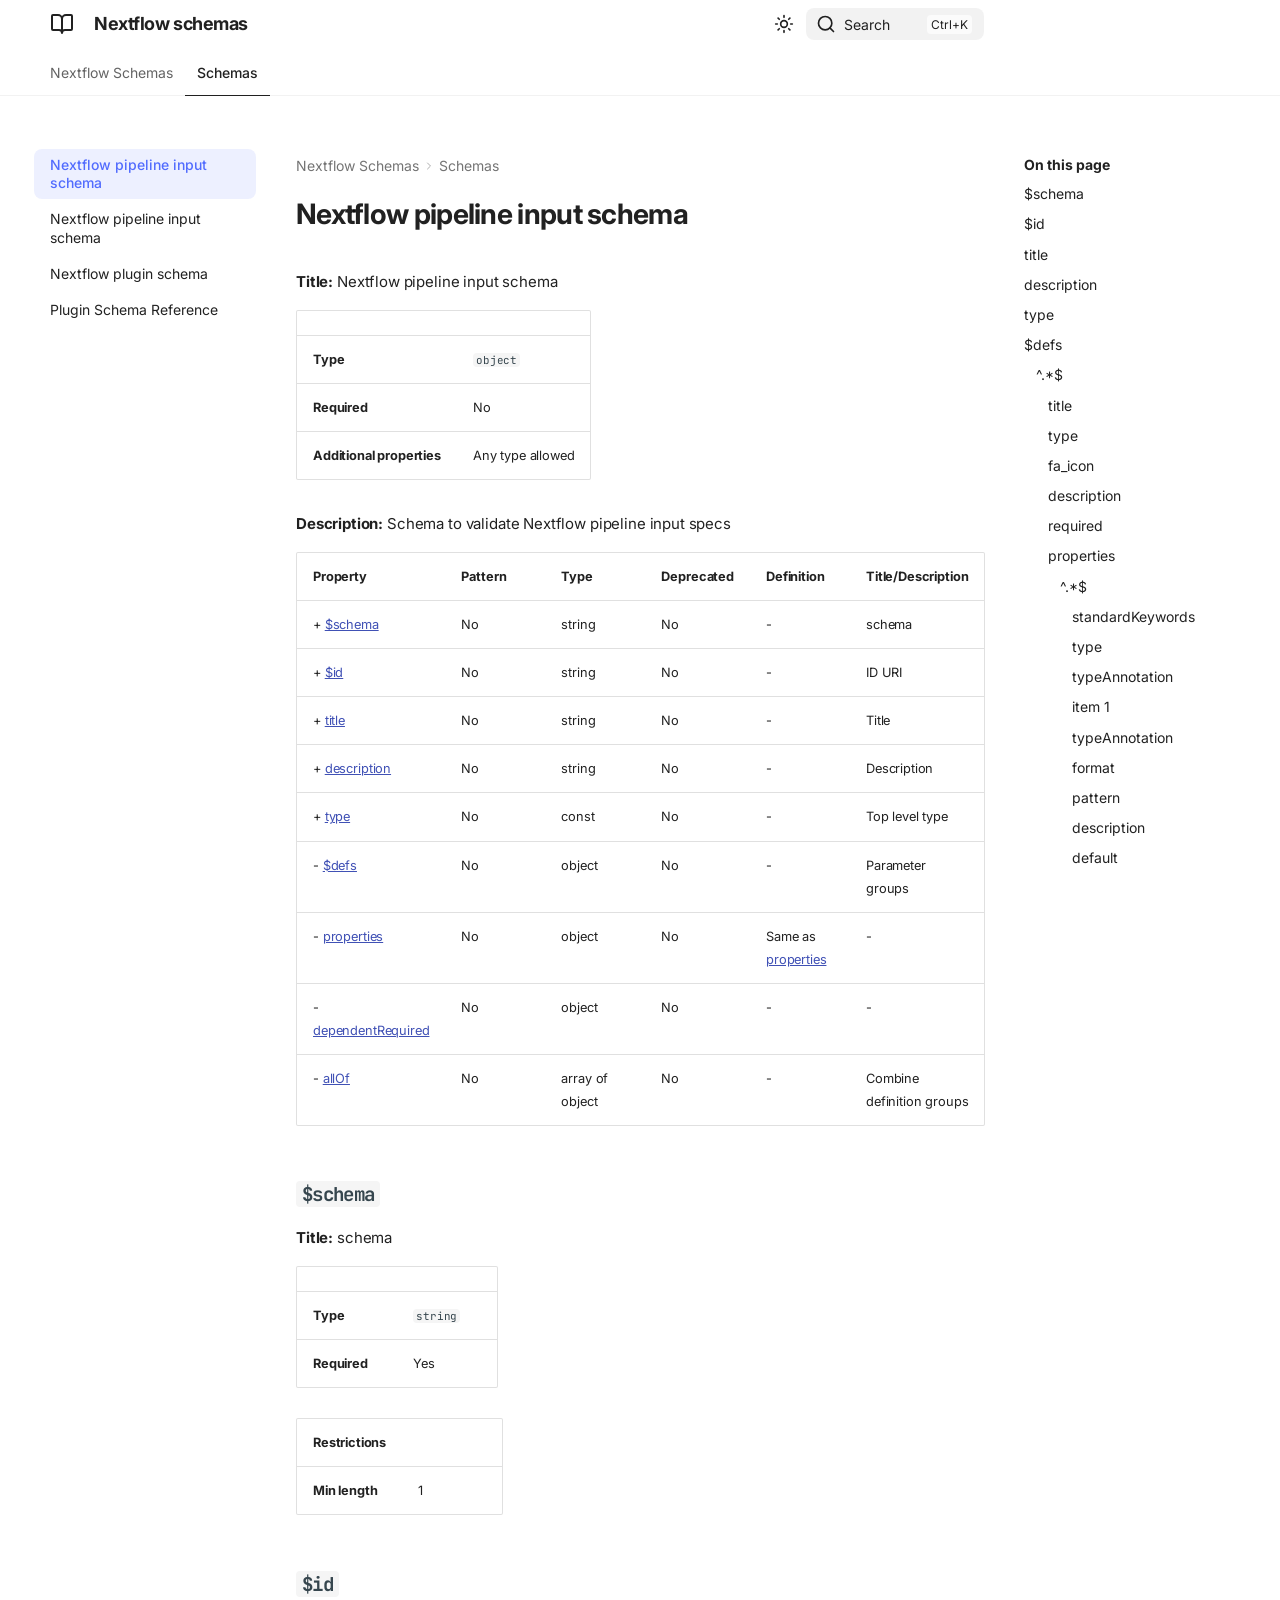
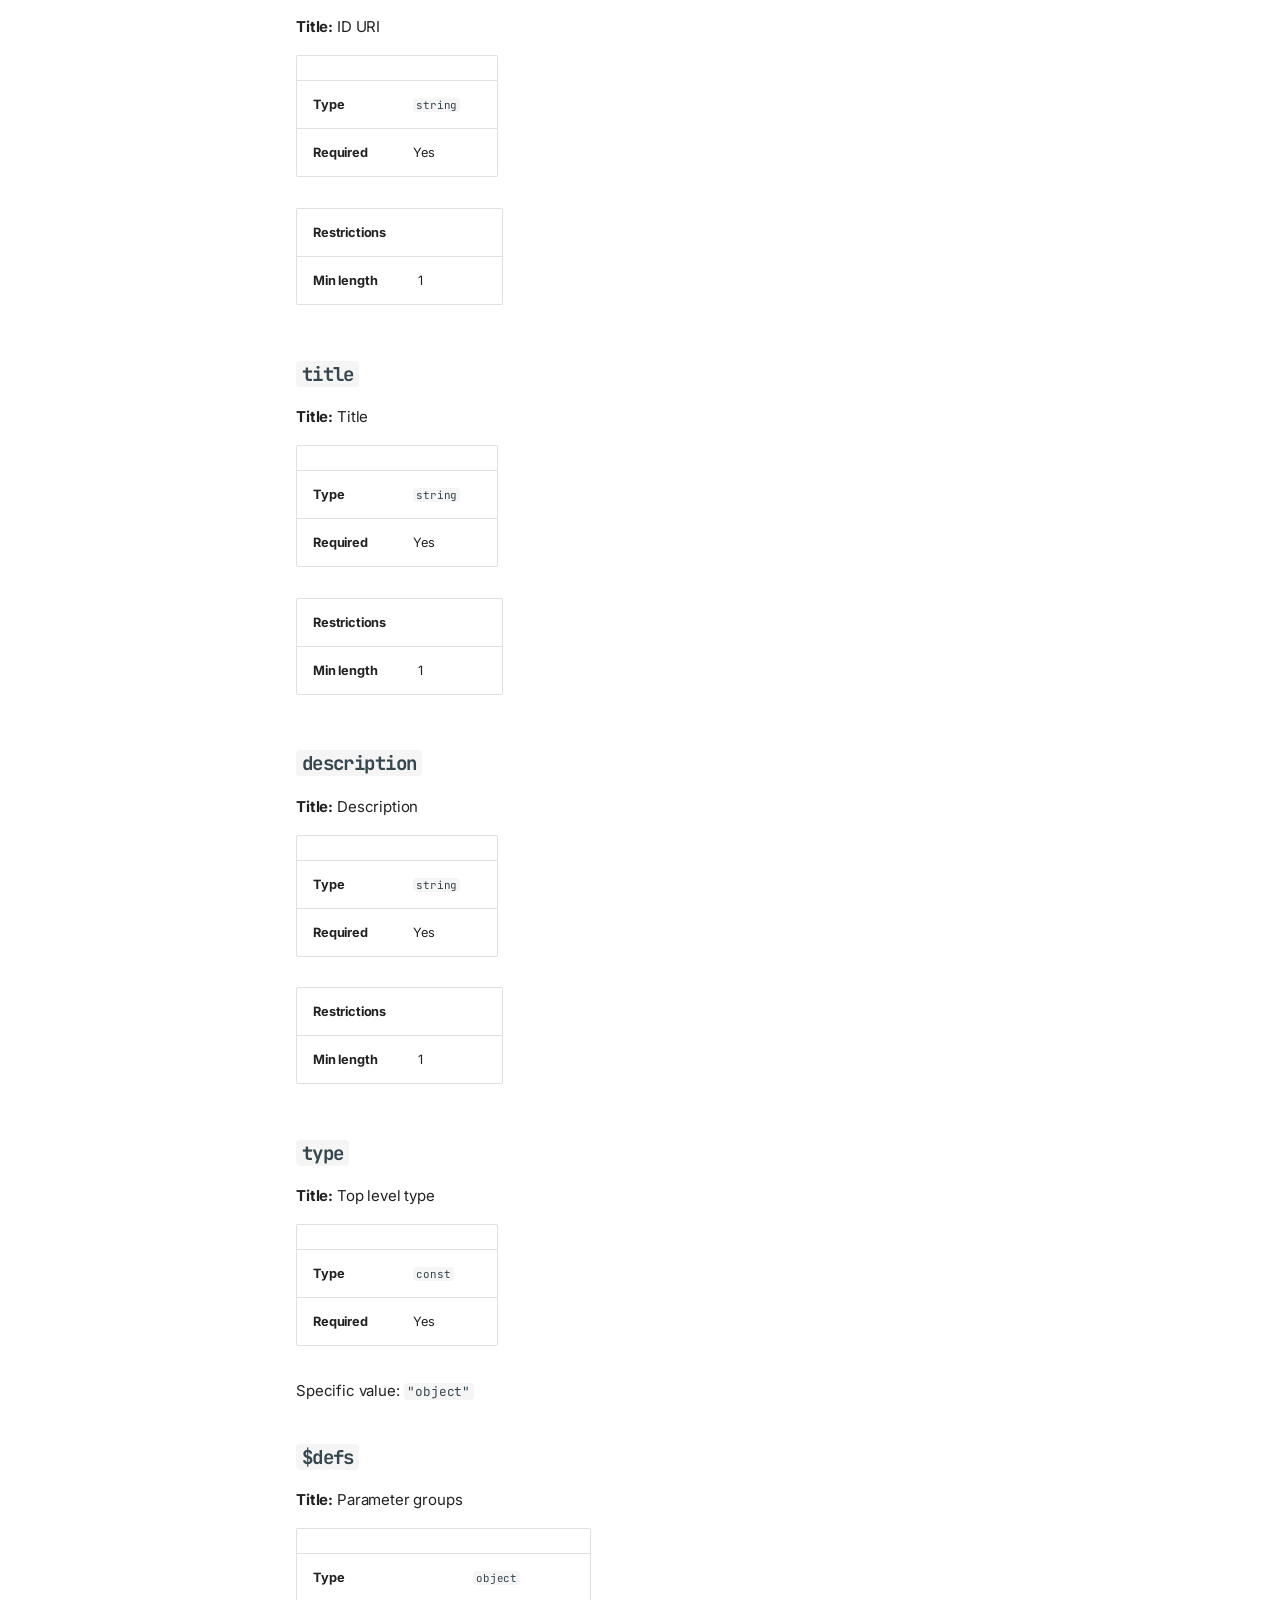
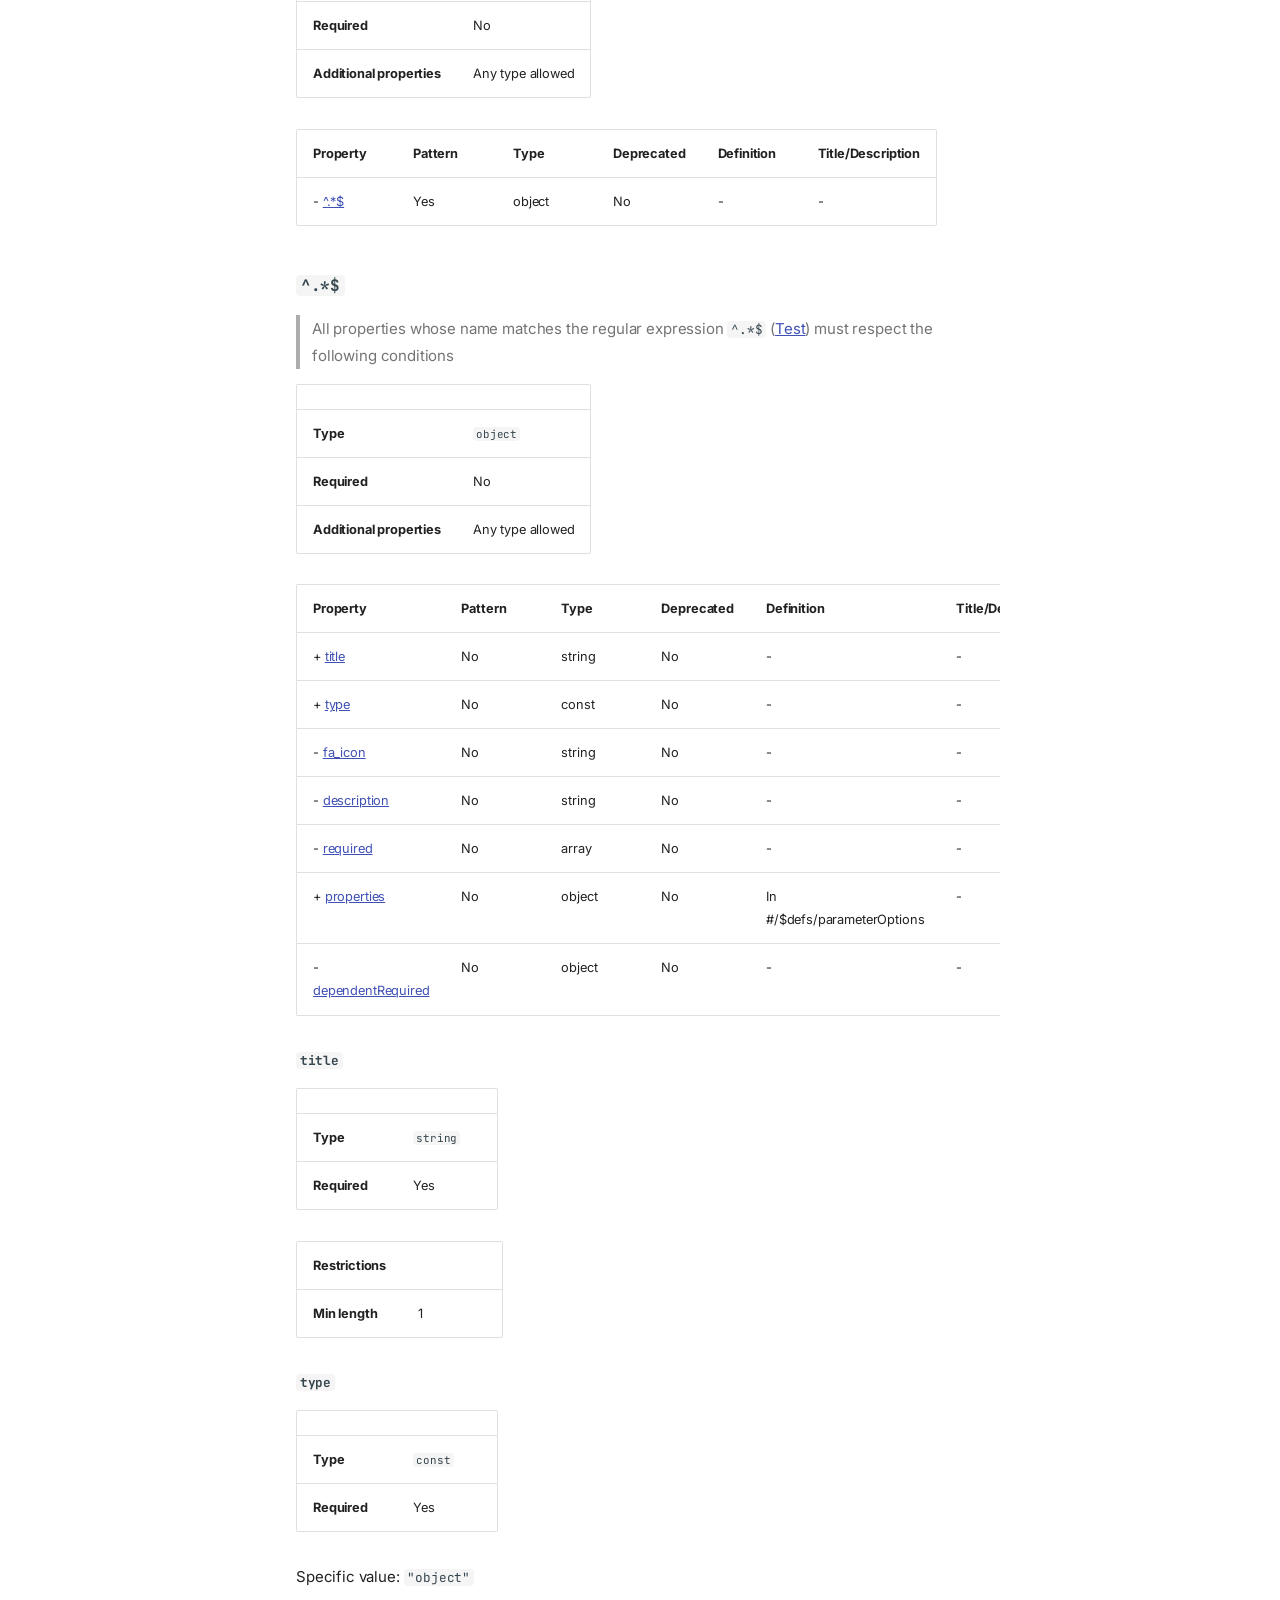
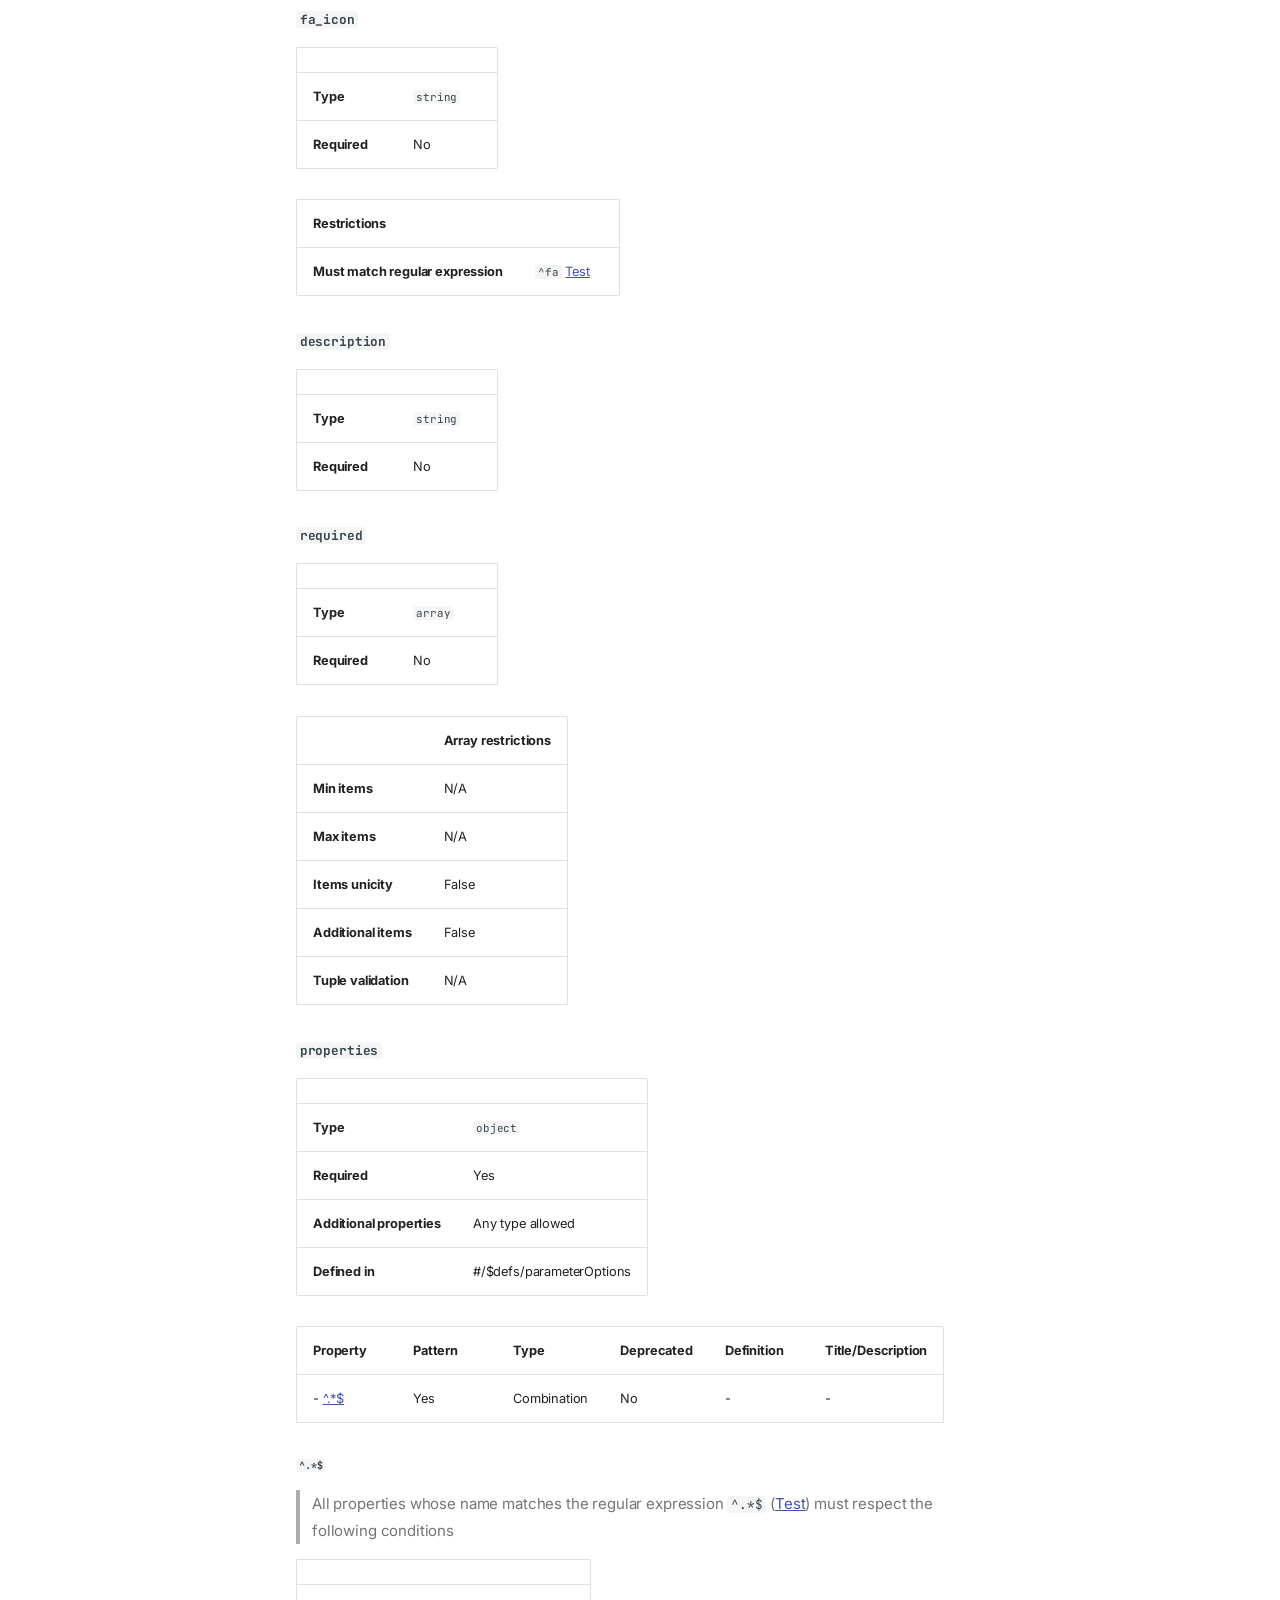
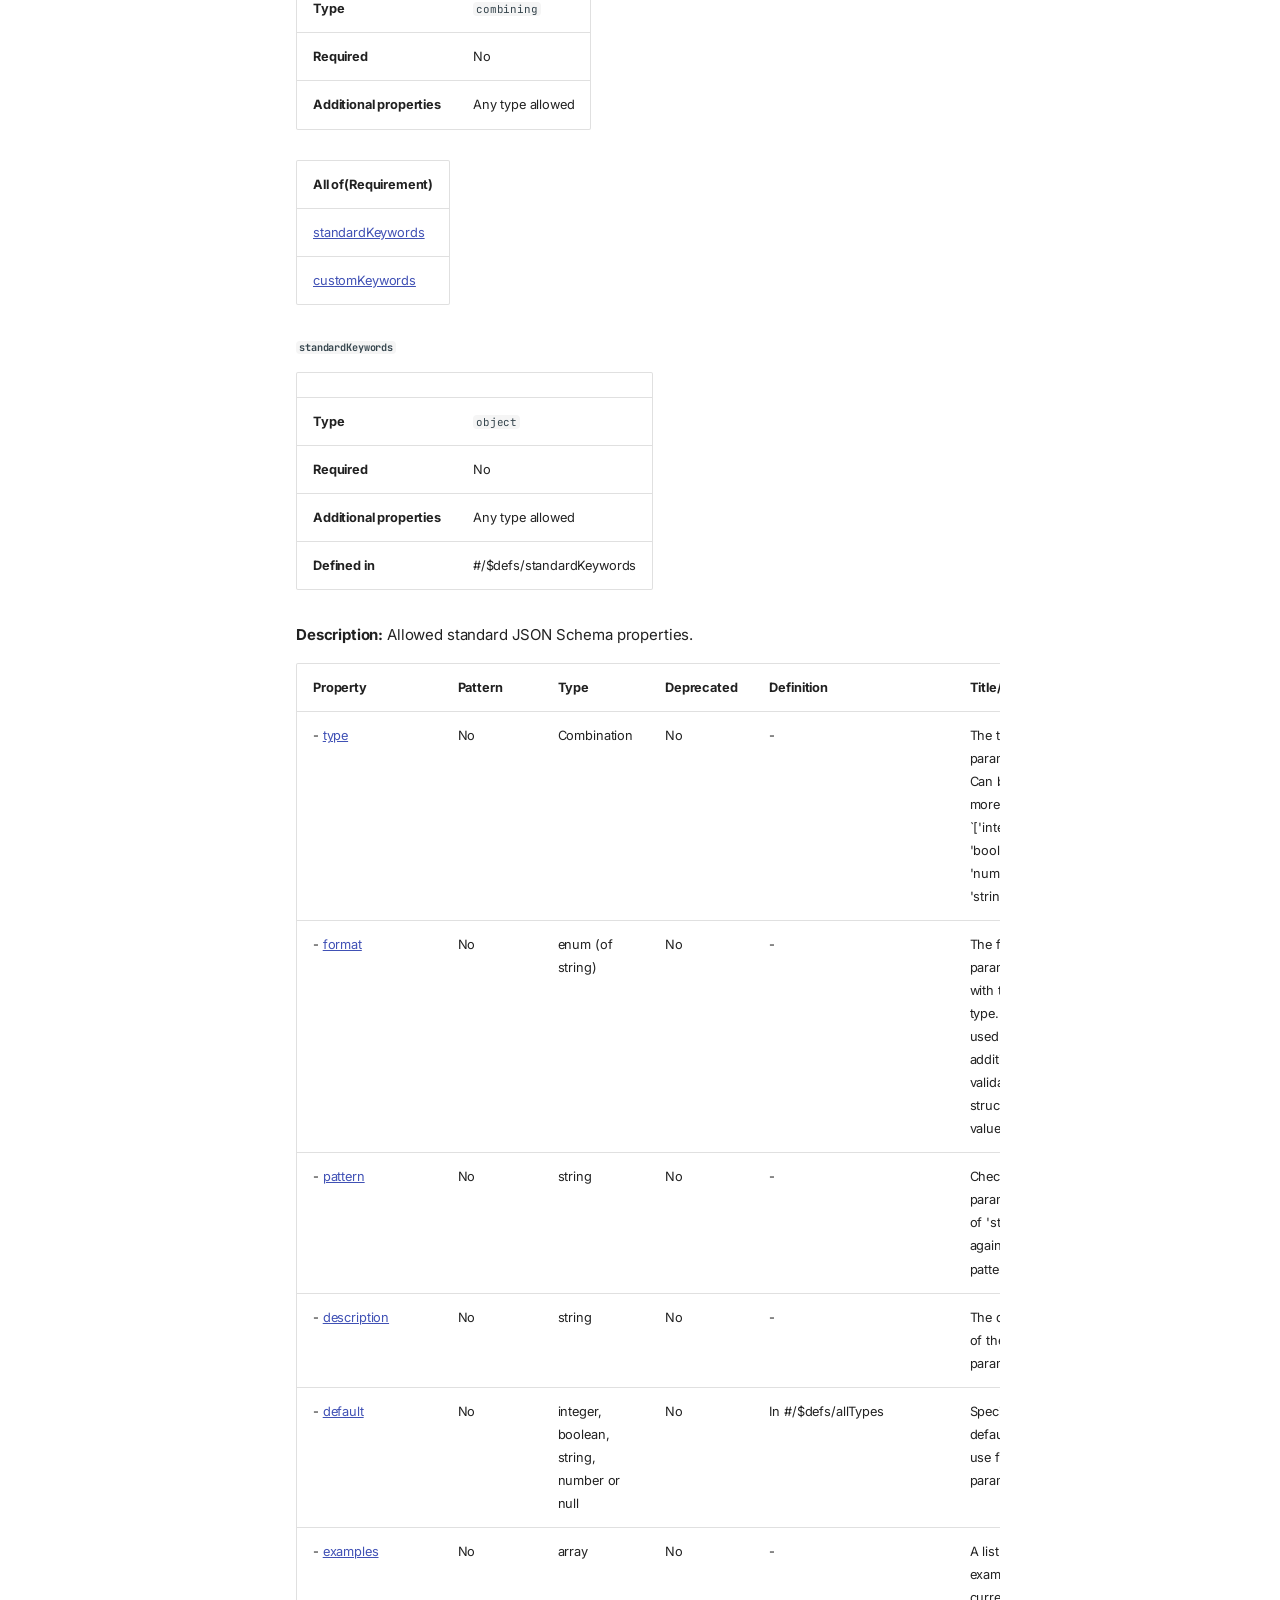
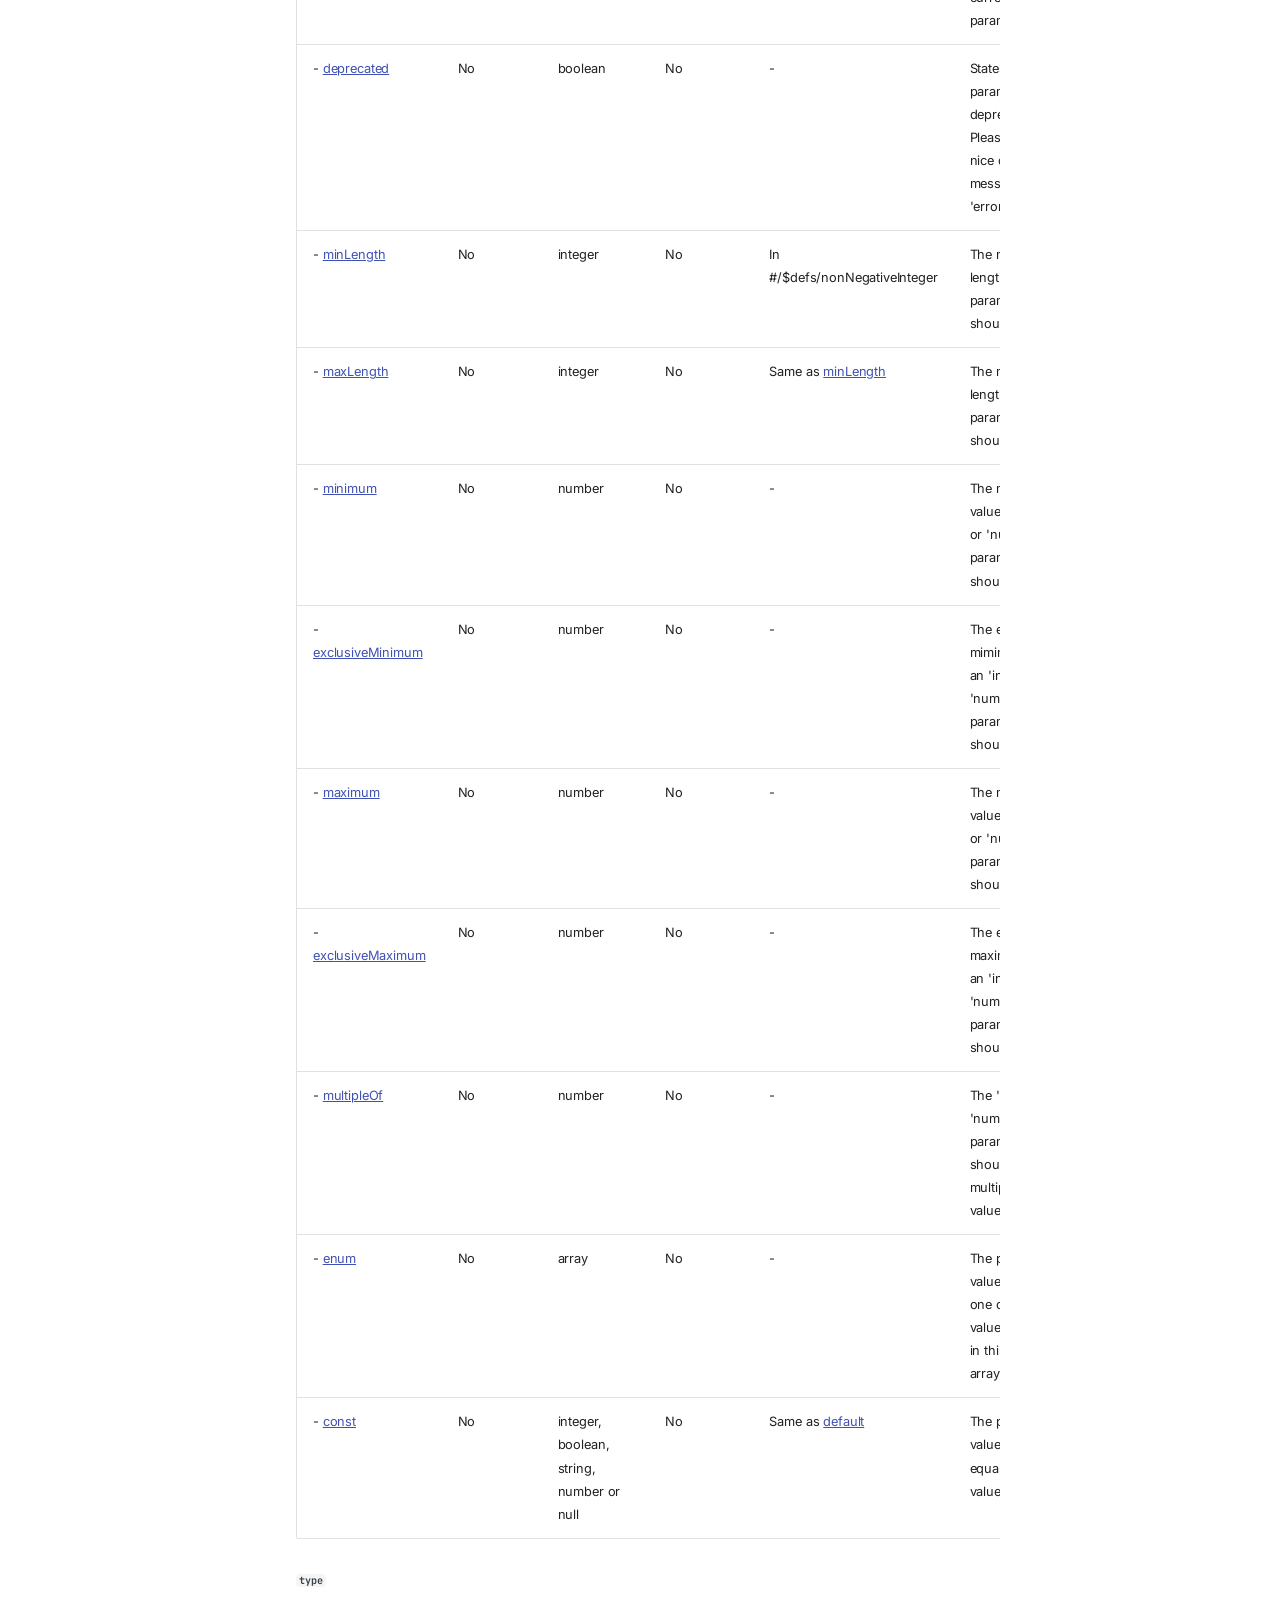
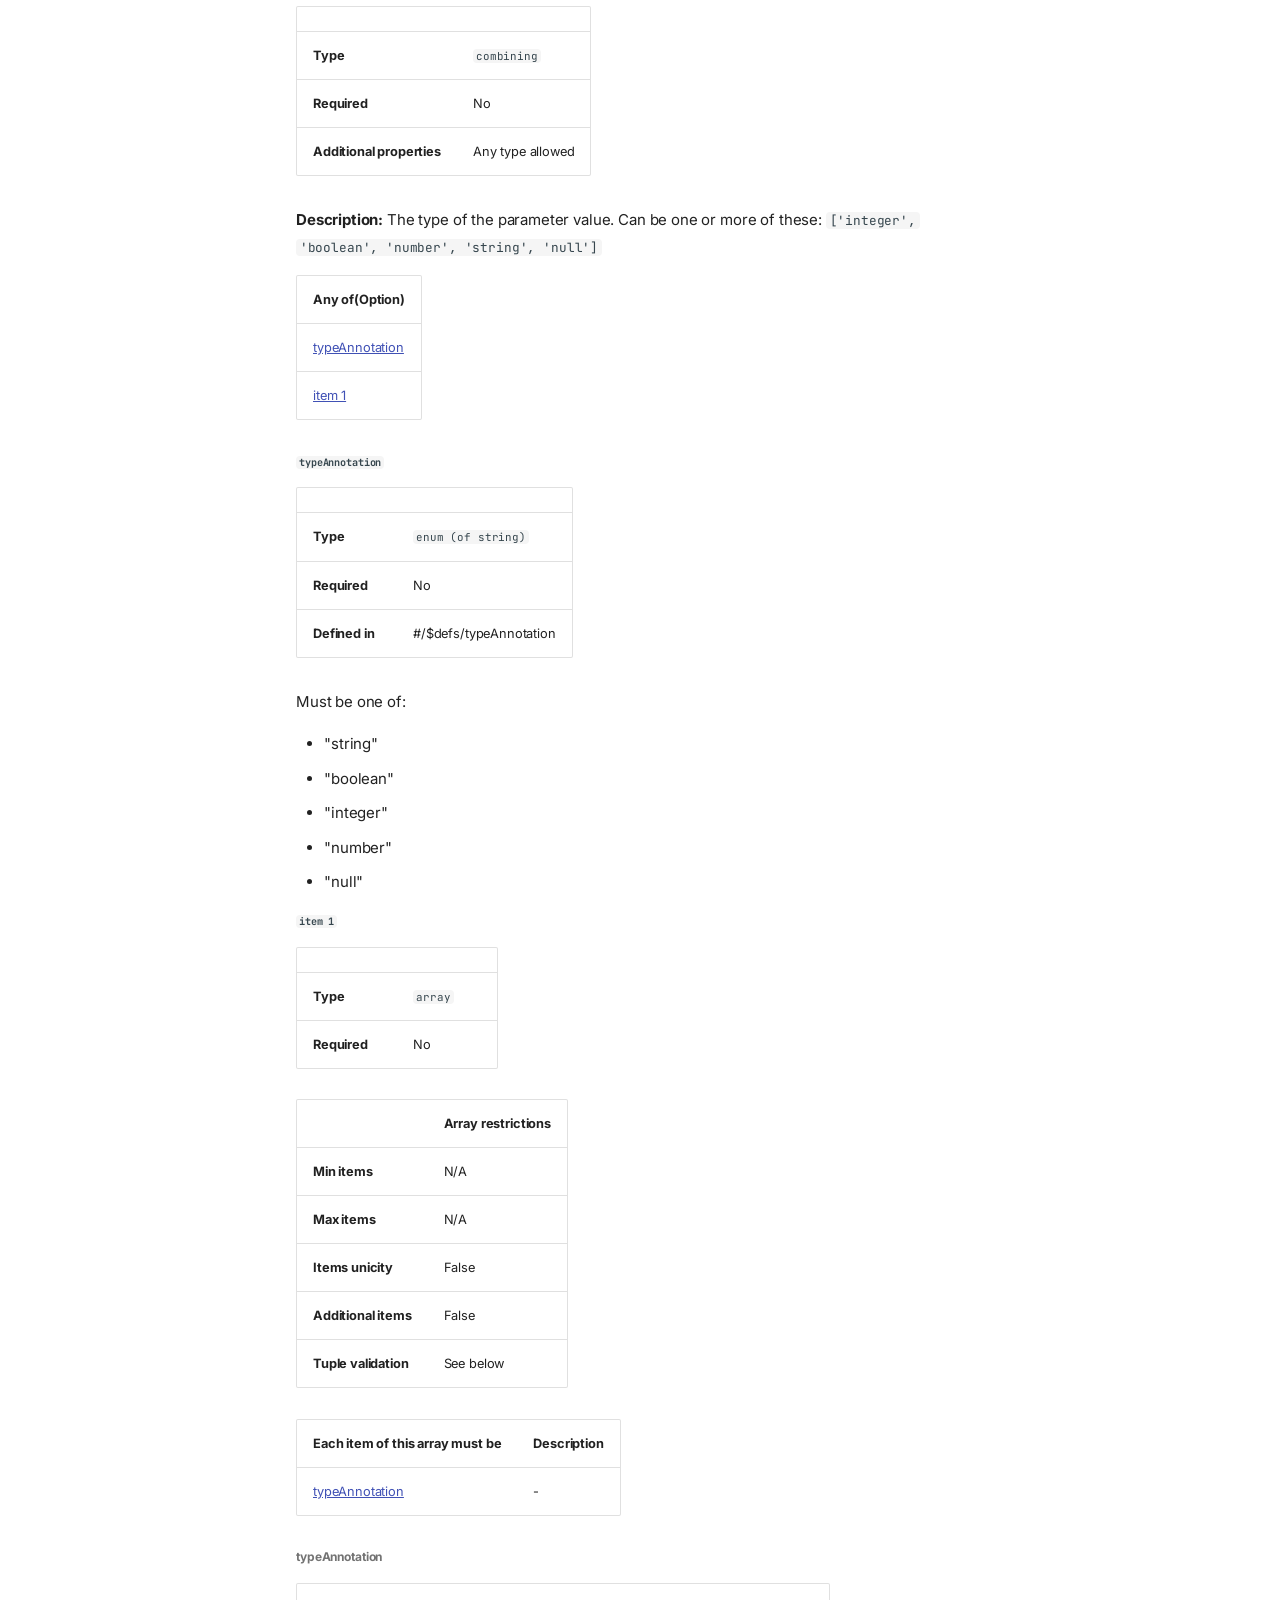
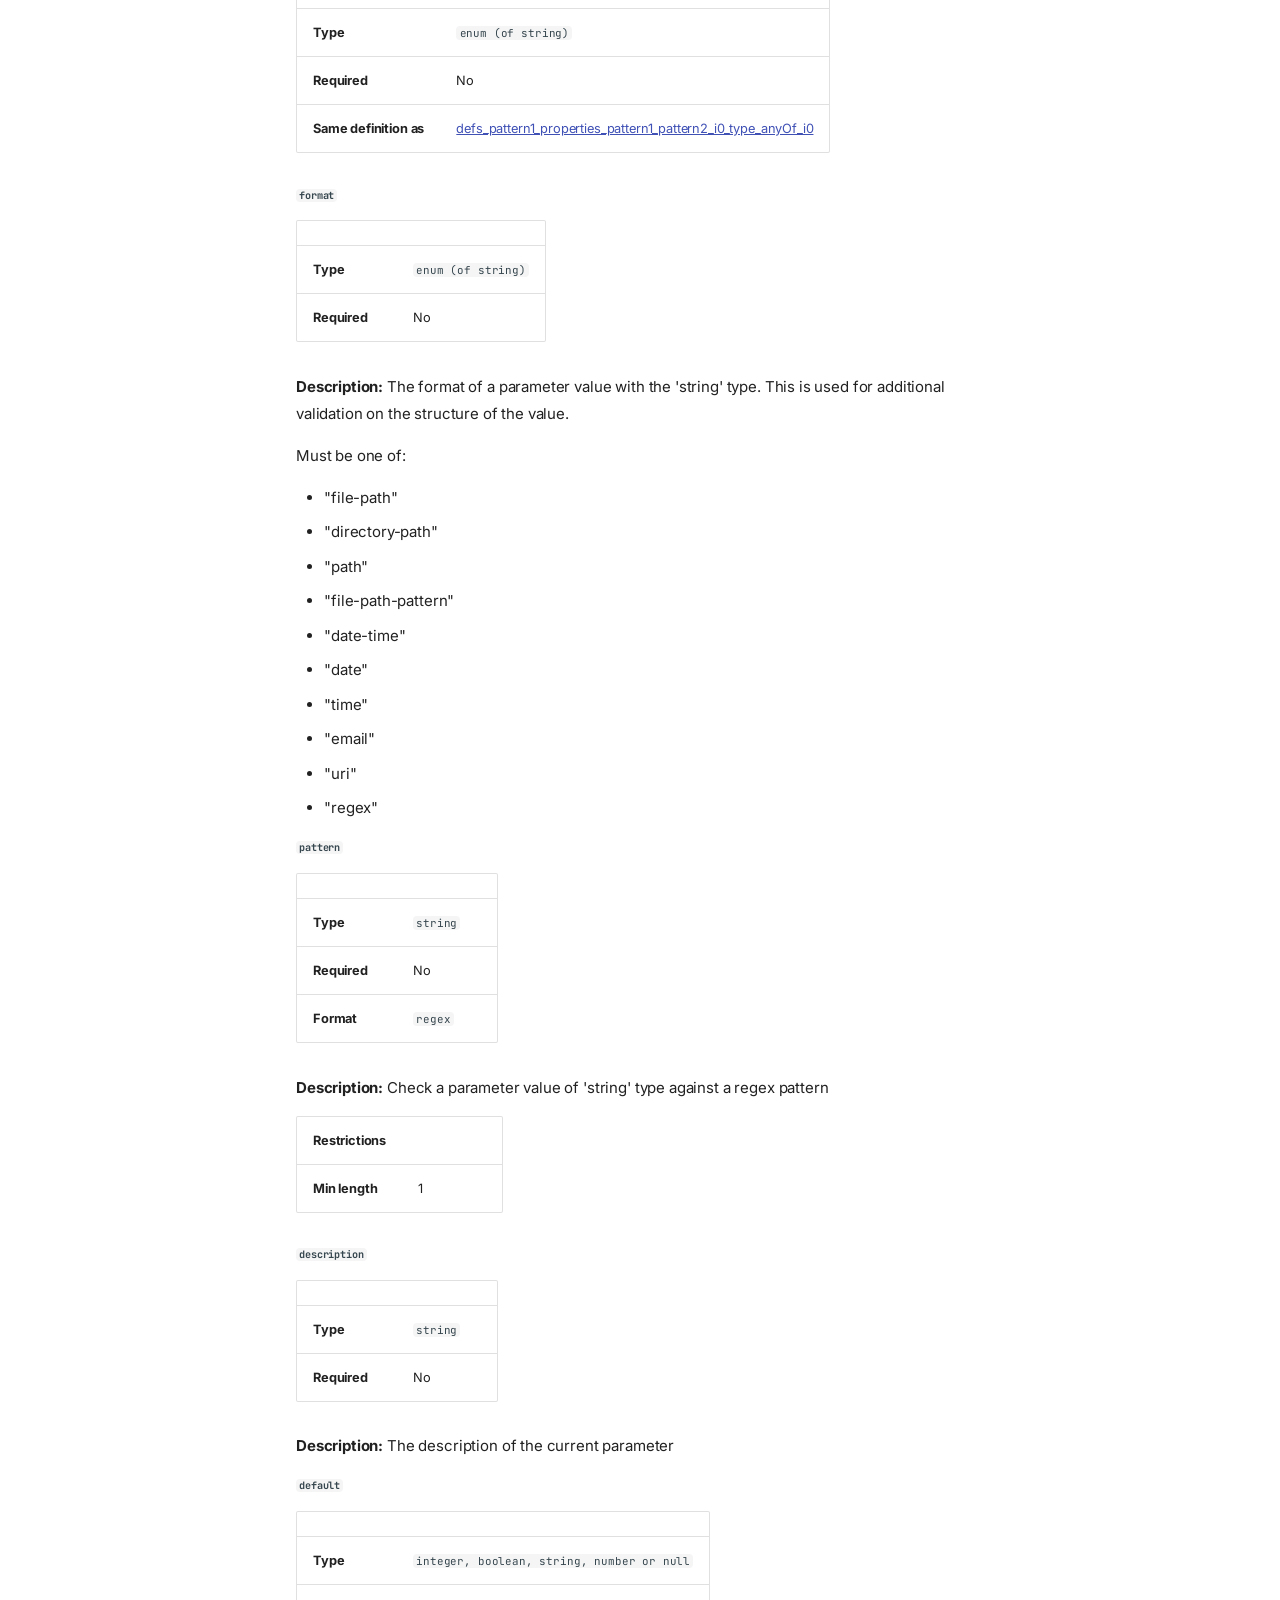
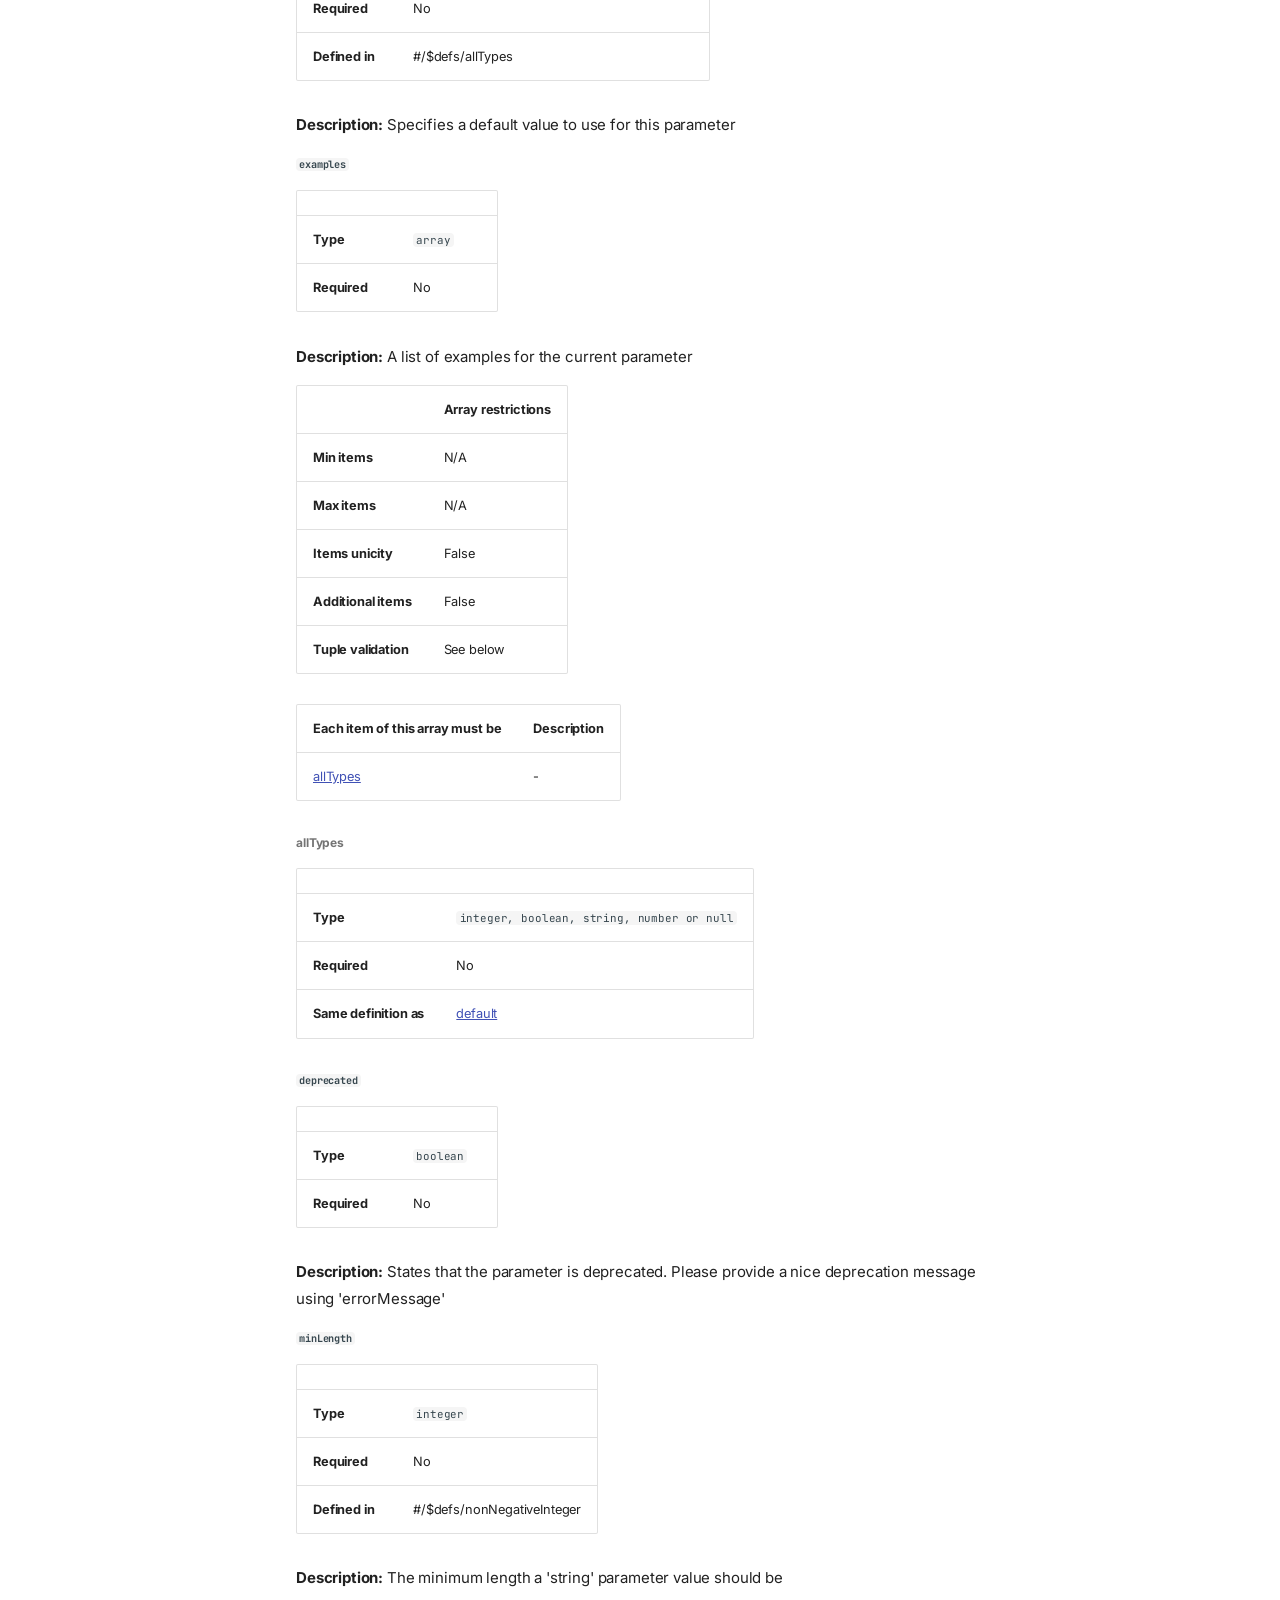
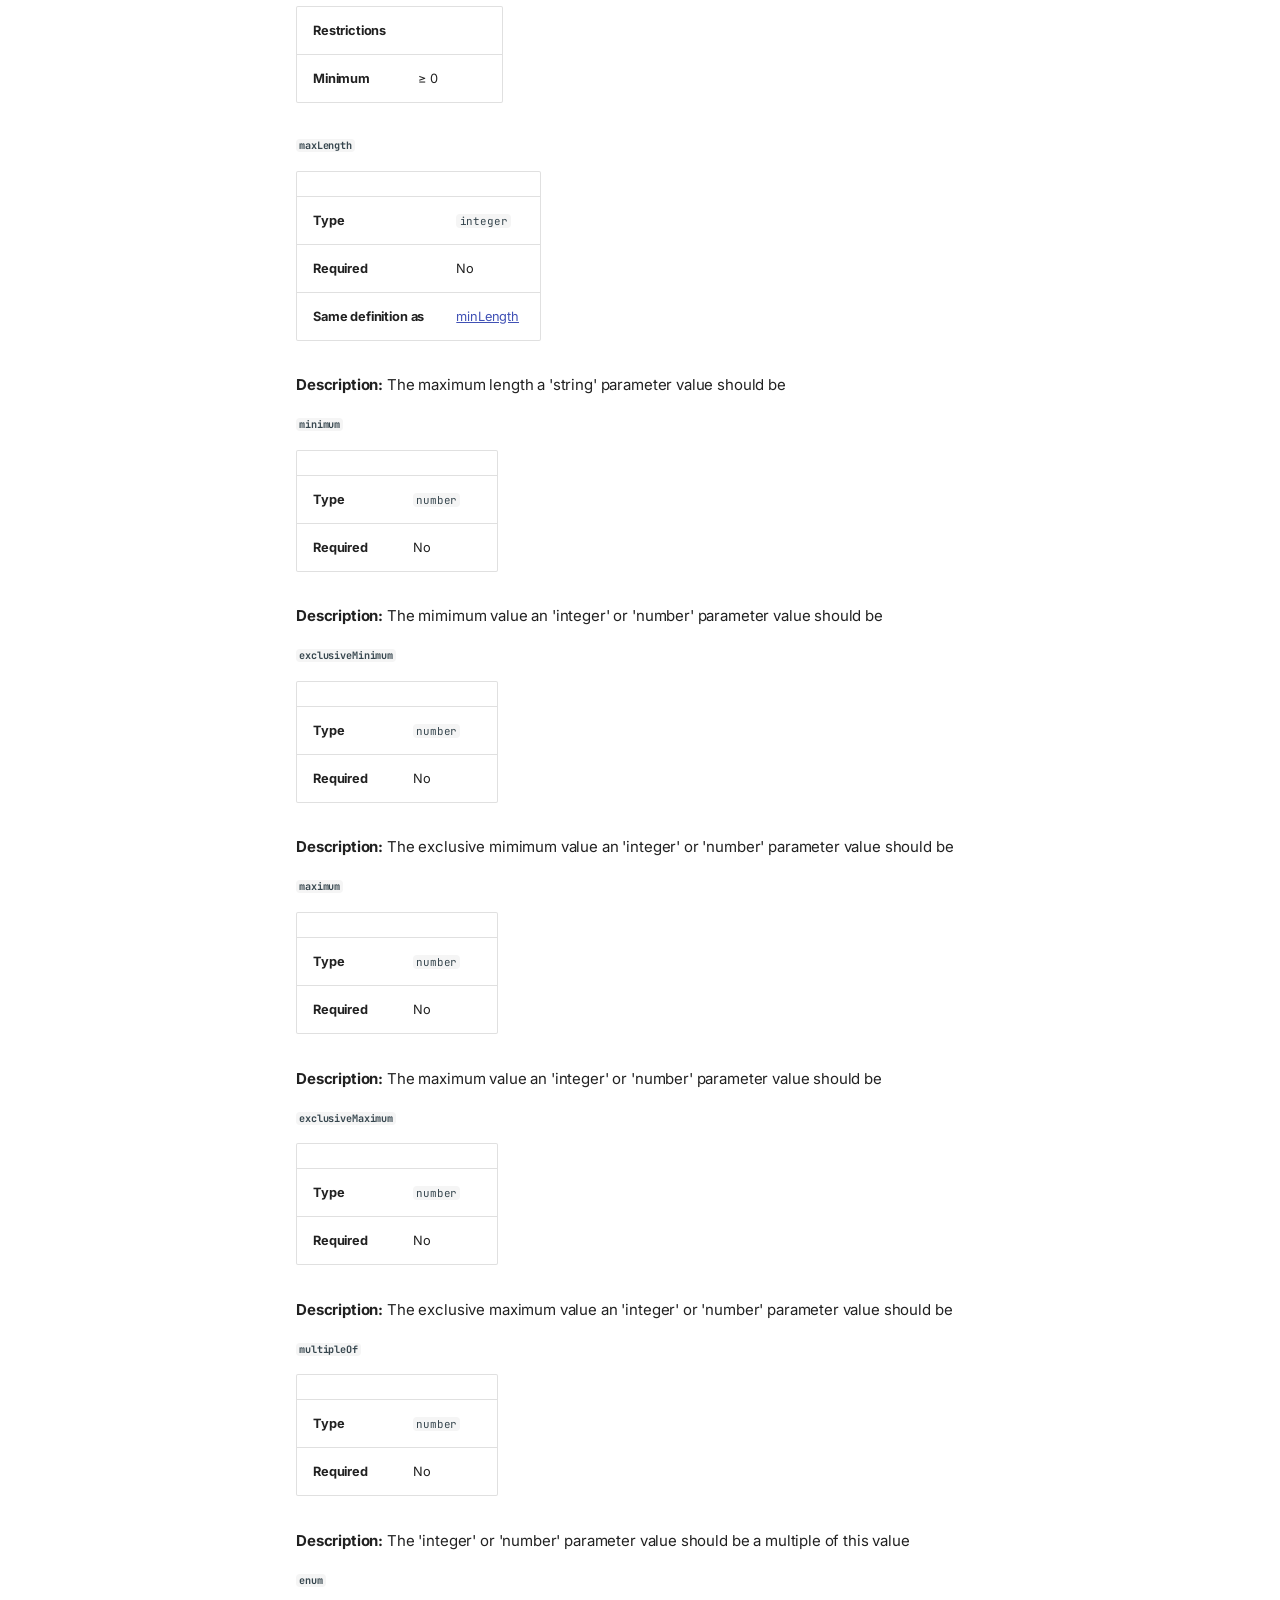
==== commit af91ca56: "Deploy preview for PR 13 🛫" ====
--- a/pr-preview/pr-13/schemas/pipeline-input/index.html
+++ b/pr-preview/pr-13/schemas/pipeline-input/index.html
@@ -219,22 +219,6 @@
       <a href="../.." class="md-tabs__link">
         
   
-  Documentation
-
-      </a>
-    </li>
-  
-
-      
-        
-  
-  
-  
-  
-    <li class="md-tabs__item">
-      <a href="../.." class="md-tabs__link">
-        
-  
   Nextflow Schemas
 
       </a>
@@ -316,7 +300,7 @@
   <span class="md-ellipsis">
     
   
-    Documentation
+    Nextflow Schemas
   
 
     
@@ -333,33 +317,6 @@
       
   
   
-  
-  
-    <li class="md-nav__item">
-      <a href="../.." class="md-nav__link">
-        
-  
-  
-  <span class="md-ellipsis">
-    
-  
-    Nextflow Schemas
-  
-
-    
-  </span>
-  
-  
-
-      </a>
-    </li>
-  
-
-    
-      
-      
-  
-  
     
   
   
@@ -391,10 +348,10 @@
       
         
         
-        <input class="md-nav__toggle md-toggle " type="checkbox" id="__nav_3" checked>
+        <input class="md-nav__toggle md-toggle " type="checkbox" id="__nav_2" checked>
         
           
-          <label class="md-nav__link" for="__nav_3" id="__nav_3_label" tabindex="">
+          <label class="md-nav__link" for="__nav_2" id="__nav_2_label" tabindex="">
             
   
   
@@ -412,8 +369,8 @@
             <span class="md-nav__icon md-icon"></span>
           </label>
         
-        <nav class="md-nav" data-md-level="1" aria-labelledby="__nav_3_label" aria-expanded="true">
-          <label class="md-nav__title" for="__nav_3">
+        <nav class="md-nav" data-md-level="1" aria-labelledby="__nav_2_label" aria-expanded="true">
+          <label class="md-nav__title" for="__nav_2">
             <span class="md-nav__icon md-icon"></span>
             
   
@@ -1975,7 +1932,7 @@
       <a href="../.." class="md-path__link">
         
   <span class="md-ellipsis">
-    Documentation
+    Nextflow Schemas
   </span>
 
       </a>
@@ -2722,7 +2679,7 @@
 <td>enum (of string)</td>
 <td>No</td>
 <td>-</td>
-<td>The format of a parameter value with the `string` type. This is used for additional validation on the structure of the value.</td>
+<td>The format of a parameter value with the 'string' type. This is used for additional validation on the structure of the value.</td>
 </tr>
 <tr>
 <td>- <a href="#defs_pattern1_properties_pattern1_pattern2_i0_pattern">pattern</a></td>
@@ -3013,7 +2970,7 @@
 </tr>
 </tbody>
 </table>
-<p><strong>Description:</strong> The format of a parameter value with the <code>string</code> type. This is used for additional validation on the structure of the value.</p>
+<p><strong>Description:</strong> The format of a parameter value with the 'string' type. This is used for additional validation on the structure of the value.</p>
 <p>Must be one of:</p>
 <ul>
 <li>"file-path"</li>
